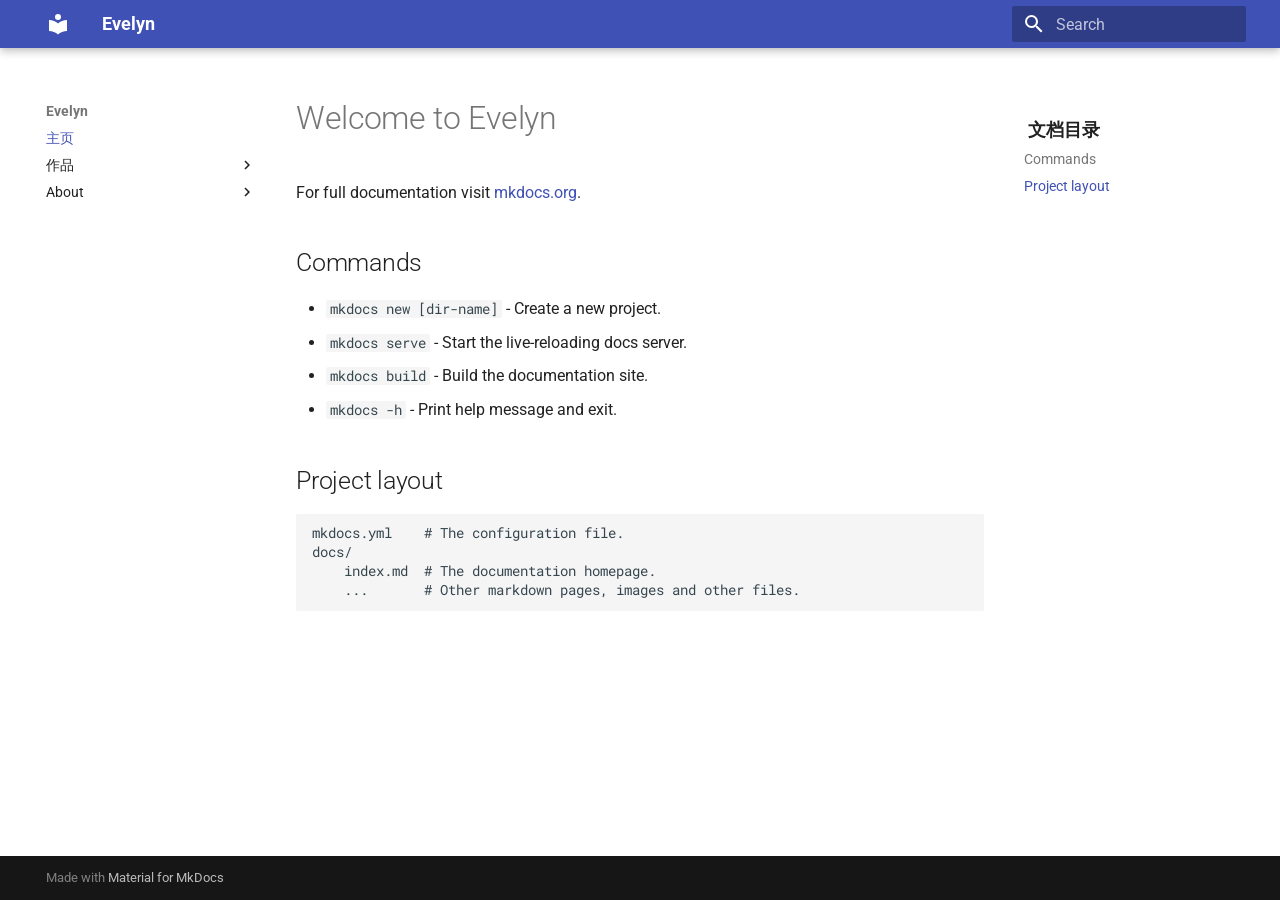
==== index.html @ 497db245 "Deployed 4f21729 with MkDocs version: 1.6.1" ====
<!doctype html>
<html lang="en" class="no-js">
  <head>
    
      <meta charset="utf-8">
      <meta name="viewport" content="width=device-width,initial-scale=1">
      
      
      
      
      
        <link rel="next" href="portfolio/mkdocs/introduce/">
      
      
        
      
      
      <link rel="icon" href="assets/images/favicon.png">
      <meta name="generator" content="mkdocs-1.6.1, mkdocs-material-9.7.1">
    
    
      
        <title>Evelyn</title>
      
    
    
      <link rel="stylesheet" href="assets/stylesheets/main.484c7ddc.min.css">
      
      


    
    
      
    
    
      
        
        
        <link rel="preconnect" href="https://fonts.gstatic.com" crossorigin>
        <link rel="stylesheet" href="https://fonts.googleapis.com/css?family=Roboto:300,300i,400,400i,700,700i%7CRoboto+Mono:400,400i,700,700i&display=fallback">
        <style>:root{--md-text-font:"Roboto";--md-code-font:"Roboto Mono"}</style>
      
    
    
      <link rel="stylesheet" href="css/extra.css">
    
    <script>__md_scope=new URL(".",location),__md_hash=e=>[...e].reduce(((e,_)=>(e<<5)-e+_.charCodeAt(0)),0),__md_get=(e,_=localStorage,t=__md_scope)=>JSON.parse(_.getItem(t.pathname+"."+e)),__md_set=(e,_,t=localStorage,a=__md_scope)=>{try{t.setItem(a.pathname+"."+e,JSON.stringify(_))}catch(e){}}</script>
    
      

    
    
  </head>
  
  
    <body dir="ltr">
  
    
    <input class="md-toggle" data-md-toggle="drawer" type="checkbox" id="__drawer" autocomplete="off">
    <input class="md-toggle" data-md-toggle="search" type="checkbox" id="__search" autocomplete="off">
    <label class="md-overlay" for="__drawer"></label>
    <div data-md-component="skip">
      
        
        <a href="#welcome-to-evelyn" class="md-skip">
          Skip to content
        </a>
      
    </div>
    <div data-md-component="announce">
      
    </div>
    
    
      

  

<header class="md-header md-header--shadow" data-md-component="header">
  <nav class="md-header__inner md-grid" aria-label="Header">
    <a href="." title="Evelyn" class="md-header__button md-logo" aria-label="Evelyn" data-md-component="logo">
      
  
  <svg xmlns="http://www.w3.org/2000/svg" viewBox="0 0 24 24"><path d="M12 8a3 3 0 0 0 3-3 3 3 0 0 0-3-3 3 3 0 0 0-3 3 3 3 0 0 0 3 3m0 3.54C9.64 9.35 6.5 8 3 8v11c3.5 0 6.64 1.35 9 3.54 2.36-2.19 5.5-3.54 9-3.54V8c-3.5 0-6.64 1.35-9 3.54"/></svg>

    </a>
    <label class="md-header__button md-icon" for="__drawer">
      
      <svg xmlns="http://www.w3.org/2000/svg" viewBox="0 0 24 24"><path d="M3 6h18v2H3zm0 5h18v2H3zm0 5h18v2H3z"/></svg>
    </label>
    <div class="md-header__title" data-md-component="header-title">
      <div class="md-header__ellipsis">
        <div class="md-header__topic">
          <span class="md-ellipsis">
            Evelyn
          </span>
        </div>
        <div class="md-header__topic" data-md-component="header-topic">
          <span class="md-ellipsis">
            
              主页
            
          </span>
        </div>
      </div>
    </div>
    
    
      <script>var palette=__md_get("__palette");if(palette&&palette.color){if("(prefers-color-scheme)"===palette.color.media){var media=matchMedia("(prefers-color-scheme: light)"),input=document.querySelector(media.matches?"[data-md-color-media='(prefers-color-scheme: light)']":"[data-md-color-media='(prefers-color-scheme: dark)']");palette.color.media=input.getAttribute("data-md-color-media"),palette.color.scheme=input.getAttribute("data-md-color-scheme"),palette.color.primary=input.getAttribute("data-md-color-primary"),palette.color.accent=input.getAttribute("data-md-color-accent")}for(var[key,value]of Object.entries(palette.color))document.body.setAttribute("data-md-color-"+key,value)}</script>
    
    
    
      
      
        <label class="md-header__button md-icon" for="__search">
          
          <svg xmlns="http://www.w3.org/2000/svg" viewBox="0 0 24 24"><path d="M9.5 3A6.5 6.5 0 0 1 16 9.5c0 1.61-.59 3.09-1.56 4.23l.27.27h.79l5 5-1.5 1.5-5-5v-.79l-.27-.27A6.52 6.52 0 0 1 9.5 16 6.5 6.5 0 0 1 3 9.5 6.5 6.5 0 0 1 9.5 3m0 2C7 5 5 7 5 9.5S7 14 9.5 14 14 12 14 9.5 12 5 9.5 5"/></svg>
        </label>
        <div class="md-search" data-md-component="search" role="dialog">
  <label class="md-search__overlay" for="__search"></label>
  <div class="md-search__inner" role="search">
    <form class="md-search__form" name="search">
      <input type="text" class="md-search__input" name="query" aria-label="Search" placeholder="Search" autocapitalize="off" autocorrect="off" autocomplete="off" spellcheck="false" data-md-component="search-query" required>
      <label class="md-search__icon md-icon" for="__search">
        
        <svg xmlns="http://www.w3.org/2000/svg" viewBox="0 0 24 24"><path d="M9.5 3A6.5 6.5 0 0 1 16 9.5c0 1.61-.59 3.09-1.56 4.23l.27.27h.79l5 5-1.5 1.5-5-5v-.79l-.27-.27A6.52 6.52 0 0 1 9.5 16 6.5 6.5 0 0 1 3 9.5 6.5 6.5 0 0 1 9.5 3m0 2C7 5 5 7 5 9.5S7 14 9.5 14 14 12 14 9.5 12 5 9.5 5"/></svg>
        
        <svg xmlns="http://www.w3.org/2000/svg" viewBox="0 0 24 24"><path d="M20 11v2H8l5.5 5.5-1.42 1.42L4.16 12l7.92-7.92L13.5 5.5 8 11z"/></svg>
      </label>
      <nav class="md-search__options" aria-label="Search">
        
        <button type="reset" class="md-search__icon md-icon" title="Clear" aria-label="Clear" tabindex="-1">
          
          <svg xmlns="http://www.w3.org/2000/svg" viewBox="0 0 24 24"><path d="M19 6.41 17.59 5 12 10.59 6.41 5 5 6.41 10.59 12 5 17.59 6.41 19 12 13.41 17.59 19 19 17.59 13.41 12z"/></svg>
        </button>
      </nav>
      
    </form>
    <div class="md-search__output">
      <div class="md-search__scrollwrap" tabindex="0" data-md-scrollfix>
        <div class="md-search-result" data-md-component="search-result">
          <div class="md-search-result__meta">
            Initializing search
          </div>
          <ol class="md-search-result__list" role="presentation"></ol>
        </div>
      </div>
    </div>
  </div>
</div>
      
    
    
  </nav>
  
</header>
    
    <div class="md-container" data-md-component="container">
      
      
        
          
        
      
      <main class="md-main" data-md-component="main">
        <div class="md-main__inner md-grid">
          
            
              
              <div class="md-sidebar md-sidebar--primary" data-md-component="sidebar" data-md-type="navigation" >
                <div class="md-sidebar__scrollwrap">
                  <div class="md-sidebar__inner">
                    



<nav class="md-nav md-nav--primary" aria-label="Navigation" data-md-level="0">
  <label class="md-nav__title" for="__drawer">
    <a href="." title="Evelyn" class="md-nav__button md-logo" aria-label="Evelyn" data-md-component="logo">
      
  
  <svg xmlns="http://www.w3.org/2000/svg" viewBox="0 0 24 24"><path d="M12 8a3 3 0 0 0 3-3 3 3 0 0 0-3-3 3 3 0 0 0-3 3 3 3 0 0 0 3 3m0 3.54C9.64 9.35 6.5 8 3 8v11c3.5 0 6.64 1.35 9 3.54 2.36-2.19 5.5-3.54 9-3.54V8c-3.5 0-6.64 1.35-9 3.54"/></svg>

    </a>
    Evelyn
  </label>
  
  <ul class="md-nav__list" data-md-scrollfix>
    
      
      
  
  
    
  
  
  
    <li class="md-nav__item md-nav__item--active">
      
      <input class="md-nav__toggle md-toggle" type="checkbox" id="__toc">
      
      
        
      
      
        <label class="md-nav__link md-nav__link--active" for="__toc">
          
  
  
  <span class="md-ellipsis">
    
  
    主页
  

    
  </span>
  
  

          <span class="md-nav__icon md-icon"></span>
        </label>
      
      <a href="." class="md-nav__link md-nav__link--active">
        
  
  
  <span class="md-ellipsis">
    
  
    主页
  

    
  </span>
  
  

      </a>
      
        

<nav class="md-nav md-nav--secondary" aria-label="Table of contents">
  
  
  
    
  
  
    <label class="md-nav__title" for="__toc">
      <span class="md-nav__icon md-icon"></span>
      Table of contents
    </label>
    <ul class="md-nav__list" data-md-component="toc" data-md-scrollfix>
      
        <li class="md-nav__item">
  <a href="#commands" class="md-nav__link">
    <span class="md-ellipsis">
      
        Commands
      
    </span>
  </a>
  
</li>
      
        <li class="md-nav__item">
  <a href="#project-layout" class="md-nav__link">
    <span class="md-ellipsis">
      
        Project layout
      
    </span>
  </a>
  
</li>
      
    </ul>
  
</nav>
      
    </li>
  

    
      
      
  
  
  
  
    
    
    
    
    
    <li class="md-nav__item md-nav__item--nested">
      
        
        
        <input class="md-nav__toggle md-toggle " type="checkbox" id="__nav_2" >
        
          
          <label class="md-nav__link" for="__nav_2" id="__nav_2_label" tabindex="0">
            
  
  
  <span class="md-ellipsis">
    
  
    作品
  

    
  </span>
  
  

            <span class="md-nav__icon md-icon"></span>
          </label>
        
        <nav class="md-nav" data-md-level="1" aria-labelledby="__nav_2_label" aria-expanded="false">
          <label class="md-nav__title" for="__nav_2">
            <span class="md-nav__icon md-icon"></span>
            
  
    作品
  

          </label>
          <ul class="md-nav__list" data-md-scrollfix>
            
              
                
  
  
  
  
    
    
    
    
    
    <li class="md-nav__item md-nav__item--nested">
      
        
        
        <input class="md-nav__toggle md-toggle " type="checkbox" id="__nav_2_1" >
        
          
          <label class="md-nav__link" for="__nav_2_1" id="__nav_2_1_label" tabindex="0">
            
  
  
  <span class="md-ellipsis">
    
  
    MkDocs用户指南
  

    
  </span>
  
  

            <span class="md-nav__icon md-icon"></span>
          </label>
        
        <nav class="md-nav" data-md-level="2" aria-labelledby="__nav_2_1_label" aria-expanded="false">
          <label class="md-nav__title" for="__nav_2_1">
            <span class="md-nav__icon md-icon"></span>
            
  
    MkDocs用户指南
  

          </label>
          <ul class="md-nav__list" data-md-scrollfix>
            
              
                
  
  
  
  
    <li class="md-nav__item">
      <a href="portfolio/mkdocs/introduce/" class="md-nav__link">
        
  
  
  <span class="md-ellipsis">
    
  
    介绍
  

    
  </span>
  
  

      </a>
    </li>
  

              
            
              
                
  
  
  
  
    <li class="md-nav__item">
      <a href="portfolio/mkdocs/mkdocs-started/" class="md-nav__link">
        
  
  
  <span class="md-ellipsis">
    
  
    快速开始
  

    
  </span>
  
  

      </a>
    </li>
  

              
            
              
                
  
  
  
  
    <li class="md-nav__item">
      <a href="portfolio/mkdocs/concepts/" class="md-nav__link">
        
  
  
  <span class="md-ellipsis">
    
  
    核心概念
  

    
  </span>
  
  

      </a>
    </li>
  

              
            
              
                
  
  
  
  
    <li class="md-nav__item">
      <a href="portfolio/mkdocs/how-to-guide/" class="md-nav__link">
        
  
  
  <span class="md-ellipsis">
    
  
    操作指南
  

    
  </span>
  
  

      </a>
    </li>
  

              
            
              
                
  
  
  
  
    <li class="md-nav__item">
      <a href="portfolio/mkdocs/advance-usage/" class="md-nav__link">
        
  
  
  <span class="md-ellipsis">
    
  
    高级用法
  

    
  </span>
  
  

      </a>
    </li>
  

              
            
              
                
  
  
  
  
    <li class="md-nav__item">
      <a href="portfolio/mkdocs/troubleshooting/" class="md-nav__link">
        
  
  
  <span class="md-ellipsis">
    
  
    常见问题与故障排查
  

    
  </span>
  
  

      </a>
    </li>
  

              
            
              
                
  
  
  
  
    <li class="md-nav__item">
      <a href="portfolio/mkdocs/appendix/" class="md-nav__link">
        
  
  
  <span class="md-ellipsis">
    
  
    附录
  

    
  </span>
  
  

      </a>
    </li>
  

              
            
          </ul>
        </nav>
      
    </li>
  

              
            
              
                
  
  
  
  
    <li class="md-nav__item">
      <a href="portfolio/material/introduce.md" class="md-nav__link">
        
  
  
  <span class="md-ellipsis">
    
  
    material主题用户指南
  

    
  </span>
  
  

      </a>
    </li>
  

              
            
          </ul>
        </nav>
      
    </li>
  

    
      
      
  
  
  
  
    
    
    
    
    
    <li class="md-nav__item md-nav__item--nested">
      
        
        
        <input class="md-nav__toggle md-toggle " type="checkbox" id="__nav_3" >
        
          
          <label class="md-nav__link" for="__nav_3" id="__nav_3_label" tabindex="0">
            
  
  
  <span class="md-ellipsis">
    
  
    About
  

    
  </span>
  
  

            <span class="md-nav__icon md-icon"></span>
          </label>
        
        <nav class="md-nav" data-md-level="1" aria-labelledby="__nav_3_label" aria-expanded="false">
          <label class="md-nav__title" for="__nav_3">
            <span class="md-nav__icon md-icon"></span>
            
  
    About
  

          </label>
          <ul class="md-nav__list" data-md-scrollfix>
            
              
                
  
  
  
  
    <li class="md-nav__item">
      <a href="license/" class="md-nav__link">
        
  
  
  <span class="md-ellipsis">
    
  
    License
  

    
  </span>
  
  

      </a>
    </li>
  

              
            
              
                
  
  
  
  
    <li class="md-nav__item">
      <a href="release-notes.md" class="md-nav__link">
        
  
  
  <span class="md-ellipsis">
    
  
    Release Notes
  

    
  </span>
  
  

      </a>
    </li>
  

              
            
          </ul>
        </nav>
      
    </li>
  

    
  </ul>
</nav>
                  </div>
                </div>
              </div>
            
            
              
              <div class="md-sidebar md-sidebar--secondary" data-md-component="sidebar" data-md-type="toc" >
                <div class="md-sidebar__scrollwrap">
                  <div class="md-sidebar__inner">
                    

<nav class="md-nav md-nav--secondary" aria-label="Table of contents">
  
  
  
    
  
  
    <label class="md-nav__title" for="__toc">
      <span class="md-nav__icon md-icon"></span>
      Table of contents
    </label>
    <ul class="md-nav__list" data-md-component="toc" data-md-scrollfix>
      
        <li class="md-nav__item">
  <a href="#commands" class="md-nav__link">
    <span class="md-ellipsis">
      
        Commands
      
    </span>
  </a>
  
</li>
      
        <li class="md-nav__item">
  <a href="#project-layout" class="md-nav__link">
    <span class="md-ellipsis">
      
        Project layout
      
    </span>
  </a>
  
</li>
      
    </ul>
  
</nav>
                  </div>
                </div>
              </div>
            
          
          
            <div class="md-content" data-md-component="content">
              
              <article class="md-content__inner md-typeset">
                
                  



<h1 id="welcome-to-evelyn">Welcome to Evelyn</h1>
<p>For full documentation visit <a href="https://www.mkdocs.org">mkdocs.org</a>.</p>
<h2 id="commands">Commands</h2>
<ul>
<li><code>mkdocs new [dir-name]</code> - Create a new project.</li>
<li><code>mkdocs serve</code> - Start the live-reloading docs server.</li>
<li><code>mkdocs build</code> - Build the documentation site.</li>
<li><code>mkdocs -h</code> - Print help message and exit.</li>
</ul>
<h2 id="project-layout">Project layout</h2>
<pre><code>mkdocs.yml    # The configuration file.
docs/
    index.md  # The documentation homepage.
    ...       # Other markdown pages, images and other files.
</code></pre>












                
              </article>
            </div>
          
          
<script>var target=document.getElementById(location.hash.slice(1));target&&target.name&&(target.checked=target.name.startsWith("__tabbed_"))</script>
        </div>
        
      </main>
      
        <footer class="md-footer">
  
  <div class="md-footer-meta md-typeset">
    <div class="md-footer-meta__inner md-grid">
      <div class="md-copyright">
  
  
    Made with
    <a href="https://squidfunk.github.io/mkdocs-material/" target="_blank" rel="noopener">
      Material for MkDocs
    </a>
  
</div>
      
    </div>
  </div>
</footer>
      
    </div>
    <div class="md-dialog" data-md-component="dialog">
      <div class="md-dialog__inner md-typeset"></div>
    </div>
    
    
    
      
      
      <script id="__config" type="application/json">{"annotate": null, "base": ".", "features": [], "search": "assets/javascripts/workers/search.2c215733.min.js", "tags": null, "translations": {"clipboard.copied": "Copied to clipboard", "clipboard.copy": "Copy to clipboard", "search.result.more.one": "1 more on this page", "search.result.more.other": "# more on this page", "search.result.none": "No matching documents", "search.result.one": "1 matching document", "search.result.other": "# matching documents", "search.result.placeholder": "Type to start searching", "search.result.term.missing": "Missing", "select.version": "Select version"}, "version": null}</script>
    
    
      <script src="assets/javascripts/bundle.79ae519e.min.js"></script>
      
    
  </body>
</html>
---- assets/stylesheets/main.484c7ddc.min.css ----
@charset "UTF-8";html{-webkit-text-size-adjust:none;-moz-text-size-adjust:none;text-size-adjust:none;box-sizing:border-box}*,:after,:before{box-sizing:inherit}@media (prefers-reduced-motion){*,:after,:before{transition:none!important}}body{margin:0}a,button,input,label{-webkit-tap-highlight-color:transparent}a{color:inherit;text-decoration:none}hr{border:0;box-sizing:initial;display:block;height:.05rem;overflow:visible;padding:0}small{font-size:80%}sub,sup{line-height:1em}img{border-style:none}table{border-collapse:initial;border-spacing:0}td,th{font-weight:400;vertical-align:top}button{background:#0000;border:0;font-family:inherit;font-size:inherit;margin:0;padding:0}input{border:0;outline:none}:root{--md-primary-fg-color:#4051b5;--md-primary-fg-color--light:#5d6cc0;--md-primary-fg-color--dark:#303fa1;--md-primary-bg-color:#fff;--md-primary-bg-color--light:#ffffffb3;--md-accent-fg-color:#526cfe;--md-accent-fg-color--transparent:#526cfe1a;--md-accent-bg-color:#fff;--md-accent-bg-color--light:#ffffffb3}[data-md-color-scheme=default]{color-scheme:light}[data-md-color-scheme=default] img[src$="#gh-dark-mode-only"],[data-md-color-scheme=default] img[src$="#only-dark"]{display:none}:root,[data-md-color-scheme=default]{--md-hue:225deg;--md-default-fg-color:#000000de;--md-default-fg-color--light:#0000008a;--md-default-fg-color--lighter:#00000052;--md-default-fg-color--lightest:#00000012;--md-default-bg-color:#fff;--md-default-bg-color--light:#ffffffb3;--md-default-bg-color--lighter:#ffffff4d;--md-default-bg-color--lightest:#ffffff1f;--md-code-fg-color:#36464e;--md-code-bg-color:#f5f5f5;--md-code-bg-color--light:#f5f5f5b3;--md-code-bg-color--lighter:#f5f5f54d;--md-code-hl-color:#4287ff;--md-code-hl-color--light:#4287ff1a;--md-code-hl-number-color:#d52a2a;--md-code-hl-special-color:#db1457;--md-code-hl-function-color:#a846b9;--md-code-hl-constant-color:#6e59d9;--md-code-hl-keyword-color:#3f6ec6;--md-code-hl-string-color:#1c7d4d;--md-code-hl-name-color:var(--md-code-fg-color);--md-code-hl-operator-color:var(--md-default-fg-color--light);--md-code-hl-punctuation-color:var(--md-default-fg-color--light);--md-code-hl-comment-color:var(--md-default-fg-color--light);--md-code-hl-generic-color:var(--md-default-fg-color--light);--md-code-hl-variable-color:var(--md-default-fg-color--light);--md-typeset-color:var(--md-default-fg-color);--md-typeset-a-color:var(--md-primary-fg-color);--md-typeset-del-color:#f5503d26;--md-typeset-ins-color:#0bd57026;--md-typeset-kbd-color:#fafafa;--md-typeset-kbd-accent-color:#fff;--md-typeset-kbd-border-color:#b8b8b8;--md-typeset-mark-color:#ffff0080;--md-typeset-table-color:#0000001f;--md-typeset-table-color--light:rgba(0,0,0,.035);--md-admonition-fg-color:var(--md-default-fg-color);--md-admonition-bg-color:var(--md-default-bg-color);--md-warning-fg-color:#000000de;--md-warning-bg-color:#ff9;--md-footer-fg-color:#fff;--md-footer-fg-color--light:#ffffffb3;--md-footer-fg-color--lighter:#ffffff73;--md-footer-bg-color:#000000de;--md-footer-bg-color--dark:#00000052;--md-shadow-z1:0 0.2rem 0.5rem #0000000d,0 0 0.05rem #0000001a;--md-shadow-z2:0 0.2rem 0.5rem #0000001a,0 0 0.05rem #00000040;--md-shadow-z3:0 0.2rem 0.5rem #0003,0 0 0.05rem #00000059}.md-icon svg{fill:currentcolor;display:block;height:1.2rem;width:1.2rem}body{-webkit-font-smoothing:antialiased;-moz-osx-font-smoothing:grayscale;--md-text-font-family:var(--md-text-font,_),-apple-system,BlinkMacSystemFont,Helvetica,Arial,sans-serif;--md-code-font-family:var(--md-code-font,_),SFMono-Regular,Consolas,Menlo,monospace}aside,body,input{font-feature-settings:"kern","liga";color:var(--md-typeset-color);font-family:var(--md-text-font-family)}code,kbd,pre{font-feature-settings:"kern";font-family:var(--md-code-font-family)}:root{--md-typeset-table-sort-icon:url('data:image/svg+xml;charset=utf-8,<svg xmlns="http://www.w3.org/2000/svg" viewBox="0 0 24 24"><path d="m18 21-4-4h3V7h-3l4-4 4 4h-3v10h3M2 19v-2h10v2M2 13v-2h7v2M2 7V5h4v2z"/></svg>');--md-typeset-table-sort-icon--asc:url('data:image/svg+xml;charset=utf-8,<svg xmlns="http://www.w3.org/2000/svg" viewBox="0 0 24 24"><path d="M19 17h3l-4 4-4-4h3V3h2M2 17h10v2H2M6 5v2H2V5m0 6h7v2H2z"/></svg>');--md-typeset-table-sort-icon--desc:url('data:image/svg+xml;charset=utf-8,<svg xmlns="http://www.w3.org/2000/svg" viewBox="0 0 24 24"><path d="M19 7h3l-4-4-4 4h3v14h2M2 17h10v2H2M6 5v2H2V5m0 6h7v2H2z"/></svg>')}.md-typeset{-webkit-print-color-adjust:exact;color-adjust:exact;font-size:.8rem;line-height:1.6;overflow-wrap:break-word}@media print{.md-typeset{font-size:.68rem}}.md-typeset blockquote,.md-typeset dl,.md-typeset figure,.md-typeset ol,.md-typeset pre,.md-typeset ul{margin-bottom:1em;margin-top:1em}.md-typeset h1{color:var(--md-default-fg-color--light);font-size:2em;line-height:1.3;margin:0 0 1.25em}.md-typeset h1,.md-typeset h2{font-weight:300;letter-spacing:-.01em}.md-typeset h2{font-size:1.5625em;line-height:1.4;margin:1.6em 0 .64em}.md-typeset h3{font-size:1.25em;font-weight:400;letter-spacing:-.01em;line-height:1.5;margin:1.6em 0 .8em}.md-typeset h2+h3{margin-top:.8em}.md-typeset h4{font-weight:700;letter-spacing:-.01em;margin:1em 0}.md-typeset h5,.md-typeset h6{color:var(--md-default-fg-color--light);font-size:.8em;font-weight:700;letter-spacing:-.01em;margin:1.25em 0}.md-typeset h5{text-transform:uppercase}.md-typeset h5 code{text-transform:none}.md-typeset hr{border-bottom:.05rem solid var(--md-default-fg-color--lightest);display:flow-root;margin:1.5em 0}.md-typeset a{color:var(--md-typeset-a-color);word-break:break-word}.md-typeset a,.md-typeset a:before{transition:color 125ms}.md-typeset a:focus,.md-typeset a:hover{color:var(--md-accent-fg-color)}.md-typeset a:focus code,.md-typeset a:hover code{background-color:var(--md-accent-fg-color--transparent);color:var(--md-accent-fg-color)}.md-typeset a code{color:var(--md-typeset-a-color)}.md-typeset a.focus-visible{outline-color:var(--md-accent-fg-color);outline-offset:.2rem}.md-typeset code,.md-typeset kbd,.md-typeset pre{color:var(--md-code-fg-color);direction:ltr;font-variant-ligatures:none;transition:background-color 125ms}@media print{.md-typeset code,.md-typeset kbd,.md-typeset pre{white-space:pre-wrap}}.md-typeset code{background-color:var(--md-code-bg-color);border-radius:.1rem;-webkit-box-decoration-break:clone;box-decoration-break:clone;font-size:.85em;padding:0 .2941176471em;transition:color 125ms,background-color 125ms;word-break:break-word}.md-typeset code:not(.focus-visible){-webkit-tap-highlight-color:transparent;outline:none}.md-typeset pre{display:flow-root;line-height:1.4;position:relative}.md-typeset pre>code{-webkit-box-decoration-break:slice;box-decoration-break:slice;box-shadow:none;display:block;margin:0;outline-color:var(--md-accent-fg-color);overflow:auto;padding:.7720588235em 1.1764705882em;scrollbar-color:var(--md-default-fg-color--lighter) #0000;scrollbar-width:thin;touch-action:auto;word-break:normal}.md-typeset pre>code:hover{scrollbar-color:var(--md-accent-fg-color) #0000}.md-typeset pre>code::-webkit-scrollbar{height:.2rem;width:.2rem}.md-typeset pre>code::-webkit-scrollbar-thumb{background-color:var(--md-default-fg-color--lighter)}.md-typeset pre>code::-webkit-scrollbar-thumb:hover{background-color:var(--md-accent-fg-color)}.md-typeset kbd{background-color:var(--md-typeset-kbd-color);border-radius:.1rem;box-shadow:0 .1rem 0 .05rem var(--md-typeset-kbd-border-color),0 .1rem 0 var(--md-typeset-kbd-border-color),0 -.1rem .2rem var(--md-typeset-kbd-accent-color) inset;color:var(--md-default-fg-color);display:inline-block;font-size:.75em;padding:0 .6666666667em;vertical-align:text-top;word-break:break-word}.md-typeset mark{background-color:var(--md-typeset-mark-color);-webkit-box-decoration-break:clone;box-decoration-break:clone;color:inherit;word-break:break-word}.md-typeset abbr{cursor:help;text-decoration:none}.md-typeset [data-preview],.md-typeset abbr{border-bottom:.05rem dotted var(--md-default-fg-color--light)}.md-typeset small{opacity:.75}[dir=ltr] .md-typeset sub,[dir=ltr] .md-typeset sup{margin-left:.078125em}[dir=rtl] .md-typeset sub,[dir=rtl] .md-typeset sup{margin-right:.078125em}[dir=ltr] .md-typeset blockquote{padding-left:.6rem}[dir=rtl] .md-typeset blockquote{padding-right:.6rem}[dir=ltr] .md-typeset blockquote{border-left:.2rem solid var(--md-default-fg-color--lighter)}[dir=rtl] .md-typeset blockquote{border-right:.2rem solid var(--md-default-fg-color--lighter)}.md-typeset blockquote{color:var(--md-default-fg-color--light);margin-left:0;margin-right:0}.md-typeset ul{list-style-type:disc}.md-typeset ul[type]{list-style-type:revert-layer}[dir=ltr] .md-typeset ol,[dir=ltr] .md-typeset ul{margin-left:.625em}[dir=rtl] .md-typeset ol,[dir=rtl] .md-typeset ul{margin-right:.625em}.md-typeset ol,.md-typeset ul{padding:0}.md-typeset ol:not([hidden]),.md-typeset ul:not([hidden]){display:flow-root}.md-typeset ol ol,.md-typeset ul ol{list-style-type:lower-alpha}.md-typeset ol ol ol,.md-typeset ul ol ol{list-style-type:lower-roman}.md-typeset ol ol ol ol,.md-typeset ul ol ol ol{list-style-type:upper-alpha}.md-typeset ol ol ol ol ol,.md-typeset ul ol ol ol ol{list-style-type:upper-roman}.md-typeset ol[type],.md-typeset ul[type]{list-style-type:revert-layer}[dir=ltr] .md-typeset ol li,[dir=ltr] .md-typeset ul li{margin-left:1.25em}[dir=rtl] .md-typeset ol li,[dir=rtl] .md-typeset ul li{margin-right:1.25em}.md-typeset ol li,.md-typeset ul li{margin-bottom:.5em}.md-typeset ol li blockquote,.md-typeset ol li p,.md-typeset ul li blockquote,.md-typeset ul li p{margin:.5em 0}.md-typeset ol li:last-child,.md-typeset ul li:last-child{margin-bottom:0}[dir=ltr] .md-typeset ol li ol,[dir=ltr] .md-typeset ol li ul,[dir=ltr] .md-typeset ul li ol,[dir=ltr] .md-typeset ul li ul{margin-left:.625em}[dir=rtl] .md-typeset ol li ol,[dir=rtl] .md-typeset ol li ul,[dir=rtl] .md-typeset ul li ol,[dir=rtl] .md-typeset ul li ul{margin-right:.625em}.md-typeset ol li ol,.md-typeset ol li ul,.md-typeset ul li ol,.md-typeset ul li ul{margin-bottom:.5em;margin-top:.5em}[dir=ltr] .md-typeset dd{margin-left:1.875em}[dir=rtl] .md-typeset dd{margin-right:1.875em}.md-typeset dd{margin-bottom:1.5em;margin-top:1em}.md-typeset img,.md-typeset svg,.md-typeset video{height:auto;max-width:100%}.md-typeset img[align=left]{margin:1em 1em 1em 0}.md-typeset img[align=right]{margin:1em 0 1em 1em}.md-typeset img[align]:only-child{margin-top:0}.md-typeset figure{display:flow-root;margin:1em auto;max-width:100%;text-align:center;width:fit-content}.md-typeset figure img{display:block;margin:0 auto}.md-typeset figcaption{font-style:italic;margin:1em auto;max-width:24rem}.md-typeset iframe{max-width:100%}.md-typeset table:not([class]){background-color:var(--md-default-bg-color);border:.05rem solid var(--md-typeset-table-color);border-radius:.1rem;display:inline-block;font-size:.64rem;max-width:100%;overflow:auto;touch-action:auto}@media print{.md-typeset table:not([class]){display:table}}.md-typeset table:not([class])+*{margin-top:1.5em}.md-typeset table:not([class]) td>:first-child,.md-typeset table:not([class]) th>:first-child{margin-top:0}.md-typeset table:not([class]) td>:last-child,.md-typeset table:not([class]) th>:last-child{margin-bottom:0}.md-typeset table:not([class]) td:not([align]),.md-typeset table:not([class]) th:not([align]){text-align:left}[dir=rtl] .md-typeset table:not([class]) td:not([align]),[dir=rtl] .md-typeset table:not([class]) th:not([align]){text-align:right}.md-typeset table:not([class]) th{font-weight:700;min-width:5rem;padding:.9375em 1.25em;vertical-align:top}.md-typeset table:not([class]) td{border-top:.05rem solid var(--md-typeset-table-color);padding:.9375em 1.25em;vertical-align:top}.md-typeset table:not([class]) tbody tr{transition:background-color 125ms}.md-typeset table:not([class]) tbody tr:hover{background-color:var(--md-typeset-table-color--light);box-shadow:0 .05rem 0 var(--md-default-bg-color) inset}.md-typeset table:not([class]) a{word-break:normal}.md-typeset table th[role=columnheader]{cursor:pointer}[dir=ltr] .md-typeset table th[role=columnheader]:after{margin-left:.5em}[dir=rtl] .md-typeset table th[role=columnheader]:after{margin-right:.5em}.md-typeset table th[role=columnheader]:after{content:"";display:inline-block;height:1.2em;-webkit-mask-image:var(--md-typeset-table-sort-icon);mask-image:var(--md-typeset-table-sort-icon);-webkit-mask-repeat:no-repeat;mask-repeat:no-repeat;-webkit-mask-size:contain;mask-size:contain;transition:background-color 125ms;vertical-align:text-bottom;width:1.2em}.md-typeset table th[role=columnheader]:hover:after{background-color:var(--md-default-fg-color--lighter)}.md-typeset table th[role=columnheader][aria-sort=ascending]:after{background-color:var(--md-default-fg-color--light);-webkit-mask-image:var(--md-typeset-table-sort-icon--asc);mask-image:var(--md-typeset-table-sort-icon--asc)}.md-typeset table th[role=columnheader][aria-sort=descending]:after{background-color:var(--md-default-fg-color--light);-webkit-mask-image:var(--md-typeset-table-sort-icon--desc);mask-image:var(--md-typeset-table-sort-icon--desc)}.md-typeset__scrollwrap{margin:1em -.8rem;overflow-x:auto;touch-action:auto}.md-typeset__table{display:inline-block;margin-bottom:.5em;padding:0 .8rem}@media print{.md-typeset__table{display:block}}html .md-typeset__table table{display:table;margin:0;overflow:hidden;width:100%}@media screen and (max-width:44.984375em){.md-content__inner>pre{margin:1em -.8rem}.md-content__inner>pre code{border-radius:0}}.md-typeset .md-author{border-radius:100%;display:block;flex-shrink:0;height:1.6rem;overflow:hidden;position:relative;transition:color 125ms,transform 125ms;width:1.6rem}.md-typeset .md-author img{display:block}.md-typeset .md-author--more{background:var(--md-default-fg-color--lightest);color:var(--md-default-fg-color--lighter);font-size:.6rem;font-weight:700;line-height:1.6rem;text-align:center}.md-typeset .md-author--long{height:2.4rem;width:2.4rem}.md-typeset a.md-author{transform:scale(1)}.md-typeset a.md-author img{border-radius:100%;filter:grayscale(100%) opacity(75%);transition:filter 125ms}.md-typeset a.md-author:focus,.md-typeset a.md-author:hover{transform:scale(1.1);z-index:1}.md-typeset a.md-author:focus img,.md-typeset a.md-author:hover img{filter:grayscale(0)}.md-banner{background-color:var(--md-footer-bg-color);color:var(--md-footer-fg-color);overflow:auto}@media print{.md-banner{display:none}}.md-banner--warning{background-color:var(--md-warning-bg-color);color:var(--md-warning-fg-color)}.md-banner__inner{font-size:.7rem;margin:.6rem auto;padding:0 .8rem}[dir=ltr] .md-banner__button{float:right}[dir=rtl] .md-banner__button{float:left}.md-banner__button{color:inherit;cursor:pointer;transition:opacity .25s}.no-js .md-banner__button{display:none}.md-banner__button:hover{opacity:.7}html{font-size:125%;height:100%;overflow-x:hidden}@media screen and (min-width:100em){html{font-size:137.5%}}@media screen and (min-width:125em){html{font-size:150%}}body{background-color:var(--md-default-bg-color);display:flex;flex-direction:column;font-size:.5rem;min-height:100%;position:relative;width:100%}@media print{body{display:block}}@media screen and (max-width:59.984375em){body[data-md-scrolllock]{position:fixed}}.md-grid{margin-left:auto;margin-right:auto;max-width:61rem}.md-container{display:flex;flex-direction:column;flex-grow:1}@media print{.md-container{display:block}}.md-main{flex-grow:1}.md-main__inner{display:flex;height:100%;margin-top:1.5rem}.md-ellipsis{overflow:hidden;text-overflow:ellipsis}.md-toggle{display:none}.md-option{height:0;opacity:0;position:absolute;width:0}.md-option:checked+label:not([hidden]){display:block}.md-option.focus-visible+label{outline-color:var(--md-accent-fg-color);outline-style:auto}.md-skip{background-color:var(--md-default-fg-color);border-radius:.1rem;color:var(--md-default-bg-color);font-size:.64rem;margin:.5rem;opacity:0;outline-color:var(--md-accent-fg-color);padding:.3rem .5rem;position:fixed;transform:translateY(.4rem);z-index:-1}.md-skip:focus{opacity:1;transform:translateY(0);transition:transform .25s cubic-bezier(.4,0,.2,1),opacity 175ms 75ms;z-index:10}@page{margin:25mm}:root{--md-clipboard-icon:url('data:image/svg+xml;charset=utf-8,<svg xmlns="http://www.w3.org/2000/svg" viewBox="0 0 24 24"><path d="M19 21H8V7h11m0-2H8a2 2 0 0 0-2 2v14a2 2 0 0 0 2 2h11a2 2 0 0 0 2-2V7a2 2 0 0 0-2-2m-3-4H4a2 2 0 0 0-2 2v14h2V3h12z"/></svg>')}.md-clipboard{border-radius:.1rem;color:var(--md-default-fg-color--lightest);cursor:pointer;height:1.5em;outline-color:var(--md-accent-fg-color);outline-offset:.1rem;transition:color .25s;width:1.5em;z-index:1}@media print{.md-clipboard{display:none}}.md-clipboard:not(.focus-visible){-webkit-tap-highlight-color:transparent;outline:none}:hover>.md-clipboard{color:var(--md-default-fg-color--light)}.md-clipboard:focus,.md-clipboard:hover{color:var(--md-accent-fg-color)}.md-clipboard:after{background-color:currentcolor;content:"";display:block;height:1.125em;margin:0 auto;-webkit-mask-image:var(--md-clipboard-icon);mask-image:var(--md-clipboard-icon);-webkit-mask-position:center;mask-position:center;-webkit-mask-repeat:no-repeat;mask-repeat:no-repeat;-webkit-mask-size:contain;mask-size:contain;width:1.125em}.md-clipboard--inline{cursor:pointer}.md-clipboard--inline code{transition:color .25s,background-color .25s}.md-clipboard--inline:focus code,.md-clipboard--inline:hover code{background-color:var(--md-accent-fg-color--transparent);color:var(--md-accent-fg-color)}:root{--md-code-select-icon:url('data:image/svg+xml;charset=utf-8,<svg xmlns="http://www.w3.org/2000/svg" viewBox="0 0 24 24"><path d="M19 19h-4v2h4c1.1 0 2-.9 2-2v-4h-2m0-12h-4v2h4v4h2V5c0-1.1-.9-2-2-2M5 5h4V3H5c-1.1 0-2 .9-2 2v4h2m0 6H3v4c0 1.1.9 2 2 2h4v-2H5zm2-4h2v2H7zm4 0h2v2h-2zm4 0h2v2h-2zM7 7h2v2H7zm4 0h2v2h-2zm4 0h2v2h-2zm-8 8h2v2H7zm4 0h2v2h-2zm4 0h2v2h-2z"/></svg>');--md-code-copy-icon:url('data:image/svg+xml;charset=utf-8,<svg xmlns="http://www.w3.org/2000/svg" viewBox="0 0 24 24"><path d="M19 21H8V7h11m0-2H8a2 2 0 0 0-2 2v14a2 2 0 0 0 2 2h11a2 2 0 0 0 2-2V7a2 2 0 0 0-2-2m-3-4H4a2 2 0 0 0-2 2v14h2V3h12z"/></svg>')}.md-typeset .md-code__content{display:grid}.md-code__nav{background-color:var(--md-code-bg-color--lighter);border-radius:.1rem;display:flex;gap:.2rem;padding:.2rem;position:absolute;right:.25em;top:.25em;transition:background-color .25s;z-index:1}:hover>.md-code__nav{background-color:var(--md-code-bg-color--light)}.md-code__button{color:var(--md-default-fg-color--lightest);cursor:pointer;display:block;height:1.5em;outline-color:var(--md-accent-fg-color);outline-offset:.1rem;transition:color .25s;width:1.5em}:hover>*>.md-code__button{color:var(--md-default-fg-color--light)}.md-code__button.focus-visible,.md-code__button:hover{color:var(--md-accent-fg-color)}.md-code__button--active{color:var(--md-default-fg-color)!important}.md-code__button:after{background-color:currentcolor;content:"";display:block;height:1.125em;margin:0 auto;-webkit-mask-position:center;mask-position:center;-webkit-mask-repeat:no-repeat;mask-repeat:no-repeat;-webkit-mask-size:contain;mask-size:contain;width:1.125em}.md-code__button[data-md-type=select]:after{-webkit-mask-image:var(--md-code-select-icon);mask-image:var(--md-code-select-icon)}.md-code__button[data-md-type=copy]:after{-webkit-mask-image:var(--md-code-copy-icon);mask-image:var(--md-code-copy-icon)}@keyframes consent{0%{opacity:0;transform:translateY(100%)}to{opacity:1;transform:translateY(0)}}@keyframes overlay{0%{opacity:0}to{opacity:1}}.md-consent__overlay{animation:overlay .25s both;-webkit-backdrop-filter:blur(.1rem);backdrop-filter:blur(.1rem);background-color:#0000008a;height:100%;opacity:1;position:fixed;top:0;width:100%;z-index:5}.md-consent__inner{animation:consent .5s cubic-bezier(.1,.7,.1,1) both;background-color:var(--md-default-bg-color);border:0;border-radius:.1rem;bottom:0;box-shadow:0 0 .2rem #0000001a,0 .2rem .4rem #0003;max-height:100%;overflow:auto;padding:0;position:fixed;width:100%;z-index:5}.md-consent__form{padding:.8rem}.md-consent__settings{display:none;margin:1em 0}input:checked+.md-consent__settings{display:block}.md-consent__controls{margin-bottom:.8rem}.md-typeset .md-consent__controls .md-button{display:inline}@media screen and (max-width:44.984375em){.md-typeset .md-consent__controls .md-button{display:block;margin-top:.4rem;text-align:center;width:100%}}.md-consent label{cursor:pointer}.md-content{flex-grow:1;min-width:0}.md-content__inner{margin:0 .8rem 1.2rem;padding-top:.6rem}@media screen and (min-width:76.25em){[dir=ltr] .md-sidebar--primary:not([hidden])~.md-content>.md-content__inner{margin-left:1.2rem}[dir=ltr] .md-sidebar--secondary:not([hidden])~.md-content>.md-content__inner,[dir=rtl] .md-sidebar--primary:not([hidden])~.md-content>.md-content__inner{margin-right:1.2rem}[dir=rtl] .md-sidebar--secondary:not([hidden])~.md-content>.md-content__inner{margin-left:1.2rem}}.md-content__inner:before{content:"";display:block;height:.4rem}.md-content__inner>:last-child{margin-bottom:0}[dir=ltr] .md-content__button{float:right}[dir=rtl] .md-content__button{float:left}[dir=ltr] .md-content__button{margin-left:.4rem}[dir=rtl] .md-content__button{margin-right:.4rem}.md-content__button{margin:.4rem 0;padding:0}@media print{.md-content__button{display:none}}.md-typeset .md-content__button{color:var(--md-default-fg-color--lighter)}.md-content__button svg{display:inline;vertical-align:top}[dir=rtl] .md-content__button svg{transform:scaleX(-1)}[dir=ltr] .md-dialog{right:.8rem}[dir=rtl] .md-dialog{left:.8rem}.md-dialog{background-color:var(--md-default-fg-color);border-radius:.1rem;bottom:.8rem;box-shadow:var(--md-shadow-z3);min-width:11.1rem;opacity:0;padding:.4rem .6rem;pointer-events:none;position:fixed;transform:translateY(100%);transition:transform 0ms .4s,opacity .4s;z-index:4}@media print{.md-dialog{display:none}}.md-dialog--active{opacity:1;pointer-events:auto;transform:translateY(0);transition:transform .4s cubic-bezier(.075,.85,.175,1),opacity .4s}.md-dialog__inner{color:var(--md-default-bg-color);font-size:.7rem}.md-feedback{margin:2em 0 1em;text-align:center}.md-feedback fieldset{border:none;margin:0;padding:0}.md-feedback__title{font-weight:700;margin:1em auto}.md-feedback__inner{position:relative}.md-feedback__list{display:flex;flex-wrap:wrap;place-content:baseline center;position:relative}.md-feedback__list:hover .md-icon:not(:disabled){color:var(--md-default-fg-color--lighter)}:disabled .md-feedback__list{min-height:1.8rem}.md-feedback__icon{color:var(--md-default-fg-color--light);cursor:pointer;flex-shrink:0;margin:0 .1rem;transition:color 125ms}.md-feedback__icon:not(:disabled).md-icon:hover{color:var(--md-accent-fg-color)}.md-feedback__icon:disabled{color:var(--md-default-fg-color--lightest);pointer-events:none}.md-feedback__note{opacity:0;position:relative;transform:translateY(.4rem);transition:transform .4s cubic-bezier(.1,.7,.1,1),opacity .15s}.md-feedback__note>*{margin:0 auto;max-width:16rem}:disabled .md-feedback__note{opacity:1;transform:translateY(0)}@media print{.md-feedback{display:none}}.md-footer{background-color:var(--md-footer-bg-color);color:var(--md-footer-fg-color)}@media print{.md-footer{display:none}}.md-footer__inner{justify-content:space-between;overflow:auto;padding:.2rem}.md-footer__inner:not([hidden]){display:flex}.md-footer__link{align-items:end;display:flex;flex-grow:0.01;margin-bottom:.4rem;margin-top:1rem;max-width:100%;outline-color:var(--md-accent-fg-color);overflow:hidden;transition:opacity .25s}.md-footer__link:focus,.md-footer__link:hover{opacity:.7}[dir=rtl] .md-footer__link svg{transform:scaleX(-1)}@media screen and (max-width:44.984375em){.md-footer__link--prev{flex-shrink:0}.md-footer__link--prev .md-footer__title{display:none}}[dir=ltr] .md-footer__link--next{margin-left:auto}[dir=rtl] .md-footer__link--next{margin-right:auto}.md-footer__link--next{text-align:right}[dir=rtl] .md-footer__link--next{text-align:left}.md-footer__title{flex-grow:1;font-size:.9rem;margin-bottom:.7rem;max-width:calc(100% - 2.4rem);padding:0 1rem;white-space:nowrap}.md-footer__button{margin:.2rem;padding:.4rem}.md-footer__direction{font-size:.64rem;opacity:.7}.md-footer-meta{background-color:var(--md-footer-bg-color--dark)}.md-footer-meta__inner{display:flex;flex-wrap:wrap;justify-content:space-between;padding:.2rem}html .md-footer-meta.md-typeset a{color:var(--md-footer-fg-color--light)}html .md-footer-meta.md-typeset a:focus,html .md-footer-meta.md-typeset a:hover{color:var(--md-footer-fg-color)}.md-copyright{color:var(--md-footer-fg-color--lighter);font-size:.64rem;margin:auto .6rem;padding:.4rem 0;width:100%}@media screen and (min-width:45em){.md-copyright{width:auto}}.md-copyright__highlight{color:var(--md-footer-fg-color--light)}.md-social{display:inline-flex;gap:.2rem;margin:0 .4rem;padding:.2rem 0 .6rem}@media screen and (min-width:45em){.md-social{padding:.6rem 0}}.md-social__link{display:inline-block;height:1.6rem;text-align:center;width:1.6rem}.md-social__link:before{line-height:1.9}.md-social__link svg{fill:currentcolor;max-height:.8rem;vertical-align:-25%}.md-typeset .md-button{border:.1rem solid;border-radius:.1rem;color:var(--md-primary-fg-color);cursor:pointer;display:inline-block;font-weight:700;padding:.625em 2em;transition:color 125ms,background-color 125ms,border-color 125ms}.md-typeset .md-button--primary{background-color:var(--md-primary-fg-color);border-color:var(--md-primary-fg-color);color:var(--md-primary-bg-color)}.md-typeset .md-button:focus,.md-typeset .md-button:hover{background-color:var(--md-accent-fg-color);border-color:var(--md-accent-fg-color);color:var(--md-accent-bg-color)}[dir=ltr] .md-typeset .md-input{border-top-left-radius:.1rem}[dir=ltr] .md-typeset .md-input,[dir=rtl] .md-typeset .md-input{border-top-right-radius:.1rem}[dir=rtl] .md-typeset .md-input{border-top-left-radius:.1rem}.md-typeset .md-input{border-bottom:.1rem solid var(--md-default-fg-color--lighter);box-shadow:var(--md-shadow-z1);font-size:.8rem;height:1.8rem;padding:0 .6rem;transition:border .25s,box-shadow .25s}.md-typeset .md-input:focus,.md-typeset .md-input:hover{border-bottom-color:var(--md-accent-fg-color);box-shadow:var(--md-shadow-z2)}.md-typeset .md-input--stretch{width:100%}.md-header{background-color:var(--md-primary-fg-color);box-shadow:0 0 .2rem #0000,0 .2rem .4rem #0000;color:var(--md-primary-bg-color);display:block;left:0;position:sticky;right:0;top:0;z-index:4}@media print{.md-header{display:none}}.md-header[hidden]{transform:translateY(-100%);transition:transform .25s cubic-bezier(.8,0,.6,1),box-shadow .25s}.md-header--shadow{box-shadow:0 0 .2rem #0000001a,0 .2rem .4rem #0003;transition:transform .25s cubic-bezier(.1,.7,.1,1),box-shadow .25s}.md-header__inner{align-items:center;display:flex;padding:0 .2rem}.md-header__button{color:currentcolor;cursor:pointer;margin:.2rem;outline-color:var(--md-accent-fg-color);padding:.4rem;position:relative;transition:opacity .25s;vertical-align:middle;z-index:1}.md-header__button:hover{opacity:.7}.md-header__button:not([hidden]){display:inline-block}.md-header__button:not(.focus-visible){-webkit-tap-highlight-color:transparent;outline:none}.md-header__button.md-logo{margin:.2rem;padding:.4rem}@media screen and (max-width:76.234375em){.md-header__button.md-logo{display:none}}.md-header__button.md-logo img,.md-header__button.md-logo svg{fill:currentcolor;display:block;height:1.2rem;width:auto}@media screen and (min-width:60em){.md-header__button[for=__search]{display:none}}.no-js .md-header__button[for=__search]{display:none}[dir=rtl] .md-header__button[for=__search] svg{transform:scaleX(-1)}@media screen and (min-width:76.25em){.md-header__button[for=__drawer]{display:none}}.md-header__topic{display:flex;max-width:100%;position:absolute;transition:transform .4s cubic-bezier(.1,.7,.1,1),opacity .15s;white-space:nowrap}.md-header__topic+.md-header__topic{opacity:0;pointer-events:none;transform:translateX(1.25rem);transition:transform .4s cubic-bezier(1,.7,.1,.1),opacity .15s;z-index:-1}[dir=rtl] .md-header__topic+.md-header__topic{transform:translateX(-1.25rem)}.md-header__topic:first-child{font-weight:700}[dir=ltr] .md-header__title{margin-left:1rem;margin-right:.4rem}[dir=rtl] .md-header__title{margin-left:.4rem;margin-right:1rem}.md-header__title{flex-grow:1;font-size:.9rem;height:2.4rem;line-height:2.4rem}.md-header__title--active .md-header__topic{opacity:0;pointer-events:none;transform:translateX(-1.25rem);transition:transform .4s cubic-bezier(1,.7,.1,.1),opacity .15s;z-index:-1}[dir=rtl] .md-header__title--active .md-header__topic{transform:translateX(1.25rem)}.md-header__title--active .md-header__topic+.md-header__topic{opacity:1;pointer-events:auto;transform:translateX(0);transition:transform .4s cubic-bezier(.1,.7,.1,1),opacity .15s;z-index:0}.md-header__title>.md-header__ellipsis{height:100%;position:relative;width:100%}.md-header__option{display:flex;flex-shrink:0;max-width:100%;transition:max-width 0ms .25s,opacity .25s .25s;white-space:nowrap}[data-md-toggle=search]:checked~.md-header .md-header__option{max-width:0;opacity:0;transition:max-width 0ms,opacity 0ms}.md-header__option>input{bottom:0}.md-header__source{display:none}@media screen and (min-width:60em){[dir=ltr] .md-header__source{margin-left:1rem}[dir=rtl] .md-header__source{margin-right:1rem}.md-header__source{display:block;max-width:11.7rem;width:11.7rem}}@media screen and (min-width:76.25em){[dir=ltr] .md-header__source{margin-left:1.4rem}[dir=rtl] .md-header__source{margin-right:1.4rem}}.md-meta{color:var(--md-default-fg-color--light);font-size:.7rem;line-height:1.3}.md-meta__list{display:inline-flex;flex-wrap:wrap;list-style:none;margin:0;padding:0}.md-meta__item:not(:last-child):after{content:"·";margin-left:.2rem;margin-right:.2rem}.md-meta__link{color:var(--md-typeset-a-color)}.md-meta__link:focus,.md-meta__link:hover{color:var(--md-accent-fg-color)}.md-draft{background-color:#ff1744;border-radius:.125em;color:#fff;display:inline-block;font-weight:700;padding-left:.5714285714em;padding-right:.5714285714em}:root{--md-nav-icon--prev:url('data:image/svg+xml;charset=utf-8,<svg xmlns="http://www.w3.org/2000/svg" viewBox="0 0 24 24"><path d="M20 11v2H8l5.5 5.5-1.42 1.42L4.16 12l7.92-7.92L13.5 5.5 8 11z"/></svg>');--md-nav-icon--next:url('data:image/svg+xml;charset=utf-8,<svg xmlns="http://www.w3.org/2000/svg" viewBox="0 0 24 24"><path d="M8.59 16.58 13.17 12 8.59 7.41 10 6l6 6-6 6z"/></svg>');--md-toc-icon:url('data:image/svg+xml;charset=utf-8,<svg xmlns="http://www.w3.org/2000/svg" viewBox="0 0 24 24"><path d="M3 9h14V7H3zm0 4h14v-2H3zm0 4h14v-2H3zm16 0h2v-2h-2zm0-10v2h2V7zm0 6h2v-2h-2z"/></svg>')}.md-nav{font-size:.7rem;line-height:1.3}.md-nav__title{color:var(--md-default-fg-color--light);display:block;font-weight:700;overflow:hidden;padding:0 .6rem;text-overflow:ellipsis}.md-nav__title .md-nav__button{display:none}.md-nav__title .md-nav__button img{height:100%;width:auto}.md-nav__title .md-nav__button.md-logo img,.md-nav__title .md-nav__button.md-logo svg{fill:currentcolor;display:block;height:2.4rem;max-width:100%;object-fit:contain;width:auto}.md-nav__list{list-style:none;margin:0;padding:0}.md-nav__link{align-items:flex-start;display:flex;gap:.4rem;margin-top:.625em;scroll-snap-align:start;transition:color 125ms}.md-nav__link--passed,.md-nav__link--passed code{color:var(--md-default-fg-color--light)}.md-nav__item .md-nav__link--active,.md-nav__item .md-nav__link--active code{color:var(--md-typeset-a-color)}.md-nav__link .md-ellipsis{position:relative}.md-nav__link .md-ellipsis code{word-break:normal}[dir=ltr] .md-nav__link .md-icon:last-child{margin-left:auto}[dir=rtl] .md-nav__link .md-icon:last-child{margin-right:auto}.md-nav__link .md-typeset{font-size:.7rem;line-height:1.3}.md-nav__link svg{fill:currentcolor;flex-shrink:0;height:1.3em;position:relative}.md-nav__link[for]:focus,.md-nav__link[for]:hover,.md-nav__link[href]:focus,.md-nav__link[href]:hover{color:var(--md-accent-fg-color);cursor:pointer}.md-nav__link[for]:focus code,.md-nav__link[for]:hover code,.md-nav__link[href]:focus code,.md-nav__link[href]:hover code{background-color:var(--md-accent-fg-color--transparent);color:var(--md-accent-fg-color)}.md-nav__link.focus-visible{outline-color:var(--md-accent-fg-color);outline-offset:.2rem}.md-nav--primary .md-nav__link[for=__toc]{display:none}.md-nav--primary .md-nav__link[for=__toc] .md-icon:after{background-color:currentcolor;display:block;height:100%;-webkit-mask-image:var(--md-toc-icon);mask-image:var(--md-toc-icon);width:100%}.md-nav--primary .md-nav__link[for=__toc]~.md-nav{display:none}.md-nav__container>.md-nav__link{margin-top:0}.md-nav__container>.md-nav__link:first-child{flex-grow:1;min-width:0}.md-nav__icon{flex-shrink:0}.md-nav__source{display:none}@media screen and (max-width:76.234375em){.md-nav--primary,.md-nav--primary .md-nav{background-color:var(--md-default-bg-color);display:flex;flex-direction:column;height:100%;left:0;position:absolute;right:0;top:0;z-index:1}.md-nav--primary .md-nav__item,.md-nav--primary .md-nav__title{font-size:.8rem;line-height:1.5}.md-nav--primary .md-nav__title{background-color:var(--md-default-fg-color--lightest);color:var(--md-default-fg-color--light);cursor:pointer;height:5.6rem;line-height:2.4rem;padding:3rem .8rem .2rem;position:relative;white-space:nowrap}[dir=ltr] .md-nav--primary .md-nav__title .md-nav__icon{left:.4rem}[dir=rtl] .md-nav--primary .md-nav__title .md-nav__icon{right:.4rem}.md-nav--primary .md-nav__title .md-nav__icon{display:block;height:1.2rem;margin:.2rem;position:absolute;top:.4rem;width:1.2rem}.md-nav--primary .md-nav__title .md-nav__icon:after{background-color:currentcolor;content:"";display:block;height:100%;-webkit-mask-image:var(--md-nav-icon--prev);mask-image:var(--md-nav-icon--prev);-webkit-mask-position:center;mask-position:center;-webkit-mask-repeat:no-repeat;mask-repeat:no-repeat;-webkit-mask-size:contain;mask-size:contain;width:100%}.md-nav--primary .md-nav__title~.md-nav__list{background-color:var(--md-default-bg-color);box-shadow:0 .05rem 0 var(--md-default-fg-color--lightest) inset;overflow-y:auto;scroll-snap-type:y mandatory;touch-action:pan-y}.md-nav--primary .md-nav__title~.md-nav__list>:first-child{border-top:0}.md-nav--primary .md-nav__title[for=__drawer]{background-color:var(--md-primary-fg-color);color:var(--md-primary-bg-color);font-weight:700}.md-nav--primary .md-nav__title .md-logo{display:block;left:.2rem;margin:.2rem;padding:.4rem;position:absolute;right:.2rem;top:.2rem}.md-nav--primary .md-nav__list{flex:1}.md-nav--primary .md-nav__item{border-top:.05rem solid var(--md-default-fg-color--lightest)}.md-nav--primary .md-nav__item--active>.md-nav__link{color:var(--md-typeset-a-color)}.md-nav--primary .md-nav__item--active>.md-nav__link:focus,.md-nav--primary .md-nav__item--active>.md-nav__link:hover{color:var(--md-accent-fg-color)}.md-nav--primary .md-nav__link{margin-top:0;padding:.6rem .8rem}.md-nav--primary .md-nav__link svg{margin-top:.1em}.md-nav--primary .md-nav__link>.md-nav__link{padding:0}[dir=ltr] .md-nav--primary .md-nav__link .md-nav__icon{margin-right:-.2rem}[dir=rtl] .md-nav--primary .md-nav__link .md-nav__icon{margin-left:-.2rem}.md-nav--primary .md-nav__link .md-nav__icon{font-size:1.2rem;height:1.2rem;width:1.2rem}.md-nav--primary .md-nav__link .md-nav__icon:after{background-color:currentcolor;content:"";display:block;height:100%;-webkit-mask-image:var(--md-nav-icon--next);mask-image:var(--md-nav-icon--next);-webkit-mask-position:center;mask-position:center;-webkit-mask-repeat:no-repeat;mask-repeat:no-repeat;-webkit-mask-size:contain;mask-size:contain;width:100%}[dir=rtl] .md-nav--primary .md-nav__icon:after{transform:scale(-1)}.md-nav--primary .md-nav--secondary .md-nav{background-color:initial;position:static}[dir=ltr] .md-nav--primary .md-nav--secondary .md-nav .md-nav__link{padding-left:1.4rem}[dir=rtl] .md-nav--primary .md-nav--secondary .md-nav .md-nav__link{padding-right:1.4rem}[dir=ltr] .md-nav--primary .md-nav--secondary .md-nav .md-nav .md-nav__link{padding-left:2rem}[dir=rtl] .md-nav--primary .md-nav--secondary .md-nav .md-nav .md-nav__link{padding-right:2rem}[dir=ltr] .md-nav--primary .md-nav--secondary .md-nav .md-nav .md-nav .md-nav__link{padding-left:2.6rem}[dir=rtl] .md-nav--primary .md-nav--secondary .md-nav .md-nav .md-nav .md-nav__link{padding-right:2.6rem}[dir=ltr] .md-nav--primary .md-nav--secondary .md-nav .md-nav .md-nav .md-nav .md-nav__link{padding-left:3.2rem}[dir=rtl] .md-nav--primary .md-nav--secondary .md-nav .md-nav .md-nav .md-nav .md-nav__link{padding-right:3.2rem}.md-nav--secondary{background-color:initial}.md-nav__toggle~.md-nav{display:flex;opacity:0;transform:translateX(100%);transition:transform .25s cubic-bezier(.8,0,.6,1),opacity 125ms 50ms}[dir=rtl] .md-nav__toggle~.md-nav{transform:translateX(-100%)}.md-nav__toggle:checked~.md-nav{opacity:1;transform:translateX(0);transition:transform .25s cubic-bezier(.4,0,.2,1),opacity 125ms 125ms}.md-nav__toggle:checked~.md-nav>.md-nav__list{backface-visibility:hidden}}@media screen and (max-width:59.984375em){.md-nav--primary .md-nav__link[for=__toc]{display:flex}.md-nav--primary .md-nav__link[for=__toc] .md-icon:after{content:""}.md-nav--primary .md-nav__link[for=__toc]+.md-nav__link{display:none}.md-nav--primary .md-nav__link[for=__toc]~.md-nav{display:flex}.md-nav__source{background-color:var(--md-primary-fg-color--dark);color:var(--md-primary-bg-color);display:block;padding:0 .2rem}}@media screen and (min-width:60em) and (max-width:76.234375em){.md-nav--integrated .md-nav__link[for=__toc]{display:flex}.md-nav--integrated .md-nav__link[for=__toc] .md-icon:after{content:""}.md-nav--integrated .md-nav__link[for=__toc]+.md-nav__link{display:none}.md-nav--integrated .md-nav__link[for=__toc]~.md-nav{display:flex}}@media screen and (min-width:60em){.md-nav{margin-bottom:-.4rem}.md-nav--secondary .md-nav__title{background:var(--md-default-bg-color);box-shadow:0 0 .4rem .4rem var(--md-default-bg-color);position:sticky;top:0;z-index:1}.md-nav--secondary .md-nav__title[for=__toc]{scroll-snap-align:start}.md-nav--secondary .md-nav__title .md-nav__icon{display:none}[dir=ltr] .md-nav--secondary .md-nav__list{padding-left:.6rem}[dir=rtl] .md-nav--secondary .md-nav__list{padding-right:.6rem}.md-nav--secondary .md-nav__list{padding-bottom:.4rem}[dir=ltr] .md-nav--secondary .md-nav__item>.md-nav__link{margin-right:.4rem}[dir=rtl] .md-nav--secondary .md-nav__item>.md-nav__link{margin-left:.4rem}}@media screen and (min-width:76.25em){.md-nav{margin-bottom:-.4rem;transition:max-height .25s cubic-bezier(.86,0,.07,1)}.md-nav--primary .md-nav__title{background:var(--md-default-bg-color);box-shadow:0 0 .4rem .4rem var(--md-default-bg-color);position:sticky;top:0;z-index:1}.md-nav--primary .md-nav__title[for=__drawer]{scroll-snap-align:start}.md-nav--primary .md-nav__title .md-nav__icon{display:none}[dir=ltr] .md-nav--primary .md-nav__list{padding-left:.6rem}[dir=rtl] .md-nav--primary .md-nav__list{padding-right:.6rem}.md-nav--primary .md-nav__list{padding-bottom:.4rem}[dir=ltr] .md-nav--primary .md-nav__item>.md-nav__link{margin-right:.4rem}[dir=rtl] .md-nav--primary .md-nav__item>.md-nav__link{margin-left:.4rem}.md-nav__toggle~.md-nav{display:grid;grid-template-rows:minmax(.4rem,0fr);opacity:0;transition:grid-template-rows .25s cubic-bezier(.86,0,.07,1),opacity .25s,visibility 0ms .25s;visibility:collapse}.md-nav__toggle~.md-nav>.md-nav__list{overflow:hidden}.md-nav__toggle.md-toggle--indeterminate~.md-nav,.md-nav__toggle:checked~.md-nav{grid-template-rows:minmax(.4rem,1fr);opacity:1;transition:grid-template-rows .25s cubic-bezier(.86,0,.07,1),opacity .15s .1s,visibility 0ms;visibility:visible}.md-nav__toggle.md-toggle--indeterminate~.md-nav{transition:none}.md-nav__item--nested>.md-nav>.md-nav__title{display:none}.md-nav__item--section{display:block;margin:1.25em 0}.md-nav__item--section:last-child{margin-bottom:0}.md-nav__item--section>.md-nav__link{font-weight:700}.md-nav__item--section>.md-nav__link[for]{color:var(--md-default-fg-color--light)}.md-nav__item--section>.md-nav__link:not(.md-nav__container){pointer-events:none}.md-nav__item--section>.md-nav__link .md-icon,.md-nav__item--section>.md-nav__link>[for]{display:none}[dir=ltr] .md-nav__item--section>.md-nav{margin-left:-.6rem}[dir=rtl] .md-nav__item--section>.md-nav{margin-right:-.6rem}.md-nav__item--section>.md-nav{display:block;opacity:1;visibility:visible}.md-nav__item--section>.md-nav>.md-nav__list>.md-nav__item{padding:0}.md-nav__icon{border-radius:100%;height:.9rem;transition:background-color .25s;width:.9rem}.md-nav__icon:hover{background-color:var(--md-accent-fg-color--transparent)}.md-nav__icon:after{background-color:currentcolor;border-radius:100%;content:"";display:inline-block;height:100%;-webkit-mask-image:var(--md-nav-icon--next);mask-image:var(--md-nav-icon--next);-webkit-mask-position:center;mask-position:center;-webkit-mask-repeat:no-repeat;mask-repeat:no-repeat;-webkit-mask-size:contain;mask-size:contain;transition:transform .25s;vertical-align:-.1rem;width:100%}[dir=rtl] .md-nav__icon:after{transform:rotate(180deg)}.md-nav__item--nested .md-nav__toggle:checked~.md-nav__link .md-nav__icon:after,.md-nav__item--nested .md-toggle--indeterminate~.md-nav__link .md-nav__icon:after{transform:rotate(90deg)}.md-nav--lifted>.md-nav__list>.md-nav__item,.md-nav--lifted>.md-nav__title{display:none}.md-nav--lifted>.md-nav__list>.md-nav__item--active{display:block}.md-nav--lifted>.md-nav__list>.md-nav__item--active>.md-nav__link{background:var(--md-default-bg-color);box-shadow:0 0 .4rem .4rem var(--md-default-bg-color);margin-top:0;position:sticky;top:0;z-index:1}.md-nav--lifted>.md-nav__list>.md-nav__item--active>.md-nav__link:not(.md-nav__container){pointer-events:none}.md-nav--lifted>.md-nav__list>.md-nav__item--active.md-nav__item--section{margin:0}[dir=ltr] .md-nav--lifted>.md-nav__list>.md-nav__item>.md-nav:not(.md-nav--secondary){margin-left:-.6rem}[dir=rtl] .md-nav--lifted>.md-nav__list>.md-nav__item>.md-nav:not(.md-nav--secondary){margin-right:-.6rem}.md-nav--lifted>.md-nav__list>.md-nav__item>[for]{color:var(--md-default-fg-color--light)}.md-nav--lifted .md-nav[data-md-level="1"]{grid-template-rows:minmax(.4rem,1fr);opacity:1;visibility:visible}[dir=ltr] .md-nav--integrated>.md-nav__list>.md-nav__item--active .md-nav--secondary{border-left:.05rem solid var(--md-primary-fg-color)}[dir=rtl] .md-nav--integrated>.md-nav__list>.md-nav__item--active .md-nav--secondary{border-right:.05rem solid var(--md-primary-fg-color)}.md-nav--integrated>.md-nav__list>.md-nav__item--active .md-nav--secondary{display:block;margin-bottom:1.25em;opacity:1;visibility:visible}.md-nav--integrated>.md-nav__list>.md-nav__item--active .md-nav--secondary>.md-nav__list{overflow:visible;padding-bottom:0}.md-nav--integrated>.md-nav__list>.md-nav__item--active .md-nav--secondary>.md-nav__title{display:none}}.md-pagination{font-size:.8rem;font-weight:700;gap:.4rem}.md-pagination,.md-pagination>*{align-items:center;display:flex;justify-content:center}.md-pagination>*{border-radius:.2rem;height:1.8rem;min-width:1.8rem;text-align:center}.md-pagination__current{background-color:var(--md-default-fg-color--lightest);color:var(--md-default-fg-color--light)}.md-pagination__link{transition:color 125ms,background-color 125ms}.md-pagination__link:focus,.md-pagination__link:hover{background-color:var(--md-accent-fg-color--transparent);color:var(--md-accent-fg-color)}.md-pagination__link:focus svg,.md-pagination__link:hover svg{color:var(--md-accent-fg-color)}.md-pagination__link.focus-visible{outline-color:var(--md-accent-fg-color);outline-offset:.2rem}.md-pagination__link svg{fill:currentcolor;color:var(--md-default-fg-color--lighter);display:block;max-height:100%;width:1.2rem}:root{--md-path-icon:url('data:image/svg+xml;charset=utf-8,<svg xmlns="http://www.w3.org/2000/svg" viewBox="0 0 24 24"><path d="M8.59 16.58 13.17 12 8.59 7.41 10 6l6 6-6 6z"/></svg>')}.md-path{font-size:.7rem;margin:0 .8rem;overflow:auto;padding-top:1.2rem}.md-path:not([hidden]){display:block}@media screen and (min-width:76.25em){.md-path{margin:0 1.2rem}}.md-path__list{align-items:center;display:flex;gap:.2rem;list-style:none;margin:0;padding:0}.md-path__item:not(:first-child){display:inline-flex;gap:.2rem;white-space:nowrap}.md-path__item:not(:first-child):before{background-color:var(--md-default-fg-color--lighter);content:"";display:inline;height:.8rem;-webkit-mask-image:var(--md-path-icon);mask-image:var(--md-path-icon);width:.8rem}.md-path__link{align-items:center;color:var(--md-default-fg-color--light);display:flex}.md-path__link:focus,.md-path__link:hover{color:var(--md-accent-fg-color)}:root{--md-post-pin-icon:url('data:image/svg+xml;charset=utf-8,<svg xmlns="http://www.w3.org/2000/svg" viewBox="0 0 24 24"><path d="M16 12V4h1V2H7v2h1v8l-2 2v2h5.2v6h1.6v-6H18v-2z"/></svg>')}.md-post__back{border-bottom:.05rem solid var(--md-default-fg-color--lightest);margin-bottom:1.2rem;padding-bottom:1.2rem}@media screen and (max-width:76.234375em){.md-post__back{display:none}}[dir=rtl] .md-post__back svg{transform:scaleX(-1)}.md-post__authors{display:flex;flex-direction:column;gap:.6rem;margin:0 .6rem 1.2rem}.md-post .md-post__meta a{transition:color 125ms}.md-post .md-post__meta a:focus,.md-post .md-post__meta a:hover{color:var(--md-accent-fg-color)}.md-post__title{color:var(--md-default-fg-color--light);font-weight:700}.md-post--excerpt{margin-bottom:3.2rem}.md-post--excerpt .md-post__header{align-items:center;display:flex;gap:.6rem;min-height:1.6rem}.md-post--excerpt .md-post__authors{align-items:center;display:inline-flex;flex-direction:row;gap:.2rem;margin:0;min-height:2.4rem}[dir=ltr] .md-post--excerpt .md-post__meta .md-meta__list{margin-right:.4rem}[dir=rtl] .md-post--excerpt .md-post__meta .md-meta__list{margin-left:.4rem}.md-post--excerpt .md-post__content>:first-child{--md-scroll-margin:6rem;margin-top:0}.md-post>.md-nav--secondary{margin:1em 0}.md-pin{background:var(--md-default-fg-color--lightest);border-radius:1rem;margin-top:-.05rem;padding:.2rem}.md-pin:after{background-color:currentcolor;content:"";display:block;height:.6rem;margin:0 auto;-webkit-mask-image:var(--md-post-pin-icon);mask-image:var(--md-post-pin-icon);-webkit-mask-position:center;mask-position:center;-webkit-mask-repeat:no-repeat;mask-repeat:no-repeat;-webkit-mask-size:contain;mask-size:contain;width:.6rem}.md-profile{align-items:center;display:flex;font-size:.7rem;gap:.6rem;line-height:1.4;width:100%}.md-profile__description{flex-grow:1}.md-content--post{display:flex}@media screen and (max-width:76.234375em){.md-content--post{flex-flow:column-reverse}}.md-content--post>.md-content__inner{flex-grow:1;min-width:0}@media screen and (min-width:76.25em){[dir=ltr] .md-content--post>.md-content__inner{margin-left:1.2rem}[dir=rtl] .md-content--post>.md-content__inner{margin-right:1.2rem}}@media screen and (max-width:76.234375em){.md-sidebar.md-sidebar--post{padding:0;position:static;width:100%}.md-sidebar.md-sidebar--post .md-sidebar__scrollwrap{overflow:visible}.md-sidebar.md-sidebar--post .md-sidebar__inner{padding:0}.md-sidebar.md-sidebar--post .md-post__meta{margin-left:.6rem;margin-right:.6rem}.md-sidebar.md-sidebar--post .md-nav__item{border:none;display:inline}.md-sidebar.md-sidebar--post .md-nav__list{display:inline-flex;flex-wrap:wrap;gap:.6rem;padding-bottom:.6rem;padding-top:.6rem}.md-sidebar.md-sidebar--post .md-nav__link{padding:0}.md-sidebar.md-sidebar--post .md-nav{height:auto;margin-bottom:0;position:static}}:root{--md-progress-value:0;--md-progress-delay:400ms}.md-progress{background:var(--md-primary-bg-color);height:.075rem;opacity:min(clamp(0,var(--md-progress-value),1),clamp(0,100 - var(--md-progress-value),1));position:fixed;top:0;transform:scaleX(calc(var(--md-progress-value)*1%));transform-origin:left;transition:transform .5s cubic-bezier(.19,1,.22,1),opacity .25s var(--md-progress-delay);width:100%;z-index:4}:root{--md-search-result-icon:url('data:image/svg+xml;charset=utf-8,<svg xmlns="http://www.w3.org/2000/svg" viewBox="0 0 24 24"><path d="M14 2H6a2 2 0 0 0-2 2v16a2 2 0 0 0 2 2h7c-.41-.25-.8-.56-1.14-.9-.33-.33-.61-.7-.86-1.1H6V4h7v5h5v1.18c.71.16 1.39.43 2 .82V8zm6.31 16.9c1.33-2.11.69-4.9-1.4-6.22-2.11-1.33-4.91-.68-6.22 1.4-1.34 2.11-.69 4.89 1.4 6.22 1.46.93 3.32.93 4.79.02L22 23.39 23.39 22zm-3.81.1a2.5 2.5 0 0 1-2.5-2.5 2.5 2.5 0 0 1 2.5-2.5 2.5 2.5 0 0 1 2.5 2.5 2.5 2.5 0 0 1-2.5 2.5"/></svg>')}.md-search{position:relative}@media screen and (min-width:60em){.md-search{padding:.2rem 0}}.no-js .md-search{display:none}.md-search__overlay{opacity:0;z-index:1}@media screen and (max-width:59.984375em){[dir=ltr] .md-search__overlay{left:-2.2rem}[dir=rtl] .md-search__overlay{right:-2.2rem}.md-search__overlay{background-color:var(--md-default-bg-color);border-radius:1rem;height:2rem;overflow:hidden;pointer-events:none;position:absolute;top:-1rem;transform-origin:center;transition:transform .3s .1s,opacity .2s .2s;width:2rem}[data-md-toggle=search]:checked~.md-header .md-search__overlay{opacity:1;transition:transform .4s,opacity .1s}}@media screen and (min-width:60em){[dir=ltr] .md-search__overlay{left:0}[dir=rtl] .md-search__overlay{right:0}.md-search__overlay{background-color:#0000008a;cursor:pointer;height:0;position:fixed;top:0;transition:width 0ms .25s,height 0ms .25s,opacity .25s;width:0}[data-md-toggle=search]:checked~.md-header .md-search__overlay{height:200vh;opacity:1;transition:width 0ms,height 0ms,opacity .25s;width:100%}}@media screen and (max-width:29.984375em){[data-md-toggle=search]:checked~.md-header .md-search__overlay{transform:scale(45)}}@media screen and (min-width:30em) and (max-width:44.984375em){[data-md-toggle=search]:checked~.md-header .md-search__overlay{transform:scale(60)}}@media screen and (min-width:45em) and (max-width:59.984375em){[data-md-toggle=search]:checked~.md-header .md-search__overlay{transform:scale(75)}}.md-search__inner{backface-visibility:hidden}@media screen and (max-width:59.984375em){[dir=ltr] .md-search__inner{left:0}[dir=rtl] .md-search__inner{right:0}.md-search__inner{height:0;opacity:0;overflow:hidden;position:fixed;top:0;transform:translateX(5%);transition:width 0ms .3s,height 0ms .3s,transform .15s cubic-bezier(.4,0,.2,1) .15s,opacity .15s .15s;width:0;z-index:2}[dir=rtl] .md-search__inner{transform:translateX(-5%)}[data-md-toggle=search]:checked~.md-header .md-search__inner{height:100%;opacity:1;transform:translateX(0);transition:width 0ms 0ms,height 0ms 0ms,transform .15s cubic-bezier(.1,.7,.1,1) .15s,opacity .15s .15s;width:100%}}@media screen and (min-width:60em){[dir=ltr] .md-search__inner{float:right}[dir=rtl] .md-search__inner{float:left}.md-search__inner{padding:.1rem 0;position:relative;transition:width .25s cubic-bezier(.1,.7,.1,1);width:11.7rem}}@media screen and (min-width:60em) and (max-width:76.234375em){[data-md-toggle=search]:checked~.md-header .md-search__inner{width:23.4rem}}@media screen and (min-width:76.25em){[data-md-toggle=search]:checked~.md-header .md-search__inner{width:34.4rem}}.md-search__form{background-color:var(--md-default-bg-color);box-shadow:0 0 .6rem #0000;height:2.4rem;position:relative;transition:color .25s,background-color .25s;z-index:2}@media screen and (min-width:60em){.md-search__form{background-color:#00000042;border-radius:.1rem;height:1.8rem}.md-search__form:hover{background-color:#ffffff1f}}[data-md-toggle=search]:checked~.md-header .md-search__form{background-color:var(--md-default-bg-color);border-radius:.1rem .1rem 0 0;box-shadow:0 0 .6rem #00000012;color:var(--md-default-fg-color)}[dir=ltr] .md-search__input{padding-left:3.6rem;padding-right:2.2rem}[dir=rtl] .md-search__input{padding-left:2.2rem;padding-right:3.6rem}.md-search__input{background:#0000;font-size:.9rem;height:100%;position:relative;text-overflow:ellipsis;width:100%;z-index:2}.md-search__input::placeholder{transition:color .25s}.md-search__input::placeholder,.md-search__input~.md-search__icon{color:var(--md-default-fg-color--light)}.md-search__input::-ms-clear{display:none}@media screen and (max-width:59.984375em){.md-search__input{font-size:.9rem;height:2.4rem;width:100%}}@media screen and (min-width:60em){[dir=ltr] .md-search__input{padding-left:2.2rem}[dir=rtl] .md-search__input{padding-right:2.2rem}.md-search__input{color:inherit;font-size:.8rem}.md-search__input::placeholder{color:var(--md-primary-bg-color--light)}.md-search__input+.md-search__icon{color:var(--md-primary-bg-color)}[data-md-toggle=search]:checked~.md-header .md-search__input{text-overflow:clip}[data-md-toggle=search]:checked~.md-header .md-search__input+.md-search__icon{color:var(--md-default-fg-color--light)}[data-md-toggle=search]:checked~.md-header .md-search__input::placeholder{color:#0000}}.md-search__icon{cursor:pointer;display:inline-block;height:1.2rem;transition:color .25s,opacity .25s;width:1.2rem}.md-search__icon:hover{opacity:.7}[dir=ltr] .md-search__icon[for=__search]{left:.5rem}[dir=rtl] .md-search__icon[for=__search]{right:.5rem}.md-search__icon[for=__search]{position:absolute;top:.3rem;z-index:2}[dir=rtl] .md-search__icon[for=__search] svg{transform:scaleX(-1)}@media screen and (max-width:59.984375em){[dir=ltr] .md-search__icon[for=__search]{left:.8rem}[dir=rtl] .md-search__icon[for=__search]{right:.8rem}.md-search__icon[for=__search]{top:.6rem}.md-search__icon[for=__search] svg:first-child{display:none}}@media screen and (min-width:60em){.md-search__icon[for=__search]{pointer-events:none}.md-search__icon[for=__search] svg:last-child{display:none}}[dir=ltr] .md-search__options{right:.5rem}[dir=rtl] .md-search__options{left:.5rem}.md-search__options{pointer-events:none;position:absolute;top:.3rem;z-index:2}@media screen and (max-width:59.984375em){[dir=ltr] .md-search__options{right:.8rem}[dir=rtl] .md-search__options{left:.8rem}.md-search__options{top:.6rem}}[dir=ltr] .md-search__options>.md-icon{margin-left:.2rem}[dir=rtl] .md-search__options>.md-icon{margin-right:.2rem}.md-search__options>.md-icon{color:var(--md-default-fg-color--light);opacity:0;transform:scale(.75);transition:transform .15s cubic-bezier(.1,.7,.1,1),opacity .15s}.md-search__options>.md-icon:not(.focus-visible){-webkit-tap-highlight-color:transparent;outline:none}[data-md-toggle=search]:checked~.md-header .md-search__input:valid~.md-search__options>.md-icon{opacity:1;pointer-events:auto;transform:scale(1)}[data-md-toggle=search]:checked~.md-header .md-search__input:valid~.md-search__options>.md-icon:hover{opacity:.7}[dir=ltr] .md-search__suggest{padding-left:3.6rem;padding-right:2.2rem}[dir=rtl] .md-search__suggest{padding-left:2.2rem;padding-right:3.6rem}.md-search__suggest{align-items:center;color:var(--md-default-fg-color--lighter);display:flex;font-size:.9rem;height:100%;opacity:0;position:absolute;top:0;transition:opacity 50ms;white-space:nowrap;width:100%}@media screen and (min-width:60em){[dir=ltr] .md-search__suggest{padding-left:2.2rem}[dir=rtl] .md-search__suggest{padding-right:2.2rem}.md-search__suggest{font-size:.8rem}}[data-md-toggle=search]:checked~.md-header .md-search__suggest{opacity:1;transition:opacity .3s .1s}[dir=ltr] .md-search__output{border-bottom-left-radius:.1rem}[dir=ltr] .md-search__output,[dir=rtl] .md-search__output{border-bottom-right-radius:.1rem}[dir=rtl] .md-search__output{border-bottom-left-radius:.1rem}.md-search__output{overflow:hidden;position:absolute;width:100%;z-index:1}@media screen and (max-width:59.984375em){.md-search__output{bottom:0;top:2.4rem}}@media screen and (min-width:60em){.md-search__output{opacity:0;top:1.9rem;transition:opacity .4s}[data-md-toggle=search]:checked~.md-header .md-search__output{box-shadow:var(--md-shadow-z3);opacity:1}}.md-search__scrollwrap{backface-visibility:hidden;background-color:var(--md-default-bg-color);height:100%;overflow-y:auto;touch-action:pan-y}@media (-webkit-max-device-pixel-ratio:1),(max-resolution:1dppx){.md-search__scrollwrap{transform:translateZ(0)}}@media screen and (min-width:60em) and (max-width:76.234375em){.md-search__scrollwrap{width:23.4rem}}@media screen and (min-width:76.25em){.md-search__scrollwrap{width:34.4rem}}@media screen and (min-width:60em){.md-search__scrollwrap{max-height:0;scrollbar-color:var(--md-default-fg-color--lighter) #0000;scrollbar-width:thin}[data-md-toggle=search]:checked~.md-header .md-search__scrollwrap{max-height:75vh}.md-search__scrollwrap:hover{scrollbar-color:var(--md-accent-fg-color) #0000}.md-search__scrollwrap::-webkit-scrollbar{height:.2rem;width:.2rem}.md-search__scrollwrap::-webkit-scrollbar-thumb{background-color:var(--md-default-fg-color--lighter)}.md-search__scrollwrap::-webkit-scrollbar-thumb:hover{background-color:var(--md-accent-fg-color)}}.md-search-result{color:var(--md-default-fg-color);word-break:break-word}.md-search-result__meta{background-color:var(--md-default-fg-color--lightest);color:var(--md-default-fg-color--light);font-size:.64rem;line-height:1.8rem;padding:0 .8rem;scroll-snap-align:start}@media screen and (min-width:60em){[dir=ltr] .md-search-result__meta{padding-left:2.2rem}[dir=rtl] .md-search-result__meta{padding-right:2.2rem}}.md-search-result__list{list-style:none;margin:0;padding:0;-webkit-user-select:none;user-select:none}.md-search-result__item{box-shadow:0 -.05rem var(--md-default-fg-color--lightest)}.md-search-result__item:first-child{box-shadow:none}.md-search-result__link{display:block;outline:none;scroll-snap-align:start;transition:background-color .25s}.md-search-result__link:focus,.md-search-result__link:hover{background-color:var(--md-accent-fg-color--transparent)}.md-search-result__link:last-child p:last-child{margin-bottom:.6rem}.md-search-result__more>summary{cursor:pointer;display:block;outline:none;position:sticky;scroll-snap-align:start;top:0;z-index:1}.md-search-result__more>summary::marker{display:none}.md-search-result__more>summary::-webkit-details-marker{display:none}.md-search-result__more>summary>div{color:var(--md-typeset-a-color);font-size:.64rem;padding:.75em .8rem;transition:color .25s,background-color .25s}@media screen and (min-width:60em){[dir=ltr] .md-search-result__more>summary>div{padding-left:2.2rem}[dir=rtl] .md-search-result__more>summary>div{padding-right:2.2rem}}.md-search-result__more>summary:focus>div,.md-search-result__more>summary:hover>div{background-color:var(--md-accent-fg-color--transparent);color:var(--md-accent-fg-color)}.md-search-result__more[open]>summary{background-color:var(--md-default-bg-color)}.md-search-result__article{overflow:hidden;padding:0 .8rem;position:relative}@media screen and (min-width:60em){[dir=ltr] .md-search-result__article{padding-left:2.2rem}[dir=rtl] .md-search-result__article{padding-right:2.2rem}}[dir=ltr] .md-search-result__icon{left:0}[dir=rtl] .md-search-result__icon{right:0}.md-search-result__icon{color:var(--md-default-fg-color--light);height:1.2rem;margin:.5rem;position:absolute;width:1.2rem}@media screen and (max-width:59.984375em){.md-search-result__icon{display:none}}.md-search-result__icon:after{background-color:currentcolor;content:"";display:inline-block;height:100%;-webkit-mask-image:var(--md-search-result-icon);mask-image:var(--md-search-result-icon);-webkit-mask-position:center;mask-position:center;-webkit-mask-repeat:no-repeat;mask-repeat:no-repeat;-webkit-mask-size:contain;mask-size:contain;width:100%}[dir=rtl] .md-search-result__icon:after{transform:scaleX(-1)}.md-search-result .md-typeset{color:var(--md-default-fg-color--light);font-size:.64rem;line-height:1.6}.md-search-result .md-typeset h1{color:var(--md-default-fg-color);font-size:.8rem;font-weight:400;line-height:1.4;margin:.55rem 0}.md-search-result .md-typeset h1 mark{text-decoration:none}.md-search-result .md-typeset h2{color:var(--md-default-fg-color);font-size:.64rem;font-weight:700;line-height:1.6;margin:.5em 0}.md-search-result .md-typeset h2 mark{text-decoration:none}.md-search-result__terms{color:var(--md-default-fg-color);display:block;font-size:.64rem;font-style:italic;margin:.5em 0}.md-search-result mark{background-color:initial;color:var(--md-accent-fg-color);text-decoration:underline}.md-select{position:relative;z-index:1}.md-select__inner{background-color:var(--md-default-bg-color);border-radius:.1rem;box-shadow:var(--md-shadow-z2);color:var(--md-default-fg-color);left:50%;margin-top:.2rem;max-height:0;opacity:0;position:absolute;top:calc(100% - .2rem);transform:translate3d(-50%,.3rem,0);transition:transform .25s 375ms,opacity .25s .25s,max-height 0ms .5s}.md-select:focus-within .md-select__inner,.md-select:hover .md-select__inner{max-height:10rem;opacity:1;transform:translate3d(-50%,0,0);transition:transform .25s cubic-bezier(.1,.7,.1,1),opacity .25s,max-height 0ms}.md-select__inner:after{border-bottom:.2rem solid #0000;border-bottom-color:var(--md-default-bg-color);border-left:.2rem solid #0000;border-right:.2rem solid #0000;border-top:0;content:"";height:0;left:50%;margin-left:-.2rem;margin-top:-.2rem;position:absolute;top:0;width:0}.md-select__list{border-radius:.1rem;font-size:.8rem;list-style-type:none;margin:0;max-height:inherit;overflow:auto;padding:0}.md-select__item{line-height:1.8rem}[dir=ltr] .md-select__link{padding-left:.6rem;padding-right:1.2rem}[dir=rtl] .md-select__link{padding-left:1.2rem;padding-right:.6rem}.md-select__link{cursor:pointer;display:block;outline:none;scroll-snap-align:start;transition:background-color .25s,color .25s;width:100%}.md-select__link:focus,.md-select__link:hover{color:var(--md-accent-fg-color)}.md-select__link:focus{background-color:var(--md-default-fg-color--lightest)}.md-sidebar{align-self:flex-start;flex-shrink:0;padding:1.2rem 0;position:sticky;top:2.4rem;width:12.1rem}@media print{.md-sidebar{display:none}}@media screen and (max-width:76.234375em){[dir=ltr] .md-sidebar--primary{left:-12.1rem}[dir=rtl] .md-sidebar--primary{right:-12.1rem}.md-sidebar--primary{background-color:var(--md-default-bg-color);display:block;height:100%;position:fixed;top:0;transform:translateX(0);transition:transform .25s cubic-bezier(.4,0,.2,1),box-shadow .25s;width:12.1rem;z-index:5}[data-md-toggle=drawer]:checked~.md-container .md-sidebar--primary{box-shadow:var(--md-shadow-z3);transform:translateX(12.1rem)}[dir=rtl] [data-md-toggle=drawer]:checked~.md-container .md-sidebar--primary{transform:translateX(-12.1rem)}.md-sidebar--primary .md-sidebar__scrollwrap{bottom:0;left:0;margin:0;overflow:hidden;position:absolute;right:0;scroll-snap-type:none;top:0}}@media screen and (min-width:76.25em){.md-sidebar{height:0}.no-js .md-sidebar{height:auto}.md-header--lifted~.md-container .md-sidebar{top:4.8rem}}.md-sidebar--secondary{display:none;order:2}@media screen and (min-width:60em){.md-sidebar--secondary{height:0}.no-js .md-sidebar--secondary{height:auto}.md-sidebar--secondary:not([hidden]){display:block}.md-sidebar--secondary .md-sidebar__scrollwrap{touch-action:pan-y}}.md-sidebar__scrollwrap{backface-visibility:hidden;margin:0 .2rem;overflow-y:auto;scrollbar-color:var(--md-default-fg-color--lighter) #0000}@media screen and (min-width:60em){.md-sidebar__scrollwrap{scrollbar-gutter:stable;scrollbar-width:thin}}.md-sidebar__scrollwrap::-webkit-scrollbar{height:.2rem;width:.2rem}.md-sidebar__scrollwrap:focus-within,.md-sidebar__scrollwrap:hover{scrollbar-color:var(--md-accent-fg-color) #0000}.md-sidebar__scrollwrap:focus-within::-webkit-scrollbar-thumb,.md-sidebar__scrollwrap:hover::-webkit-scrollbar-thumb{background-color:var(--md-default-fg-color--lighter)}.md-sidebar__scrollwrap:focus-within::-webkit-scrollbar-thumb:hover,.md-sidebar__scrollwrap:hover::-webkit-scrollbar-thumb:hover{background-color:var(--md-accent-fg-color)}@supports selector(::-webkit-scrollbar){.md-sidebar__scrollwrap{scrollbar-gutter:auto}[dir=ltr] .md-sidebar__inner{padding-right:calc(100% - 11.5rem)}[dir=rtl] .md-sidebar__inner{padding-left:calc(100% - 11.5rem)}}@media screen and (max-width:76.234375em){.md-overlay{background-color:#0000008a;height:0;opacity:0;position:fixed;top:0;transition:width 0ms .25s,height 0ms .25s,opacity .25s;width:0;z-index:5}[data-md-toggle=drawer]:checked~.md-overlay{height:100%;opacity:1;transition:width 0ms,height 0ms,opacity .25s;width:100%}}@keyframes facts{0%{height:0}to{height:.65rem}}@keyframes fact{0%{opacity:0;transform:translateY(100%)}50%{opacity:0}to{opacity:1;transform:translateY(0)}}:root{--md-source-forks-icon:url('data:image/svg+xml;charset=utf-8,<svg xmlns="http://www.w3.org/2000/svg" viewBox="0 0 16 16"><path d="M5 5.372v.878c0 .414.336.75.75.75h4.5a.75.75 0 0 0 .75-.75v-.878a2.25 2.25 0 1 1 1.5 0v.878a2.25 2.25 0 0 1-2.25 2.25h-1.5v2.128a2.251 2.251 0 1 1-1.5 0V8.5h-1.5A2.25 2.25 0 0 1 3.5 6.25v-.878a2.25 2.25 0 1 1 1.5 0M5 3.25a.75.75 0 1 0-1.5 0 .75.75 0 0 0 1.5 0m6.75.75a.75.75 0 1 0 0-1.5.75.75 0 0 0 0 1.5m-3 8.75a.75.75 0 1 0-1.5 0 .75.75 0 0 0 1.5 0"/></svg>');--md-source-repositories-icon:url('data:image/svg+xml;charset=utf-8,<svg xmlns="http://www.w3.org/2000/svg" viewBox="0 0 16 16"><path d="M2 2.5A2.5 2.5 0 0 1 4.5 0h8.75a.75.75 0 0 1 .75.75v12.5a.75.75 0 0 1-.75.75h-2.5a.75.75 0 0 1 0-1.5h1.75v-2h-8a1 1 0 0 0-.714 1.7.75.75 0 1 1-1.072 1.05A2.5 2.5 0 0 1 2 11.5Zm10.5-1h-8a1 1 0 0 0-1 1v6.708A2.5 2.5 0 0 1 4.5 9h8ZM5 12.25a.25.25 0 0 1 .25-.25h3.5a.25.25 0 0 1 .25.25v3.25a.25.25 0 0 1-.4.2l-1.45-1.087a.25.25 0 0 0-.3 0L5.4 15.7a.25.25 0 0 1-.4-.2Z"/></svg>');--md-source-stars-icon:url('data:image/svg+xml;charset=utf-8,<svg xmlns="http://www.w3.org/2000/svg" viewBox="0 0 16 16"><path d="M8 .25a.75.75 0 0 1 .673.418l1.882 3.815 4.21.612a.75.75 0 0 1 .416 1.279l-3.046 2.97.719 4.192a.751.751 0 0 1-1.088.791L8 12.347l-3.766 1.98a.75.75 0 0 1-1.088-.79l.72-4.194L.818 6.374a.75.75 0 0 1 .416-1.28l4.21-.611L7.327.668A.75.75 0 0 1 8 .25m0 2.445L6.615 5.5a.75.75 0 0 1-.564.41l-3.097.45 2.24 2.184a.75.75 0 0 1 .216.664l-.528 3.084 2.769-1.456a.75.75 0 0 1 .698 0l2.77 1.456-.53-3.084a.75.75 0 0 1 .216-.664l2.24-2.183-3.096-.45a.75.75 0 0 1-.564-.41z"/></svg>');--md-source-version-icon:url('data:image/svg+xml;charset=utf-8,<svg xmlns="http://www.w3.org/2000/svg" viewBox="0 0 16 16"><path d="M1 7.775V2.75C1 1.784 1.784 1 2.75 1h5.025c.464 0 .91.184 1.238.513l6.25 6.25a1.75 1.75 0 0 1 0 2.474l-5.026 5.026a1.75 1.75 0 0 1-2.474 0l-6.25-6.25A1.75 1.75 0 0 1 1 7.775m1.5 0c0 .066.026.13.073.177l6.25 6.25a.25.25 0 0 0 .354 0l5.025-5.025a.25.25 0 0 0 0-.354l-6.25-6.25a.25.25 0 0 0-.177-.073H2.75a.25.25 0 0 0-.25.25ZM6 5a1 1 0 1 1 0 2 1 1 0 0 1 0-2"/></svg>')}.md-source{backface-visibility:hidden;display:block;font-size:.65rem;line-height:1.2;outline-color:var(--md-accent-fg-color);transition:opacity .25s;white-space:nowrap}.md-source:hover{opacity:.7}.md-source__icon{display:inline-block;height:2.4rem;vertical-align:middle;width:2rem}[dir=ltr] .md-source__icon svg{margin-left:.6rem}[dir=rtl] .md-source__icon svg{margin-right:.6rem}.md-source__icon svg{margin-top:.6rem}[dir=ltr] .md-source__icon+.md-source__repository{padding-left:2rem}[dir=rtl] .md-source__icon+.md-source__repository{padding-right:2rem}[dir=ltr] .md-source__icon+.md-source__repository{margin-left:-2rem}[dir=rtl] .md-source__icon+.md-source__repository{margin-right:-2rem}[dir=ltr] .md-source__repository{margin-left:.6rem}[dir=rtl] .md-source__repository{margin-right:.6rem}.md-source__repository{display:inline-block;max-width:calc(100% - 1.2rem);overflow:hidden;text-overflow:ellipsis;vertical-align:middle}.md-source__facts{display:flex;font-size:.55rem;gap:.4rem;list-style-type:none;margin:.1rem 0 0;opacity:.75;overflow:hidden;padding:0;width:100%}.md-source__repository--active .md-source__facts{animation:facts .25s ease-in}.md-source__fact{overflow:hidden;text-overflow:ellipsis}.md-source__repository--active .md-source__fact{animation:fact .4s ease-out}[dir=ltr] .md-source__fact:before{margin-right:.1rem}[dir=rtl] .md-source__fact:before{margin-left:.1rem}.md-source__fact:before{background-color:currentcolor;content:"";display:inline-block;height:.6rem;-webkit-mask-position:center;mask-position:center;-webkit-mask-repeat:no-repeat;mask-repeat:no-repeat;-webkit-mask-size:contain;mask-size:contain;vertical-align:text-top;width:.6rem}.md-source__fact:nth-child(1n+2){flex-shrink:0}.md-source__fact--version:before{-webkit-mask-image:var(--md-source-version-icon);mask-image:var(--md-source-version-icon)}.md-source__fact--stars:before{-webkit-mask-image:var(--md-source-stars-icon);mask-image:var(--md-source-stars-icon)}.md-source__fact--forks:before{-webkit-mask-image:var(--md-source-forks-icon);mask-image:var(--md-source-forks-icon)}.md-source__fact--repositories:before{-webkit-mask-image:var(--md-source-repositories-icon);mask-image:var(--md-source-repositories-icon)}.md-source-file{margin:1em 0}[dir=ltr] .md-source-file__fact{margin-right:.6rem}[dir=rtl] .md-source-file__fact{margin-left:.6rem}.md-source-file__fact{align-items:center;color:var(--md-default-fg-color--light);display:inline-flex;font-size:.68rem;gap:.3rem}.md-source-file__fact .md-icon{flex-shrink:0;margin-bottom:.05rem}[dir=ltr] .md-source-file__fact .md-author{float:left}[dir=rtl] .md-source-file__fact .md-author{float:right}.md-source-file__fact .md-author{margin-right:.2rem}.md-source-file__fact svg{width:.9rem}:root{--md-status:url('data:image/svg+xml;charset=utf-8,<svg xmlns="http://www.w3.org/2000/svg" viewBox="0 0 24 24"><path d="M11 9h2V7h-2m1 13c-4.41 0-8-3.59-8-8s3.59-8 8-8 8 3.59 8 8-3.59 8-8 8m0-18A10 10 0 0 0 2 12a10 10 0 0 0 10 10 10 10 0 0 0 10-10A10 10 0 0 0 12 2m-1 15h2v-6h-2z"/></svg>');--md-status--new:url('data:image/svg+xml;charset=utf-8,<svg xmlns="http://www.w3.org/2000/svg" viewBox="0 0 24 24"><path d="m23 12-2.44-2.78.34-3.68-3.61-.82-1.89-3.18L12 3 8.6 1.54 6.71 4.72l-3.61.81.34 3.68L1 12l2.44 2.78-.34 3.69 3.61.82 1.89 3.18L12 21l3.4 1.46 1.89-3.18 3.61-.82-.34-3.68zm-10 5h-2v-2h2zm0-4h-2V7h2z"/></svg>');--md-status--deprecated:url('data:image/svg+xml;charset=utf-8,<svg xmlns="http://www.w3.org/2000/svg" viewBox="0 0 24 24"><path d="M9 3v1H4v2h1v13a2 2 0 0 0 2 2h10a2 2 0 0 0 2-2V6h1V4h-5V3zm0 5h2v9H9zm4 0h2v9h-2z"/></svg>');--md-status--encrypted:url('data:image/svg+xml;charset=utf-8,<svg xmlns="http://www.w3.org/2000/svg" viewBox="0 0 24 24"><path d="M12 1 3 5v6c0 5.55 3.84 10.74 9 12 5.16-1.26 9-6.45 9-12V5zm0 6c1.4 0 2.8 1.1 2.8 2.5V11c.6 0 1.2.6 1.2 1.3v3.5c0 .6-.6 1.2-1.3 1.2H9.2c-.6 0-1.2-.6-1.2-1.3v-3.5c0-.6.6-1.2 1.2-1.2V9.5C9.2 8.1 10.6 7 12 7m0 1.2c-.8 0-1.5.5-1.5 1.3V11h3V9.5c0-.8-.7-1.3-1.5-1.3"/></svg>')}.md-status:after{background-color:var(--md-default-fg-color--light);content:"";display:inline-block;height:1.125em;-webkit-mask-image:var(--md-status);mask-image:var(--md-status);-webkit-mask-position:center;mask-position:center;-webkit-mask-repeat:no-repeat;mask-repeat:no-repeat;-webkit-mask-size:contain;mask-size:contain;vertical-align:text-bottom;width:1.125em}.md-status:hover:after{background-color:currentcolor}.md-status--new:after{-webkit-mask-image:var(--md-status--new);mask-image:var(--md-status--new)}.md-status--deprecated:after{-webkit-mask-image:var(--md-status--deprecated);mask-image:var(--md-status--deprecated)}.md-status--encrypted:after{-webkit-mask-image:var(--md-status--encrypted);mask-image:var(--md-status--encrypted)}.md-tabs{background-color:var(--md-primary-fg-color);color:var(--md-primary-bg-color);display:block;line-height:1.3;overflow:auto;width:100%;z-index:3}@media print{.md-tabs{display:none}}@media screen and (max-width:76.234375em){.md-tabs{display:none}}.md-tabs[hidden]{pointer-events:none}[dir=ltr] .md-tabs__list{margin-left:.2rem}[dir=rtl] .md-tabs__list{margin-right:.2rem}.md-tabs__list{contain:content;display:flex;list-style:none;margin:0;overflow:auto;padding:0;scrollbar-width:none;white-space:nowrap}.md-tabs__list::-webkit-scrollbar{display:none}.md-tabs__item{height:2.4rem;padding-left:.6rem;padding-right:.6rem}.md-tabs__item--active .md-tabs__link{color:inherit;opacity:1}.md-tabs__link{backface-visibility:hidden;display:flex;font-size:.7rem;margin-top:.8rem;opacity:.7;outline-color:var(--md-accent-fg-color);outline-offset:.2rem;transition:transform .4s cubic-bezier(.1,.7,.1,1),opacity .25s}.md-tabs__link:focus,.md-tabs__link:hover{color:inherit;opacity:1}[dir=ltr] .md-tabs__link svg{margin-right:.4rem}[dir=rtl] .md-tabs__link svg{margin-left:.4rem}.md-tabs__link svg{fill:currentcolor;height:1.3em}.md-tabs__item:nth-child(2) .md-tabs__link{transition-delay:20ms}.md-tabs__item:nth-child(3) .md-tabs__link{transition-delay:40ms}.md-tabs__item:nth-child(4) .md-tabs__link{transition-delay:60ms}.md-tabs__item:nth-child(5) .md-tabs__link{transition-delay:80ms}.md-tabs__item:nth-child(6) .md-tabs__link{transition-delay:.1s}.md-tabs__item:nth-child(7) .md-tabs__link{transition-delay:.12s}.md-tabs__item:nth-child(8) .md-tabs__link{transition-delay:.14s}.md-tabs__item:nth-child(9) .md-tabs__link{transition-delay:.16s}.md-tabs__item:nth-child(10) .md-tabs__link{transition-delay:.18s}.md-tabs__item:nth-child(11) .md-tabs__link{transition-delay:.2s}.md-tabs__item:nth-child(12) .md-tabs__link{transition-delay:.22s}.md-tabs__item:nth-child(13) .md-tabs__link{transition-delay:.24s}.md-tabs__item:nth-child(14) .md-tabs__link{transition-delay:.26s}.md-tabs__item:nth-child(15) .md-tabs__link{transition-delay:.28s}.md-tabs__item:nth-child(16) .md-tabs__link{transition-delay:.3s}.md-tabs[hidden] .md-tabs__link{opacity:0;transform:translateY(50%);transition:transform 0ms .1s,opacity .1s}:root{--md-tag-icon:url('data:image/svg+xml;charset=utf-8,<svg xmlns="http://www.w3.org/2000/svg" viewBox="0 0 24 24"><path d="m5.41 21 .71-4h-4l.35-2h4l1.06-6h-4l.35-2h4l.71-4h2l-.71 4h6l.71-4h2l-.71 4h4l-.35 2h-4l-1.06 6h4l-.35 2h-4l-.71 4h-2l.71-4h-6l-.71 4zM9.53 9l-1.06 6h6l1.06-6z"/></svg>')}.md-typeset .md-tags:not([hidden]){display:inline-flex;flex-wrap:wrap;gap:.5em;margin-bottom:.75em;margin-top:-.125em}.md-typeset .md-tag{align-items:center;background:var(--md-default-fg-color--lightest);border-radius:2.4rem;display:inline-flex;font-size:.64rem;font-size:min(.8em,.64rem);font-weight:700;gap:.5em;letter-spacing:normal;line-height:1.6;padding:.3125em .78125em}.md-typeset .md-tag[href]{-webkit-tap-highlight-color:transparent;color:inherit;outline:none;transition:color 125ms,background-color 125ms}.md-typeset .md-tag[href]:focus,.md-typeset .md-tag[href]:hover{background-color:var(--md-accent-fg-color);color:var(--md-accent-bg-color)}[id]>.md-typeset .md-tag{vertical-align:text-top}.md-typeset .md-tag-shadow{opacity:.5}.md-typeset .md-tag-icon:before{background-color:var(--md-default-fg-color--lighter);content:"";display:inline-block;height:1.2em;-webkit-mask-image:var(--md-tag-icon);mask-image:var(--md-tag-icon);-webkit-mask-position:center;mask-position:center;-webkit-mask-repeat:no-repeat;mask-repeat:no-repeat;-webkit-mask-size:contain;mask-size:contain;transition:background-color 125ms;vertical-align:text-bottom;width:1.2em}.md-typeset .md-tag-icon[href]:focus:before,.md-typeset .md-tag-icon[href]:hover:before{background-color:var(--md-accent-bg-color)}@keyframes pulse{0%{transform:scale(.95)}75%{transform:scale(1)}to{transform:scale(.95)}}:root{--md-annotation-bg-icon:url('data:image/svg+xml;charset=utf-8,<svg xmlns="http://www.w3.org/2000/svg" viewBox="0 0 24 24"><path d="M12 2A10 10 0 0 0 2 12a10 10 0 0 0 10 10 10 10 0 0 0 10-10A10 10 0 0 0 12 2"/></svg>');--md-annotation-icon:url('data:image/svg+xml;charset=utf-8,<svg xmlns="http://www.w3.org/2000/svg" viewBox="0 0 24 24"><path d="M17 13h-4v4h-2v-4H7v-2h4V7h2v4h4m-5-9A10 10 0 0 0 2 12a10 10 0 0 0 10 10 10 10 0 0 0 10-10A10 10 0 0 0 12 2"/></svg>')}.md-tooltip{backface-visibility:hidden;background-color:var(--md-default-bg-color);border-radius:.1rem;box-shadow:var(--md-shadow-z2);color:var(--md-default-fg-color);font-family:var(--md-text-font-family);left:clamp(var(--md-tooltip-0,0rem) + .8rem,var(--md-tooltip-x),100vw + var(--md-tooltip-0,0rem) + .8rem - var(--md-tooltip-width) - 2 * .8rem);max-width:calc(100vw - 1.6rem);opacity:0;position:absolute;top:var(--md-tooltip-y);transform:translateY(-.4rem);transition:transform 0ms .25s,opacity .25s,z-index .25s;width:var(--md-tooltip-width);z-index:0}.md-tooltip--active{opacity:1;transform:translateY(0);transition:transform .25s cubic-bezier(.1,.7,.1,1),opacity .25s,z-index 0ms;z-index:2}.md-tooltip--inline{font-weight:700;-webkit-user-select:none;user-select:none;width:auto}.md-tooltip--inline:not(.md-tooltip--active){transform:translateY(.2rem) scale(.9)}.md-tooltip--inline .md-tooltip__inner{font-size:.5rem;padding:.2rem .4rem}[hidden]+.md-tooltip--inline{display:none}.focus-visible>.md-tooltip,.md-tooltip:target{outline:var(--md-accent-fg-color) auto}.md-tooltip__inner{font-size:.64rem;padding:.8rem}.md-tooltip__inner.md-typeset>:first-child{margin-top:0}.md-tooltip__inner.md-typeset>:last-child{margin-bottom:0}.md-annotation{font-style:normal;font-weight:400;outline:none;text-align:initial;vertical-align:text-bottom;white-space:normal}[dir=rtl] .md-annotation{direction:rtl}code .md-annotation{font-family:var(--md-code-font-family);font-size:inherit}.md-annotation:not([hidden]){display:inline-block;line-height:1.25}.md-annotation__index{border-radius:.01px;cursor:pointer;display:inline-block;margin-left:.4ch;margin-right:.4ch;outline:none;overflow:hidden;position:relative;-webkit-user-select:none;user-select:none;vertical-align:text-top;z-index:0}.md-annotation .md-annotation__index{transition:z-index .25s}@media screen{.md-annotation__index{width:2.2ch}[data-md-visible]>.md-annotation__index{animation:pulse 2s infinite}.md-annotation__index:before{background:var(--md-default-bg-color);-webkit-mask-image:var(--md-annotation-bg-icon);mask-image:var(--md-annotation-bg-icon)}.md-annotation__index:after,.md-annotation__index:before{content:"";height:2.2ch;-webkit-mask-position:center;mask-position:center;-webkit-mask-repeat:no-repeat;mask-repeat:no-repeat;-webkit-mask-size:contain;mask-size:contain;position:absolute;top:-.1ch;width:2.2ch;z-index:-1}.md-annotation__index:after{background-color:var(--md-default-fg-color--lighter);-webkit-mask-image:var(--md-annotation-icon);mask-image:var(--md-annotation-icon);transform:scale(1.0001);transition:background-color .25s,transform .25s}.md-tooltip--active+.md-annotation__index:after{transform:rotate(45deg)}.md-tooltip--active+.md-annotation__index:after,:hover>.md-annotation__index:after{background-color:var(--md-accent-fg-color)}}.md-tooltip--active+.md-annotation__index{animation-play-state:paused;transition-duration:0ms;z-index:2}.md-annotation__index [data-md-annotation-id]{display:inline-block}@media print{.md-annotation__index [data-md-annotation-id]{background:var(--md-default-fg-color--lighter);border-radius:2ch;color:var(--md-default-bg-color);font-weight:700;padding:0 .6ch;white-space:nowrap}.md-annotation__index [data-md-annotation-id]:after{content:attr(data-md-annotation-id)}}.md-typeset .md-annotation-list{counter-reset:annotation;list-style:none!important}.md-typeset .md-annotation-list li{position:relative}[dir=ltr] .md-typeset .md-annotation-list li:before{left:-2.125em}[dir=rtl] .md-typeset .md-annotation-list li:before{right:-2.125em}.md-typeset .md-annotation-list li:before{background:var(--md-default-fg-color--lighter);border-radius:2ch;color:var(--md-default-bg-color);content:counter(annotation);counter-increment:annotation;font-size:.8875em;font-weight:700;height:2ch;line-height:1.25;min-width:2ch;padding:0 .6ch;position:absolute;text-align:center;top:.25em}:root{--md-tooltip-width:20rem;--md-tooltip-tail:0.3rem}.md-tooltip2{backface-visibility:hidden;color:var(--md-default-fg-color);font-family:var(--md-text-font-family);opacity:0;pointer-events:none;position:absolute;top:calc(var(--md-tooltip-host-y) + var(--md-tooltip-y));transform:translateY(-.4rem);transform-origin:calc(var(--md-tooltip-host-x) + var(--md-tooltip-x)) 0;transition:transform 0ms .25s,opacity .25s,z-index .25s;width:100%;z-index:0}.md-tooltip2:before{border-left:var(--md-tooltip-tail) solid #0000;border-right:var(--md-tooltip-tail) solid #0000;content:"";display:block;left:clamp(1.5 * .8rem,var(--md-tooltip-host-x) + var(--md-tooltip-x) - var(--md-tooltip-tail),100vw - 2 * var(--md-tooltip-tail) - 1.5 * .8rem);position:absolute;z-index:1}.md-tooltip2--top:before{border-top:var(--md-tooltip-tail) solid var(--md-default-bg-color);bottom:calc(var(--md-tooltip-tail)*-1 + .025rem);filter:drop-shadow(0 1px 0 hsla(0,0%,0%,.05))}.md-tooltip2--bottom:before{border-bottom:var(--md-tooltip-tail) solid var(--md-default-bg-color);filter:drop-shadow(0 -1px 0 hsla(0,0%,0%,.05));top:calc(var(--md-tooltip-tail)*-1 + .025rem)}.md-tooltip2--active{opacity:1;transform:translateY(0);transition:transform .4s cubic-bezier(0,1,.5,1),opacity .25s,z-index 0ms;z-index:2}.md-tooltip2__inner{scrollbar-gutter:stable;background-color:var(--md-default-bg-color);border-radius:.1rem;box-shadow:var(--md-shadow-z2);left:clamp(.8rem,var(--md-tooltip-host-x) - .8rem,100vw - var(--md-tooltip-width) - .8rem);max-height:40vh;max-width:calc(100vw - 1.6rem);position:relative;scrollbar-width:thin}.md-tooltip2__inner::-webkit-scrollbar{height:.2rem;width:.2rem}.md-tooltip2__inner::-webkit-scrollbar-thumb{background-color:var(--md-default-fg-color--lighter)}.md-tooltip2__inner::-webkit-scrollbar-thumb:hover{background-color:var(--md-accent-fg-color)}[role=dialog]>.md-tooltip2__inner{font-size:.64rem;overflow:auto;padding:0 .8rem;pointer-events:auto;width:var(--md-tooltip-width)}[role=dialog]>.md-tooltip2__inner:after,[role=dialog]>.md-tooltip2__inner:before{content:"";display:block;height:.8rem;position:sticky;width:100%;z-index:10}[role=dialog]>.md-tooltip2__inner:before{background:linear-gradient(var(--md-default-bg-color),#0000 75%);top:0}[role=dialog]>.md-tooltip2__inner:after{background:linear-gradient(#0000,var(--md-default-bg-color) 75%);bottom:0}[role=tooltip]>.md-tooltip2__inner{font-size:.5rem;font-weight:700;left:clamp(.8rem,var(--md-tooltip-host-x) + var(--md-tooltip-x) - var(--md-tooltip-width)/2,100vw - var(--md-tooltip-width) - .8rem);max-width:min(100vw - 2 * .8rem,400px);padding:.2rem .4rem;-webkit-user-select:none;user-select:none;width:fit-content}.md-tooltip2__inner.md-typeset>:first-child{margin-top:0}.md-tooltip2__inner.md-typeset>:last-child{margin-bottom:0}[dir=ltr] .md-top{margin-left:50%}[dir=rtl] .md-top{margin-right:50%}.md-top{background-color:var(--md-default-bg-color);border-radius:1.6rem;box-shadow:var(--md-shadow-z2);color:var(--md-default-fg-color--light);cursor:pointer;display:block;font-size:.7rem;outline:none;padding:.4rem .8rem;position:fixed;top:3.2rem;transform:translate(-50%);transition:color 125ms,background-color 125ms,transform 125ms cubic-bezier(.4,0,.2,1),opacity 125ms;z-index:2}@media print{.md-top{display:none}}[dir=rtl] .md-top{transform:translate(50%)}.md-top[hidden]{opacity:0;pointer-events:none;transform:translate(-50%,.2rem);transition-duration:0ms}[dir=rtl] .md-top[hidden]{transform:translate(50%,.2rem)}.md-top:focus,.md-top:hover{background-color:var(--md-accent-fg-color);color:var(--md-accent-bg-color)}.md-top svg{display:inline-block;vertical-align:-.5em}@keyframes hoverfix{0%{pointer-events:none}}:root{--md-version-icon:url('data:image/svg+xml;charset=utf-8,<svg xmlns="http://www.w3.org/2000/svg" viewBox="0 0 320 512"><!--! Font Awesome Free 7.1.0 by @fontawesome - https://fontawesome.com License - https://fontawesome.com/license/free (Icons: CC BY 4.0, Fonts: SIL OFL 1.1, Code: MIT License) Copyright 2025 Fonticons, Inc.--><path d="M140.3 376.8c12.6 10.2 31.1 9.5 42.8-2.2l128-128c9.2-9.2 11.9-22.9 6.9-34.9S301.4 192 288.5 192h-256c-12.9 0-24.6 7.8-29.6 19.8s-2.2 25.7 7 34.8l128 128z"/></svg>')}.md-version{flex-shrink:0;font-size:.8rem;height:2.4rem}[dir=ltr] .md-version__current{margin-left:1.4rem;margin-right:.4rem}[dir=rtl] .md-version__current{margin-left:.4rem;margin-right:1.4rem}.md-version__current{color:inherit;cursor:pointer;outline:none;position:relative;top:.05rem}[dir=ltr] .md-version__current:after{margin-left:.4rem}[dir=rtl] .md-version__current:after{margin-right:.4rem}.md-version__current:after{background-color:currentcolor;content:"";display:inline-block;height:.6rem;-webkit-mask-image:var(--md-version-icon);mask-image:var(--md-version-icon);-webkit-mask-position:center;mask-position:center;-webkit-mask-repeat:no-repeat;mask-repeat:no-repeat;-webkit-mask-size:contain;mask-size:contain;width:.4rem}.md-version__alias{margin-left:.3rem;opacity:.7}.md-version__list{background-color:var(--md-default-bg-color);border-radius:.1rem;box-shadow:var(--md-shadow-z2);color:var(--md-default-fg-color);list-style-type:none;margin:.2rem .8rem;max-height:0;opacity:0;overflow:auto;padding:0;position:absolute;scroll-snap-type:y mandatory;top:.15rem;transition:max-height 0ms .5s,opacity .25s .25s;z-index:3}.md-version:focus-within .md-version__list,.md-version:hover .md-version__list{max-height:10rem;opacity:1;transition:max-height 0ms,opacity .25s}@media (hover:none),(pointer:coarse){.md-version:hover .md-version__list{animation:hoverfix .25s forwards}.md-version:focus-within .md-version__list{animation:none}}.md-version__item{line-height:1.8rem}[dir=ltr] .md-version__link{padding-left:.6rem;padding-right:1.2rem}[dir=rtl] .md-version__link{padding-left:1.2rem;padding-right:.6rem}.md-version__link{cursor:pointer;display:block;outline:none;scroll-snap-align:start;transition:color .25s,background-color .25s;white-space:nowrap;width:100%}.md-version__link:focus,.md-version__link:hover{color:var(--md-accent-fg-color)}.md-version__link:focus{background-color:var(--md-default-fg-color--lightest)}:root{--md-admonition-icon--note:url('data:image/svg+xml;charset=utf-8,<svg xmlns="http://www.w3.org/2000/svg" viewBox="0 0 24 24"><path d="M12 2C6.47 2 2 6.47 2 12s4.47 10 10 10 10-4.47 10-10S17.53 2 12 2m3.1 5.07c.14 0 .28.05.4.16l1.27 1.27c.23.22.23.57 0 .78l-1 1-2.05-2.05 1-1c.1-.11.24-.16.38-.16m-1.97 1.74 2.06 2.06-6.06 6.06H7.07v-2.06z"/></svg>');--md-admonition-icon--abstract:url('data:image/svg+xml;charset=utf-8,<svg xmlns="http://www.w3.org/2000/svg" viewBox="0 0 24 24"><path d="M17 9H7V7h10m0 6H7v-2h10m-3 6H7v-2h7M12 3a1 1 0 0 1 1 1 1 1 0 0 1-1 1 1 1 0 0 1-1-1 1 1 0 0 1 1-1m7 0h-4.18C14.4 1.84 13.3 1 12 1s-2.4.84-2.82 2H5a2 2 0 0 0-2 2v14a2 2 0 0 0 2 2h14a2 2 0 0 0 2-2V5a2 2 0 0 0-2-2"/></svg>');--md-admonition-icon--info:url('data:image/svg+xml;charset=utf-8,<svg xmlns="http://www.w3.org/2000/svg" viewBox="0 0 24 24"><path d="M13 9h-2V7h2m0 10h-2v-6h2m-1-9A10 10 0 0 0 2 12a10 10 0 0 0 10 10 10 10 0 0 0 10-10A10 10 0 0 0 12 2"/></svg>');--md-admonition-icon--tip:url('data:image/svg+xml;charset=utf-8,<svg xmlns="http://www.w3.org/2000/svg" viewBox="0 0 24 24"><path d="M17.66 11.2c-.23-.3-.51-.56-.77-.82-.67-.6-1.43-1.03-2.07-1.66C13.33 7.26 13 4.85 13.95 3c-.95.23-1.78.75-2.49 1.32-2.59 2.08-3.61 5.75-2.39 8.9.04.1.08.2.08.33 0 .22-.15.42-.35.5-.23.1-.47.04-.66-.12a.6.6 0 0 1-.14-.17c-1.13-1.43-1.31-3.48-.55-5.12C5.78 10 4.87 12.3 5 14.47c.06.5.12 1 .29 1.5.14.6.41 1.2.71 1.73 1.08 1.73 2.95 2.97 4.96 3.22 2.14.27 4.43-.12 6.07-1.6 1.83-1.66 2.47-4.32 1.53-6.6l-.13-.26c-.21-.46-.77-1.26-.77-1.26m-3.16 6.3c-.28.24-.74.5-1.1.6-1.12.4-2.24-.16-2.9-.82 1.19-.28 1.9-1.16 2.11-2.05.17-.8-.15-1.46-.28-2.23-.12-.74-.1-1.37.17-2.06.19.38.39.76.63 1.06.77 1 1.98 1.44 2.24 2.8.04.14.06.28.06.43.03.82-.33 1.72-.93 2.27"/></svg>');--md-admonition-icon--success:url('data:image/svg+xml;charset=utf-8,<svg xmlns="http://www.w3.org/2000/svg" viewBox="0 0 24 24"><path d="M21 7 9 19l-5.5-5.5 1.41-1.41L9 16.17 19.59 5.59z"/></svg>');--md-admonition-icon--question:url('data:image/svg+xml;charset=utf-8,<svg xmlns="http://www.w3.org/2000/svg" viewBox="0 0 24 24"><path d="m15.07 11.25-.9.92C13.45 12.89 13 13.5 13 15h-2v-.5c0-1.11.45-2.11 1.17-2.83l1.24-1.26c.37-.36.59-.86.59-1.41a2 2 0 0 0-2-2 2 2 0 0 0-2 2H8a4 4 0 0 1 4-4 4 4 0 0 1 4 4 3.2 3.2 0 0 1-.93 2.25M13 19h-2v-2h2M12 2A10 10 0 0 0 2 12a10 10 0 0 0 10 10 10 10 0 0 0 10-10c0-5.53-4.5-10-10-10"/></svg>');--md-admonition-icon--warning:url('data:image/svg+xml;charset=utf-8,<svg xmlns="http://www.w3.org/2000/svg" viewBox="0 0 24 24"><path d="M13 14h-2V9h2m0 9h-2v-2h2M1 21h22L12 2z"/></svg>');--md-admonition-icon--failure:url('data:image/svg+xml;charset=utf-8,<svg xmlns="http://www.w3.org/2000/svg" viewBox="0 0 24 24"><path d="M19 6.41 17.59 5 12 10.59 6.41 5 5 6.41 10.59 12 5 17.59 6.41 19 12 13.41 17.59 19 19 17.59 13.41 12z"/></svg>');--md-admonition-icon--danger:url('data:image/svg+xml;charset=utf-8,<svg xmlns="http://www.w3.org/2000/svg" viewBox="0 0 24 24"><path d="m11.5 20 4.86-9.73H13V4l-5 9.73h3.5zM12 2c2.75 0 5.1 1 7.05 2.95S22 9.25 22 12s-1 5.1-2.95 7.05S14.75 22 12 22s-5.1-1-7.05-2.95S2 14.75 2 12s1-5.1 2.95-7.05S9.25 2 12 2"/></svg>');--md-admonition-icon--bug:url('data:image/svg+xml;charset=utf-8,<svg xmlns="http://www.w3.org/2000/svg" viewBox="0 0 24 24"><path d="M11 13h2v1h-2zm10-8v6c0 5.5-3.8 10.7-9 12-5.2-1.3-9-6.5-9-12V5l9-4zm-4 5h-2.2c-.2-.6-.6-1.1-1.1-1.5l1.2-1.2-.7-.7L12.8 8H12c-.2 0-.5 0-.7.1L9.9 6.6l-.8.8 1.2 1.2c-.5.3-.9.8-1.1 1.4H7v1h2v1H7v1h2v1H7v1h2.2c.4 1.2 1.5 2 2.8 2s2.4-.8 2.8-2H17v-1h-2v-1h2v-1h-2v-1h2zm-6 2h2v-1h-2z"/></svg>');--md-admonition-icon--example:url('data:image/svg+xml;charset=utf-8,<svg xmlns="http://www.w3.org/2000/svg" viewBox="0 0 24 24"><path d="M7 2v2h1v14a4 4 0 0 0 4 4 4 4 0 0 0 4-4V4h1V2zm4 14c-.6 0-1-.4-1-1s.4-1 1-1 1 .4 1 1-.4 1-1 1m2-4c-.6 0-1-.4-1-1s.4-1 1-1 1 .4 1 1-.4 1-1 1m1-5h-4V4h4z"/></svg>');--md-admonition-icon--quote:url('data:image/svg+xml;charset=utf-8,<svg xmlns="http://www.w3.org/2000/svg" viewBox="0 0 24 24"><path d="M14 17h3l2-4V7h-6v6h3M6 17h3l2-4V7H5v6h3z"/></svg>')}.md-typeset .admonition,.md-typeset details{background-color:var(--md-admonition-bg-color);border:.075rem solid #448aff;border-radius:.2rem;box-shadow:var(--md-shadow-z1);color:var(--md-admonition-fg-color);display:flow-root;font-size:.64rem;margin:1.5625em 0;padding:0 .6rem;page-break-inside:avoid;transition:box-shadow 125ms}@media print{.md-typeset .admonition,.md-typeset details{box-shadow:none}}.md-typeset .admonition:focus-within,.md-typeset details:focus-within{box-shadow:0 0 0 .2rem #448aff1a}.md-typeset .admonition>*,.md-typeset details>*{box-sizing:border-box}.md-typeset .admonition .admonition,.md-typeset .admonition details,.md-typeset details .admonition,.md-typeset details details{margin-bottom:1em;margin-top:1em}.md-typeset .admonition .md-typeset__scrollwrap,.md-typeset details .md-typeset__scrollwrap{margin:1em -.6rem}.md-typeset .admonition .md-typeset__table,.md-typeset details .md-typeset__table{padding:0 .6rem}.md-typeset .admonition>.tabbed-set:only-child,.md-typeset details>.tabbed-set:only-child{margin-top:0}html .md-typeset .admonition>:last-child,html .md-typeset details>:last-child{margin-bottom:.6rem}[dir=ltr] .md-typeset .admonition-title,[dir=ltr] .md-typeset summary{padding-left:2rem;padding-right:.6rem}[dir=rtl] .md-typeset .admonition-title,[dir=rtl] .md-typeset summary{padding-left:.6rem;padding-right:2rem}[dir=ltr] .md-typeset .admonition-title,[dir=ltr] .md-typeset summary{border-left-width:.2rem}[dir=rtl] .md-typeset .admonition-title,[dir=rtl] .md-typeset summary{border-right-width:.2rem}[dir=ltr] .md-typeset .admonition-title,[dir=ltr] .md-typeset summary{border-top-left-radius:.1rem}[dir=ltr] .md-typeset .admonition-title,[dir=ltr] .md-typeset summary,[dir=rtl] .md-typeset .admonition-title,[dir=rtl] .md-typeset summary{border-top-right-radius:.1rem}[dir=rtl] .md-typeset .admonition-title,[dir=rtl] .md-typeset summary{border-top-left-radius:.1rem}.md-typeset .admonition-title,.md-typeset summary{background-color:#448aff1a;border:none;font-weight:700;margin:0 -.6rem;padding-bottom:.4rem;padding-top:.4rem;position:relative}html .md-typeset .admonition-title:last-child,html .md-typeset summary:last-child{margin-bottom:0}[dir=ltr] .md-typeset .admonition-title:before,[dir=ltr] .md-typeset summary:before{left:.6rem}[dir=rtl] .md-typeset .admonition-title:before,[dir=rtl] .md-typeset summary:before{right:.6rem}.md-typeset .admonition-title:before,.md-typeset summary:before{background-color:#448aff;content:"";height:1rem;-webkit-mask-image:var(--md-admonition-icon--note);mask-image:var(--md-admonition-icon--note);-webkit-mask-position:center;mask-position:center;-webkit-mask-repeat:no-repeat;mask-repeat:no-repeat;-webkit-mask-size:contain;mask-size:contain;position:absolute;top:.625em;width:1rem}.md-typeset .admonition-title code,.md-typeset summary code{box-shadow:0 0 0 .05rem var(--md-default-fg-color--lightest)}.md-typeset .admonition.note,.md-typeset details.note{border-color:#448aff}.md-typeset .admonition.note:focus-within,.md-typeset details.note:focus-within{box-shadow:0 0 0 .2rem #448aff1a}.md-typeset .note>.admonition-title,.md-typeset .note>summary{background-color:#448aff1a}.md-typeset .note>.admonition-title:before,.md-typeset .note>summary:before{background-color:#448aff;-webkit-mask-image:var(--md-admonition-icon--note);mask-image:var(--md-admonition-icon--note)}.md-typeset .note>.admonition-title:after,.md-typeset .note>summary:after{color:#448aff}.md-typeset .admonition.abstract,.md-typeset details.abstract{border-color:#00b0ff}.md-typeset .admonition.abstract:focus-within,.md-typeset details.abstract:focus-within{box-shadow:0 0 0 .2rem #00b0ff1a}.md-typeset .abstract>.admonition-title,.md-typeset .abstract>summary{background-color:#00b0ff1a}.md-typeset .abstract>.admonition-title:before,.md-typeset .abstract>summary:before{background-color:#00b0ff;-webkit-mask-image:var(--md-admonition-icon--abstract);mask-image:var(--md-admonition-icon--abstract)}.md-typeset .abstract>.admonition-title:after,.md-typeset .abstract>summary:after{color:#00b0ff}.md-typeset .admonition.info,.md-typeset details.info{border-color:#00b8d4}.md-typeset .admonition.info:focus-within,.md-typeset details.info:focus-within{box-shadow:0 0 0 .2rem #00b8d41a}.md-typeset .info>.admonition-title,.md-typeset .info>summary{background-color:#00b8d41a}.md-typeset .info>.admonition-title:before,.md-typeset .info>summary:before{background-color:#00b8d4;-webkit-mask-image:var(--md-admonition-icon--info);mask-image:var(--md-admonition-icon--info)}.md-typeset .info>.admonition-title:after,.md-typeset .info>summary:after{color:#00b8d4}.md-typeset .admonition.tip,.md-typeset details.tip{border-color:#00bfa5}.md-typeset .admonition.tip:focus-within,.md-typeset details.tip:focus-within{box-shadow:0 0 0 .2rem #00bfa51a}.md-typeset .tip>.admonition-title,.md-typeset .tip>summary{background-color:#00bfa51a}.md-typeset .tip>.admonition-title:before,.md-typeset .tip>summary:before{background-color:#00bfa5;-webkit-mask-image:var(--md-admonition-icon--tip);mask-image:var(--md-admonition-icon--tip)}.md-typeset .tip>.admonition-title:after,.md-typeset .tip>summary:after{color:#00bfa5}.md-typeset .admonition.success,.md-typeset details.success{border-color:#00c853}.md-typeset .admonition.success:focus-within,.md-typeset details.success:focus-within{box-shadow:0 0 0 .2rem #00c8531a}.md-typeset .success>.admonition-title,.md-typeset .success>summary{background-color:#00c8531a}.md-typeset .success>.admonition-title:before,.md-typeset .success>summary:before{background-color:#00c853;-webkit-mask-image:var(--md-admonition-icon--success);mask-image:var(--md-admonition-icon--success)}.md-typeset .success>.admonition-title:after,.md-typeset .success>summary:after{color:#00c853}.md-typeset .admonition.question,.md-typeset details.question{border-color:#64dd17}.md-typeset .admonition.question:focus-within,.md-typeset details.question:focus-within{box-shadow:0 0 0 .2rem #64dd171a}.md-typeset .question>.admonition-title,.md-typeset .question>summary{background-color:#64dd171a}.md-typeset .question>.admonition-title:before,.md-typeset .question>summary:before{background-color:#64dd17;-webkit-mask-image:var(--md-admonition-icon--question);mask-image:var(--md-admonition-icon--question)}.md-typeset .question>.admonition-title:after,.md-typeset .question>summary:after{color:#64dd17}.md-typeset .admonition.warning,.md-typeset details.warning{border-color:#ff9100}.md-typeset .admonition.warning:focus-within,.md-typeset details.warning:focus-within{box-shadow:0 0 0 .2rem #ff91001a}.md-typeset .warning>.admonition-title,.md-typeset .warning>summary{background-color:#ff91001a}.md-typeset .warning>.admonition-title:before,.md-typeset .warning>summary:before{background-color:#ff9100;-webkit-mask-image:var(--md-admonition-icon--warning);mask-image:var(--md-admonition-icon--warning)}.md-typeset .warning>.admonition-title:after,.md-typeset .warning>summary:after{color:#ff9100}.md-typeset .admonition.failure,.md-typeset details.failure{border-color:#ff5252}.md-typeset .admonition.failure:focus-within,.md-typeset details.failure:focus-within{box-shadow:0 0 0 .2rem #ff52521a}.md-typeset .failure>.admonition-title,.md-typeset .failure>summary{background-color:#ff52521a}.md-typeset .failure>.admonition-title:before,.md-typeset .failure>summary:before{background-color:#ff5252;-webkit-mask-image:var(--md-admonition-icon--failure);mask-image:var(--md-admonition-icon--failure)}.md-typeset .failure>.admonition-title:after,.md-typeset .failure>summary:after{color:#ff5252}.md-typeset .admonition.danger,.md-typeset details.danger{border-color:#ff1744}.md-typeset .admonition.danger:focus-within,.md-typeset details.danger:focus-within{box-shadow:0 0 0 .2rem #ff17441a}.md-typeset .danger>.admonition-title,.md-typeset .danger>summary{background-color:#ff17441a}.md-typeset .danger>.admonition-title:before,.md-typeset .danger>summary:before{background-color:#ff1744;-webkit-mask-image:var(--md-admonition-icon--danger);mask-image:var(--md-admonition-icon--danger)}.md-typeset .danger>.admonition-title:after,.md-typeset .danger>summary:after{color:#ff1744}.md-typeset .admonition.bug,.md-typeset details.bug{border-color:#f50057}.md-typeset .admonition.bug:focus-within,.md-typeset details.bug:focus-within{box-shadow:0 0 0 .2rem #f500571a}.md-typeset .bug>.admonition-title,.md-typeset .bug>summary{background-color:#f500571a}.md-typeset .bug>.admonition-title:before,.md-typeset .bug>summary:before{background-color:#f50057;-webkit-mask-image:var(--md-admonition-icon--bug);mask-image:var(--md-admonition-icon--bug)}.md-typeset .bug>.admonition-title:after,.md-typeset .bug>summary:after{color:#f50057}.md-typeset .admonition.example,.md-typeset details.example{border-color:#7c4dff}.md-typeset .admonition.example:focus-within,.md-typeset details.example:focus-within{box-shadow:0 0 0 .2rem #7c4dff1a}.md-typeset .example>.admonition-title,.md-typeset .example>summary{background-color:#7c4dff1a}.md-typeset .example>.admonition-title:before,.md-typeset .example>summary:before{background-color:#7c4dff;-webkit-mask-image:var(--md-admonition-icon--example);mask-image:var(--md-admonition-icon--example)}.md-typeset .example>.admonition-title:after,.md-typeset .example>summary:after{color:#7c4dff}.md-typeset .admonition.quote,.md-typeset details.quote{border-color:#9e9e9e}.md-typeset .admonition.quote:focus-within,.md-typeset details.quote:focus-within{box-shadow:0 0 0 .2rem #9e9e9e1a}.md-typeset .quote>.admonition-title,.md-typeset .quote>summary{background-color:#9e9e9e1a}.md-typeset .quote>.admonition-title:before,.md-typeset .quote>summary:before{background-color:#9e9e9e;-webkit-mask-image:var(--md-admonition-icon--quote);mask-image:var(--md-admonition-icon--quote)}.md-typeset .quote>.admonition-title:after,.md-typeset .quote>summary:after{color:#9e9e9e}:root{--md-footnotes-icon:url('data:image/svg+xml;charset=utf-8,<svg xmlns="http://www.w3.org/2000/svg" viewBox="0 0 24 24"><path d="M19 7v4H5.83l3.58-3.59L8 6l-6 6 6 6 1.41-1.42L5.83 13H21V7z"/></svg>')}.md-typeset .footnote{color:var(--md-default-fg-color--light);font-size:.64rem}[dir=ltr] .md-typeset .footnote>ol{margin-left:0}[dir=rtl] .md-typeset .footnote>ol{margin-right:0}.md-typeset .footnote>ol>li{transition:color 125ms}.md-typeset .footnote>ol>li:target{color:var(--md-default-fg-color)}.md-typeset .footnote>ol>li:focus-within .footnote-backref{opacity:1;transform:translateX(0);transition:none}.md-typeset .footnote>ol>li:hover .footnote-backref,.md-typeset .footnote>ol>li:target .footnote-backref{opacity:1;transform:translateX(0)}.md-typeset .footnote>ol>li>:first-child{margin-top:0}.md-typeset .footnote-ref{font-size:.75em;font-weight:700}html .md-typeset .footnote-ref{outline-offset:.1rem}.md-typeset [id^="fnref:"]:target>.footnote-ref{outline:auto}.md-typeset .footnote-backref{color:var(--md-typeset-a-color);display:inline-block;font-size:0;opacity:0;transform:translateX(.25rem);transition:color .25s,transform .25s .25s,opacity 125ms .25s;vertical-align:text-bottom}@media print{.md-typeset .footnote-backref{color:var(--md-typeset-a-color);opacity:1;transform:translateX(0)}}[dir=rtl] .md-typeset .footnote-backref{transform:translateX(-.25rem)}.md-typeset .footnote-backref:hover{color:var(--md-accent-fg-color)}.md-typeset .footnote-backref:before{background-color:currentcolor;content:"";display:inline-block;height:.8rem;-webkit-mask-image:var(--md-footnotes-icon);mask-image:var(--md-footnotes-icon);-webkit-mask-position:center;mask-position:center;-webkit-mask-repeat:no-repeat;mask-repeat:no-repeat;-webkit-mask-size:contain;mask-size:contain;width:.8rem}[dir=rtl] .md-typeset .footnote-backref:before{transform:scaleX(-1)}[dir=ltr] .md-typeset .headerlink{margin-left:.5rem}[dir=rtl] .md-typeset .headerlink{margin-right:.5rem}.md-typeset .headerlink{color:var(--md-default-fg-color--lighter);display:inline-block;opacity:0;transition:color .25s,opacity 125ms}@media print{.md-typeset .headerlink{display:none}}.md-typeset .headerlink:focus,.md-typeset :hover>.headerlink,.md-typeset :target>.headerlink{opacity:1;transition:color .25s,opacity 125ms}.md-typeset .headerlink:focus,.md-typeset .headerlink:hover,.md-typeset :target>.headerlink{color:var(--md-accent-fg-color)}.md-typeset :target{--md-scroll-margin:3.6rem;--md-scroll-offset:0rem;scroll-margin-top:calc(var(--md-scroll-margin) - var(--md-scroll-offset))}@media screen and (min-width:76.25em){.md-header--lifted~.md-container .md-typeset :target{--md-scroll-margin:6rem}}.md-typeset h1:target,.md-typeset h2:target,.md-typeset h3:target{--md-scroll-offset:0.2rem}.md-typeset h4:target{--md-scroll-offset:0.15rem}.md-typeset div.arithmatex{overflow:auto}@media screen and (max-width:44.984375em){.md-typeset div.arithmatex{margin:0 -.8rem}.md-typeset div.arithmatex>*{width:min-content}}.md-typeset div.arithmatex>*{margin-left:auto!important;margin-right:auto!important;padding:0 .8rem;touch-action:auto}.md-typeset div.arithmatex>* mjx-container{margin:0!important}.md-typeset div.arithmatex mjx-assistive-mml{height:0}.md-typeset .katex-html svg{max-width:revert}.md-typeset del.critic{background-color:var(--md-typeset-del-color)}.md-typeset del.critic,.md-typeset ins.critic{-webkit-box-decoration-break:clone;box-decoration-break:clone}.md-typeset ins.critic{background-color:var(--md-typeset-ins-color)}.md-typeset .critic.comment{-webkit-box-decoration-break:clone;box-decoration-break:clone;color:var(--md-code-hl-comment-color)}.md-typeset .critic.comment:before{content:"/* "}.md-typeset .critic.comment:after{content:" */"}.md-typeset .critic.block{box-shadow:none;display:block;margin:1em 0;overflow:auto;padding-left:.8rem;padding-right:.8rem}.md-typeset .critic.block>:first-child{margin-top:.5em}.md-typeset .critic.block>:last-child{margin-bottom:.5em}:root{--md-details-icon:url('data:image/svg+xml;charset=utf-8,<svg xmlns="http://www.w3.org/2000/svg" viewBox="0 0 24 24"><path d="M8.59 16.58 13.17 12 8.59 7.41 10 6l6 6-6 6z"/></svg>')}.md-typeset details{display:flow-root;overflow:visible;padding-top:0}.md-typeset details[open]>summary:after{transform:rotate(90deg)}.md-typeset details:not([open]){box-shadow:none;padding-bottom:0}.md-typeset details:not([open])>summary{border-radius:.1rem}[dir=ltr] .md-typeset summary{padding-right:1.8rem}[dir=rtl] .md-typeset summary{padding-left:1.8rem}[dir=ltr] .md-typeset summary{border-top-left-radius:.1rem}[dir=ltr] .md-typeset summary,[dir=rtl] .md-typeset summary{border-top-right-radius:.1rem}[dir=rtl] .md-typeset summary{border-top-left-radius:.1rem}.md-typeset summary{cursor:pointer;display:block;min-height:1rem;overflow:hidden}.md-typeset summary.focus-visible{outline-color:var(--md-accent-fg-color);outline-offset:.2rem}.md-typeset summary:not(.focus-visible){-webkit-tap-highlight-color:transparent;outline:none}[dir=ltr] .md-typeset summary:after{right:.4rem}[dir=rtl] .md-typeset summary:after{left:.4rem}.md-typeset summary:after{background-color:currentcolor;content:"";height:1rem;-webkit-mask-image:var(--md-details-icon);mask-image:var(--md-details-icon);-webkit-mask-position:center;mask-position:center;-webkit-mask-repeat:no-repeat;mask-repeat:no-repeat;-webkit-mask-size:contain;mask-size:contain;position:absolute;top:.625em;transform:rotate(0deg);transition:transform .25s;width:1rem}[dir=rtl] .md-typeset summary:after{transform:rotate(180deg)}.md-typeset summary::marker{display:none}.md-typeset summary::-webkit-details-marker{display:none}.md-typeset .emojione,.md-typeset .gemoji,.md-typeset .twemoji{--md-icon-size:1.125em;display:inline-flex;height:var(--md-icon-size);vertical-align:text-top}.md-typeset .emojione svg,.md-typeset .gemoji svg,.md-typeset .twemoji svg{fill:currentcolor;max-height:100%;width:var(--md-icon-size)}.md-typeset .lg,.md-typeset .xl,.md-typeset .xxl,.md-typeset .xxxl{vertical-align:text-bottom}.md-typeset .middle{vertical-align:middle}.md-typeset .lg{--md-icon-size:1.5em}.md-typeset .xl{--md-icon-size:2.25em}.md-typeset .xxl{--md-icon-size:3em}.md-typeset .xxxl{--md-icon-size:4em}.highlight .o,.highlight .ow{color:var(--md-code-hl-operator-color)}.highlight .p{color:var(--md-code-hl-punctuation-color)}.highlight .cpf,.highlight .l,.highlight .s,.highlight .s1,.highlight .s2,.highlight .sb,.highlight .sc,.highlight .si,.highlight .ss{color:var(--md-code-hl-string-color)}.highlight .cp,.highlight .se,.highlight .sh,.highlight .sr,.highlight .sx{color:var(--md-code-hl-special-color)}.highlight .il,.highlight .m,.highlight .mb,.highlight .mf,.highlight .mh,.highlight .mi,.highlight .mo{color:var(--md-code-hl-number-color)}.highlight .k,.highlight .kd,.highlight .kn,.highlight .kp,.highlight .kr,.highlight .kt{color:var(--md-code-hl-keyword-color)}.highlight .kc,.highlight .n{color:var(--md-code-hl-name-color)}.highlight .bp,.highlight .nb,.highlight .no{color:var(--md-code-hl-constant-color)}.highlight .nc,.highlight .ne,.highlight .nf,.highlight .nn{color:var(--md-code-hl-function-color)}.highlight .nd,.highlight .ni,.highlight .nl,.highlight .nt{color:var(--md-code-hl-keyword-color)}.highlight .c,.highlight .c1,.highlight .ch,.highlight .cm,.highlight .cs,.highlight .sd{color:var(--md-code-hl-comment-color)}.highlight .na,.highlight .nv,.highlight .vc,.highlight .vg,.highlight .vi{color:var(--md-code-hl-variable-color)}.highlight .ge,.highlight .gh,.highlight .go,.highlight .gp,.highlight .gr,.highlight .gs,.highlight .gt,.highlight .gu{color:var(--md-code-hl-generic-color)}.highlight .gd,.highlight .gi{border-radius:.1rem;margin:0 -.125em;padding:0 .125em}.highlight .gd{background-color:var(--md-typeset-del-color)}.highlight .gi{background-color:var(--md-typeset-ins-color)}.highlight .hll{background-color:var(--md-code-hl-color--light);box-shadow:2px 0 0 0 var(--md-code-hl-color) inset;display:block;margin:0 -1.1764705882em;padding:0 1.1764705882em}.highlight span.filename{background-color:var(--md-code-bg-color);border-bottom:.05rem solid var(--md-default-fg-color--lightest);border-top-left-radius:.1rem;border-top-right-radius:.1rem;display:flow-root;font-size:.85em;font-weight:700;margin-top:1em;padding:.6617647059em 1.1764705882em;position:relative}.highlight span.filename+pre{margin-top:0}.highlight span.filename+pre>code{border-top-left-radius:0;border-top-right-radius:0}.highlight [data-linenos]:before{background-color:var(--md-code-bg-color);box-shadow:-.05rem 0 var(--md-default-fg-color--lightest) inset;color:var(--md-default-fg-color--light);content:attr(data-linenos);float:left;left:-1.1764705882em;margin-left:-1.1764705882em;margin-right:1.1764705882em;padding-left:1.1764705882em;position:sticky;-webkit-user-select:none;user-select:none;z-index:3}.highlight code a[id]{position:absolute;visibility:hidden}.highlight code[data-md-copying]{display:initial}.highlight code[data-md-copying] .hll{display:contents}.highlight code[data-md-copying] .md-annotation{display:none}.highlighttable{display:flow-root}.highlighttable tbody,.highlighttable td{display:block;padding:0}.highlighttable tr{display:flex}.highlighttable pre{margin:0}.highlighttable th.filename{flex-grow:1;padding:0;text-align:left}.highlighttable th.filename span.filename{margin-top:0}.highlighttable .linenos{background-color:var(--md-code-bg-color);border-bottom-left-radius:.1rem;border-top-left-radius:.1rem;font-size:.85em;padding:.7720588235em 0 .7720588235em 1.1764705882em;-webkit-user-select:none;user-select:none}.highlighttable .linenodiv{box-shadow:-.05rem 0 var(--md-default-fg-color--lightest) inset}.highlighttable .linenodiv pre{color:var(--md-default-fg-color--light);text-align:right}.highlighttable .linenodiv span[class]{padding-right:.5882352941em}.highlighttable .code{flex:1;min-width:0}.linenodiv a{color:inherit}.md-typeset .highlighttable{direction:ltr;margin:1em 0}.md-typeset .highlighttable>tbody>tr>.code>div>pre>code{border-bottom-left-radius:0;border-top-left-radius:0}.md-typeset .highlight+.result{border:.05rem solid var(--md-code-bg-color);border-bottom-left-radius:.1rem;border-bottom-right-radius:.1rem;border-top-width:.1rem;margin-top:-1.125em;overflow:visible;padding:0 1em}.md-typeset .highlight+.result:after{clear:both;content:"";display:block}@media screen and (max-width:44.984375em){.md-content__inner>.highlight{margin:1em -.8rem}.md-content__inner>.highlight>.filename,.md-content__inner>.highlight>.highlighttable>tbody>tr>.code>div>pre>code,.md-content__inner>.highlight>.highlighttable>tbody>tr>.filename span.filename,.md-content__inner>.highlight>.highlighttable>tbody>tr>.linenos,.md-content__inner>.highlight>pre>code{border-radius:0}.md-content__inner>.highlight+.result{border-left-width:0;border-radius:0;border-right-width:0;margin-left:-.8rem;margin-right:-.8rem}}.md-typeset .keys kbd:after,.md-typeset .keys kbd:before{-moz-osx-font-smoothing:initial;-webkit-font-smoothing:initial;color:inherit;margin:0;position:relative}.md-typeset .keys span{color:var(--md-default-fg-color--light);padding:0 .2em}.md-typeset .keys .key-alt:before,.md-typeset .keys .key-left-alt:before,.md-typeset .keys .key-right-alt:before{content:"⎇";padding-right:.4em}.md-typeset .keys .key-command:before,.md-typeset .keys .key-left-command:before,.md-typeset .keys .key-right-command:before{content:"⌘";padding-right:.4em}.md-typeset .keys .key-control:before,.md-typeset .keys .key-left-control:before,.md-typeset .keys .key-right-control:before{content:"⌃";padding-right:.4em}.md-typeset .keys .key-left-meta:before,.md-typeset .keys .key-meta:before,.md-typeset .keys .key-right-meta:before{content:"◆";padding-right:.4em}.md-typeset .keys .key-left-option:before,.md-typeset .keys .key-option:before,.md-typeset .keys .key-right-option:before{content:"⌥";padding-right:.4em}.md-typeset .keys .key-left-shift:before,.md-typeset .keys .key-right-shift:before,.md-typeset .keys .key-shift:before{content:"⇧";padding-right:.4em}.md-typeset .keys .key-left-super:before,.md-typeset .keys .key-right-super:before,.md-typeset .keys .key-super:before{content:"❖";padding-right:.4em}.md-typeset .keys .key-left-windows:before,.md-typeset .keys .key-right-windows:before,.md-typeset .keys .key-windows:before{content:"⊞";padding-right:.4em}.md-typeset .keys .key-arrow-down:before{content:"↓";padding-right:.4em}.md-typeset .keys .key-arrow-left:before{content:"←";padding-right:.4em}.md-typeset .keys .key-arrow-right:before{content:"→";padding-right:.4em}.md-typeset .keys .key-arrow-up:before{content:"↑";padding-right:.4em}.md-typeset .keys .key-backspace:before{content:"⌫";padding-right:.4em}.md-typeset .keys .key-backtab:before{content:"⇤";padding-right:.4em}.md-typeset .keys .key-caps-lock:before{content:"⇪";padding-right:.4em}.md-typeset .keys .key-clear:before{content:"⌧";padding-right:.4em}.md-typeset .keys .key-context-menu:before{content:"☰";padding-right:.4em}.md-typeset .keys .key-delete:before{content:"⌦";padding-right:.4em}.md-typeset .keys .key-eject:before{content:"⏏";padding-right:.4em}.md-typeset .keys .key-end:before{content:"⤓";padding-right:.4em}.md-typeset .keys .key-escape:before{content:"⎋";padding-right:.4em}.md-typeset .keys .key-home:before{content:"⤒";padding-right:.4em}.md-typeset .keys .key-insert:before{content:"⎀";padding-right:.4em}.md-typeset .keys .key-page-down:before{content:"⇟";padding-right:.4em}.md-typeset .keys .key-page-up:before{content:"⇞";padding-right:.4em}.md-typeset .keys .key-print-screen:before{content:"⎙";padding-right:.4em}.md-typeset .keys .key-tab:after{content:"⇥";padding-left:.4em}.md-typeset .keys .key-num-enter:after{content:"⌤";padding-left:.4em}.md-typeset .keys .key-enter:after{content:"⏎";padding-left:.4em}:root{--md-tabbed-icon--prev:url('data:image/svg+xml;charset=utf-8,<svg xmlns="http://www.w3.org/2000/svg" viewBox="0 0 24 24"><path d="M15.41 16.58 10.83 12l4.58-4.59L14 6l-6 6 6 6z"/></svg>');--md-tabbed-icon--next:url('data:image/svg+xml;charset=utf-8,<svg xmlns="http://www.w3.org/2000/svg" viewBox="0 0 24 24"><path d="M8.59 16.58 13.17 12 8.59 7.41 10 6l6 6-6 6z"/></svg>')}.md-typeset .tabbed-set{border-radius:.1rem;display:flex;flex-flow:column wrap;margin:1em 0;position:relative}.md-typeset .tabbed-set>input{height:0;opacity:0;position:absolute;width:0}.md-typeset .tabbed-set>input:target{--md-scroll-offset:0.625em}.md-typeset .tabbed-set>input.focus-visible~.tabbed-labels:before{background-color:var(--md-accent-fg-color)}.md-typeset .tabbed-labels{-ms-overflow-style:none;box-shadow:0 -.05rem var(--md-default-fg-color--lightest) inset;display:flex;max-width:100%;overflow:auto;scrollbar-width:none}@media print{.md-typeset .tabbed-labels{display:contents}}@media screen{.js .md-typeset .tabbed-labels{position:relative}.js .md-typeset .tabbed-labels:before{background:var(--md-default-fg-color);bottom:0;content:"";display:block;height:2px;left:0;position:absolute;transform:translateX(var(--md-indicator-x));transition:width 225ms,background-color .25s,transform .25s;transition-timing-function:cubic-bezier(.4,0,.2,1);width:var(--md-indicator-width)}}.md-typeset .tabbed-labels::-webkit-scrollbar{display:none}.md-typeset .tabbed-labels>label{border-bottom:.1rem solid #0000;border-radius:.1rem .1rem 0 0;color:var(--md-default-fg-color--light);cursor:pointer;flex-shrink:0;font-size:.64rem;font-weight:700;padding:.78125em 1.25em .625em;scroll-margin-inline-start:1rem;transition:background-color .25s,color .25s;white-space:nowrap;width:auto}@media print{.md-typeset .tabbed-labels>label:first-child{order:1}.md-typeset .tabbed-labels>label:nth-child(2){order:2}.md-typeset .tabbed-labels>label:nth-child(3){order:3}.md-typeset .tabbed-labels>label:nth-child(4){order:4}.md-typeset .tabbed-labels>label:nth-child(5){order:5}.md-typeset .tabbed-labels>label:nth-child(6){order:6}.md-typeset .tabbed-labels>label:nth-child(7){order:7}.md-typeset .tabbed-labels>label:nth-child(8){order:8}.md-typeset .tabbed-labels>label:nth-child(9){order:9}.md-typeset .tabbed-labels>label:nth-child(10){order:10}.md-typeset .tabbed-labels>label:nth-child(11){order:11}.md-typeset .tabbed-labels>label:nth-child(12){order:12}.md-typeset .tabbed-labels>label:nth-child(13){order:13}.md-typeset .tabbed-labels>label:nth-child(14){order:14}.md-typeset .tabbed-labels>label:nth-child(15){order:15}.md-typeset .tabbed-labels>label:nth-child(16){order:16}.md-typeset .tabbed-labels>label:nth-child(17){order:17}.md-typeset .tabbed-labels>label:nth-child(18){order:18}.md-typeset .tabbed-labels>label:nth-child(19){order:19}.md-typeset .tabbed-labels>label:nth-child(20){order:20}}.md-typeset .tabbed-labels>label:hover{color:var(--md-default-fg-color)}.md-typeset .tabbed-labels>label>[href]:first-child{color:inherit}.md-typeset .tabbed-labels--linked>label{padding:0}.md-typeset .tabbed-labels--linked>label>a{display:block;padding:.78125em 1.25em .625em}.md-typeset .tabbed-content{width:100%}@media print{.md-typeset .tabbed-content{display:contents}}.md-typeset .tabbed-block{display:none}@media print{.md-typeset .tabbed-block{display:block}.md-typeset .tabbed-block:first-child{order:1}.md-typeset .tabbed-block:nth-child(2){order:2}.md-typeset .tabbed-block:nth-child(3){order:3}.md-typeset .tabbed-block:nth-child(4){order:4}.md-typeset .tabbed-block:nth-child(5){order:5}.md-typeset .tabbed-block:nth-child(6){order:6}.md-typeset .tabbed-block:nth-child(7){order:7}.md-typeset .tabbed-block:nth-child(8){order:8}.md-typeset .tabbed-block:nth-child(9){order:9}.md-typeset .tabbed-block:nth-child(10){order:10}.md-typeset .tabbed-block:nth-child(11){order:11}.md-typeset .tabbed-block:nth-child(12){order:12}.md-typeset .tabbed-block:nth-child(13){order:13}.md-typeset .tabbed-block:nth-child(14){order:14}.md-typeset .tabbed-block:nth-child(15){order:15}.md-typeset .tabbed-block:nth-child(16){order:16}.md-typeset .tabbed-block:nth-child(17){order:17}.md-typeset .tabbed-block:nth-child(18){order:18}.md-typeset .tabbed-block:nth-child(19){order:19}.md-typeset .tabbed-block:nth-child(20){order:20}}.md-typeset .tabbed-block>.highlight:first-child>pre,.md-typeset .tabbed-block>pre:first-child{margin:0}.md-typeset .tabbed-block>.highlight:first-child>pre>code,.md-typeset .tabbed-block>pre:first-child>code{border-top-left-radius:0;border-top-right-radius:0}.md-typeset .tabbed-block>.highlight:first-child>.filename{border-top-left-radius:0;border-top-right-radius:0;margin:0}.md-typeset .tabbed-block>.highlight:first-child>.highlighttable{margin:0}.md-typeset .tabbed-block>.highlight:first-child>.highlighttable>tbody>tr>.filename span.filename,.md-typeset .tabbed-block>.highlight:first-child>.highlighttable>tbody>tr>.linenos{border-top-left-radius:0;border-top-right-radius:0;margin:0}.md-typeset .tabbed-block>.highlight:first-child>.highlighttable>tbody>tr>.code>div>pre>code{border-top-left-radius:0;border-top-right-radius:0}.md-typeset .tabbed-block>.highlight:first-child+.result{margin-top:-.125em}.md-typeset .tabbed-block>.tabbed-set{margin:0}.md-typeset .tabbed-button{align-self:center;border-radius:100%;color:var(--md-default-fg-color--light);cursor:pointer;display:block;height:.9rem;margin-top:.1rem;pointer-events:auto;transition:background-color .25s;width:.9rem}.md-typeset .tabbed-button:hover{background-color:var(--md-accent-fg-color--transparent);color:var(--md-accent-fg-color)}.md-typeset .tabbed-button:after{background-color:currentcolor;content:"";display:block;height:100%;-webkit-mask-image:var(--md-tabbed-icon--prev);mask-image:var(--md-tabbed-icon--prev);-webkit-mask-position:center;mask-position:center;-webkit-mask-repeat:no-repeat;mask-repeat:no-repeat;-webkit-mask-size:contain;mask-size:contain;transition:background-color .25s,transform .25s;width:100%}.md-typeset .tabbed-control{background:linear-gradient(to right,var(--md-default-bg-color) 60%,#0000);display:flex;height:1.9rem;justify-content:start;pointer-events:none;position:absolute;transition:opacity 125ms;width:1.2rem}[dir=rtl] .md-typeset .tabbed-control{transform:rotate(180deg)}.md-typeset .tabbed-control[hidden]{opacity:0}.md-typeset .tabbed-control--next{background:linear-gradient(to left,var(--md-default-bg-color) 60%,#0000);justify-content:end;right:0}.md-typeset .tabbed-control--next .tabbed-button:after{-webkit-mask-image:var(--md-tabbed-icon--next);mask-image:var(--md-tabbed-icon--next)}@media screen and (max-width:44.984375em){[dir=ltr] .md-content__inner>.tabbed-set .tabbed-labels{padding-left:.8rem}[dir=rtl] .md-content__inner>.tabbed-set .tabbed-labels{padding-right:.8rem}.md-content__inner>.tabbed-set .tabbed-labels{margin:0 -.8rem;max-width:100vw;scroll-padding-inline-start:.8rem}[dir=ltr] .md-content__inner>.tabbed-set .tabbed-labels:after{padding-right:.8rem}[dir=rtl] .md-content__inner>.tabbed-set .tabbed-labels:after{padding-left:.8rem}.md-content__inner>.tabbed-set .tabbed-labels:after{content:""}[dir=ltr] .md-content__inner>.tabbed-set .tabbed-labels~.tabbed-control--prev{padding-left:.8rem}[dir=rtl] .md-content__inner>.tabbed-set .tabbed-labels~.tabbed-control--prev{padding-right:.8rem}[dir=ltr] .md-content__inner>.tabbed-set .tabbed-labels~.tabbed-control--prev{margin-left:-.8rem}[dir=rtl] .md-content__inner>.tabbed-set .tabbed-labels~.tabbed-control--prev{margin-right:-.8rem}.md-content__inner>.tabbed-set .tabbed-labels~.tabbed-control--prev{width:2rem}[dir=ltr] .md-content__inner>.tabbed-set .tabbed-labels~.tabbed-control--next{padding-right:.8rem}[dir=rtl] .md-content__inner>.tabbed-set .tabbed-labels~.tabbed-control--next{padding-left:.8rem}[dir=ltr] .md-content__inner>.tabbed-set .tabbed-labels~.tabbed-control--next{margin-right:-.8rem}[dir=rtl] .md-content__inner>.tabbed-set .tabbed-labels~.tabbed-control--next{margin-left:-.8rem}.md-content__inner>.tabbed-set .tabbed-labels~.tabbed-control--next{width:2rem}}@media screen{.md-typeset .tabbed-set>input:first-child:checked~.tabbed-labels>:first-child,.md-typeset .tabbed-set>input:nth-child(10):checked~.tabbed-labels>:nth-child(10),.md-typeset .tabbed-set>input:nth-child(11):checked~.tabbed-labels>:nth-child(11),.md-typeset .tabbed-set>input:nth-child(12):checked~.tabbed-labels>:nth-child(12),.md-typeset .tabbed-set>input:nth-child(13):checked~.tabbed-labels>:nth-child(13),.md-typeset .tabbed-set>input:nth-child(14):checked~.tabbed-labels>:nth-child(14),.md-typeset .tabbed-set>input:nth-child(15):checked~.tabbed-labels>:nth-child(15),.md-typeset .tabbed-set>input:nth-child(16):checked~.tabbed-labels>:nth-child(16),.md-typeset .tabbed-set>input:nth-child(17):checked~.tabbed-labels>:nth-child(17),.md-typeset .tabbed-set>input:nth-child(18):checked~.tabbed-labels>:nth-child(18),.md-typeset .tabbed-set>input:nth-child(19):checked~.tabbed-labels>:nth-child(19),.md-typeset .tabbed-set>input:nth-child(2):checked~.tabbed-labels>:nth-child(2),.md-typeset .tabbed-set>input:nth-child(20):checked~.tabbed-labels>:nth-child(20),.md-typeset .tabbed-set>input:nth-child(3):checked~.tabbed-labels>:nth-child(3),.md-typeset .tabbed-set>input:nth-child(4):checked~.tabbed-labels>:nth-child(4),.md-typeset .tabbed-set>input:nth-child(5):checked~.tabbed-labels>:nth-child(5),.md-typeset .tabbed-set>input:nth-child(6):checked~.tabbed-labels>:nth-child(6),.md-typeset .tabbed-set>input:nth-child(7):checked~.tabbed-labels>:nth-child(7),.md-typeset .tabbed-set>input:nth-child(8):checked~.tabbed-labels>:nth-child(8),.md-typeset .tabbed-set>input:nth-child(9):checked~.tabbed-labels>:nth-child(9){color:var(--md-default-fg-color)}.md-typeset .no-js .tabbed-set>input:first-child:checked~.tabbed-labels>:first-child,.md-typeset .no-js .tabbed-set>input:nth-child(10):checked~.tabbed-labels>:nth-child(10),.md-typeset .no-js .tabbed-set>input:nth-child(11):checked~.tabbed-labels>:nth-child(11),.md-typeset .no-js .tabbed-set>input:nth-child(12):checked~.tabbed-labels>:nth-child(12),.md-typeset .no-js .tabbed-set>input:nth-child(13):checked~.tabbed-labels>:nth-child(13),.md-typeset .no-js .tabbed-set>input:nth-child(14):checked~.tabbed-labels>:nth-child(14),.md-typeset .no-js .tabbed-set>input:nth-child(15):checked~.tabbed-labels>:nth-child(15),.md-typeset .no-js .tabbed-set>input:nth-child(16):checked~.tabbed-labels>:nth-child(16),.md-typeset .no-js .tabbed-set>input:nth-child(17):checked~.tabbed-labels>:nth-child(17),.md-typeset .no-js .tabbed-set>input:nth-child(18):checked~.tabbed-labels>:nth-child(18),.md-typeset .no-js .tabbed-set>input:nth-child(19):checked~.tabbed-labels>:nth-child(19),.md-typeset .no-js .tabbed-set>input:nth-child(2):checked~.tabbed-labels>:nth-child(2),.md-typeset .no-js .tabbed-set>input:nth-child(20):checked~.tabbed-labels>:nth-child(20),.md-typeset .no-js .tabbed-set>input:nth-child(3):checked~.tabbed-labels>:nth-child(3),.md-typeset .no-js .tabbed-set>input:nth-child(4):checked~.tabbed-labels>:nth-child(4),.md-typeset .no-js .tabbed-set>input:nth-child(5):checked~.tabbed-labels>:nth-child(5),.md-typeset .no-js .tabbed-set>input:nth-child(6):checked~.tabbed-labels>:nth-child(6),.md-typeset .no-js .tabbed-set>input:nth-child(7):checked~.tabbed-labels>:nth-child(7),.md-typeset .no-js .tabbed-set>input:nth-child(8):checked~.tabbed-labels>:nth-child(8),.md-typeset .no-js .tabbed-set>input:nth-child(9):checked~.tabbed-labels>:nth-child(9),.md-typeset [role=dialog] .tabbed-set>input:first-child:checked~.tabbed-labels>:first-child,.md-typeset [role=dialog] .tabbed-set>input:nth-child(10):checked~.tabbed-labels>:nth-child(10),.md-typeset [role=dialog] .tabbed-set>input:nth-child(11):checked~.tabbed-labels>:nth-child(11),.md-typeset [role=dialog] .tabbed-set>input:nth-child(12):checked~.tabbed-labels>:nth-child(12),.md-typeset [role=dialog] .tabbed-set>input:nth-child(13):checked~.tabbed-labels>:nth-child(13),.md-typeset [role=dialog] .tabbed-set>input:nth-child(14):checked~.tabbed-labels>:nth-child(14),.md-typeset [role=dialog] .tabbed-set>input:nth-child(15):checked~.tabbed-labels>:nth-child(15),.md-typeset [role=dialog] .tabbed-set>input:nth-child(16):checked~.tabbed-labels>:nth-child(16),.md-typeset [role=dialog] .tabbed-set>input:nth-child(17):checked~.tabbed-labels>:nth-child(17),.md-typeset [role=dialog] .tabbed-set>input:nth-child(18):checked~.tabbed-labels>:nth-child(18),.md-typeset [role=dialog] .tabbed-set>input:nth-child(19):checked~.tabbed-labels>:nth-child(19),.md-typeset [role=dialog] .tabbed-set>input:nth-child(2):checked~.tabbed-labels>:nth-child(2),.md-typeset [role=dialog] .tabbed-set>input:nth-child(20):checked~.tabbed-labels>:nth-child(20),.md-typeset [role=dialog] .tabbed-set>input:nth-child(3):checked~.tabbed-labels>:nth-child(3),.md-typeset [role=dialog] .tabbed-set>input:nth-child(4):checked~.tabbed-labels>:nth-child(4),.md-typeset [role=dialog] .tabbed-set>input:nth-child(5):checked~.tabbed-labels>:nth-child(5),.md-typeset [role=dialog] .tabbed-set>input:nth-child(6):checked~.tabbed-labels>:nth-child(6),.md-typeset [role=dialog] .tabbed-set>input:nth-child(7):checked~.tabbed-labels>:nth-child(7),.md-typeset [role=dialog] .tabbed-set>input:nth-child(8):checked~.tabbed-labels>:nth-child(8),.md-typeset [role=dialog] .tabbed-set>input:nth-child(9):checked~.tabbed-labels>:nth-child(9),.no-js .md-typeset .tabbed-set>input:first-child:checked~.tabbed-labels>:first-child,.no-js .md-typeset .tabbed-set>input:nth-child(10):checked~.tabbed-labels>:nth-child(10),.no-js .md-typeset .tabbed-set>input:nth-child(11):checked~.tabbed-labels>:nth-child(11),.no-js .md-typeset .tabbed-set>input:nth-child(12):checked~.tabbed-labels>:nth-child(12),.no-js .md-typeset .tabbed-set>input:nth-child(13):checked~.tabbed-labels>:nth-child(13),.no-js .md-typeset .tabbed-set>input:nth-child(14):checked~.tabbed-labels>:nth-child(14),.no-js .md-typeset .tabbed-set>input:nth-child(15):checked~.tabbed-labels>:nth-child(15),.no-js .md-typeset .tabbed-set>input:nth-child(16):checked~.tabbed-labels>:nth-child(16),.no-js .md-typeset .tabbed-set>input:nth-child(17):checked~.tabbed-labels>:nth-child(17),.no-js .md-typeset .tabbed-set>input:nth-child(18):checked~.tabbed-labels>:nth-child(18),.no-js .md-typeset .tabbed-set>input:nth-child(19):checked~.tabbed-labels>:nth-child(19),.no-js .md-typeset .tabbed-set>input:nth-child(2):checked~.tabbed-labels>:nth-child(2),.no-js .md-typeset .tabbed-set>input:nth-child(20):checked~.tabbed-labels>:nth-child(20),.no-js .md-typeset .tabbed-set>input:nth-child(3):checked~.tabbed-labels>:nth-child(3),.no-js .md-typeset .tabbed-set>input:nth-child(4):checked~.tabbed-labels>:nth-child(4),.no-js .md-typeset .tabbed-set>input:nth-child(5):checked~.tabbed-labels>:nth-child(5),.no-js .md-typeset .tabbed-set>input:nth-child(6):checked~.tabbed-labels>:nth-child(6),.no-js .md-typeset .tabbed-set>input:nth-child(7):checked~.tabbed-labels>:nth-child(7),.no-js .md-typeset .tabbed-set>input:nth-child(8):checked~.tabbed-labels>:nth-child(8),.no-js .md-typeset .tabbed-set>input:nth-child(9):checked~.tabbed-labels>:nth-child(9),[role=dialog] .md-typeset .tabbed-set>input:first-child:checked~.tabbed-labels>:first-child,[role=dialog] .md-typeset .tabbed-set>input:nth-child(10):checked~.tabbed-labels>:nth-child(10),[role=dialog] .md-typeset .tabbed-set>input:nth-child(11):checked~.tabbed-labels>:nth-child(11),[role=dialog] .md-typeset .tabbed-set>input:nth-child(12):checked~.tabbed-labels>:nth-child(12),[role=dialog] .md-typeset .tabbed-set>input:nth-child(13):checked~.tabbed-labels>:nth-child(13),[role=dialog] .md-typeset .tabbed-set>input:nth-child(14):checked~.tabbed-labels>:nth-child(14),[role=dialog] .md-typeset .tabbed-set>input:nth-child(15):checked~.tabbed-labels>:nth-child(15),[role=dialog] .md-typeset .tabbed-set>input:nth-child(16):checked~.tabbed-labels>:nth-child(16),[role=dialog] .md-typeset .tabbed-set>input:nth-child(17):checked~.tabbed-labels>:nth-child(17),[role=dialog] .md-typeset .tabbed-set>input:nth-child(18):checked~.tabbed-labels>:nth-child(18),[role=dialog] .md-typeset .tabbed-set>input:nth-child(19):checked~.tabbed-labels>:nth-child(19),[role=dialog] .md-typeset .tabbed-set>input:nth-child(2):checked~.tabbed-labels>:nth-child(2),[role=dialog] .md-typeset .tabbed-set>input:nth-child(20):checked~.tabbed-labels>:nth-child(20),[role=dialog] .md-typeset .tabbed-set>input:nth-child(3):checked~.tabbed-labels>:nth-child(3),[role=dialog] .md-typeset .tabbed-set>input:nth-child(4):checked~.tabbed-labels>:nth-child(4),[role=dialog] .md-typeset .tabbed-set>input:nth-child(5):checked~.tabbed-labels>:nth-child(5),[role=dialog] .md-typeset .tabbed-set>input:nth-child(6):checked~.tabbed-labels>:nth-child(6),[role=dialog] .md-typeset .tabbed-set>input:nth-child(7):checked~.tabbed-labels>:nth-child(7),[role=dialog] .md-typeset .tabbed-set>input:nth-child(8):checked~.tabbed-labels>:nth-child(8),[role=dialog] .md-typeset .tabbed-set>input:nth-child(9):checked~.tabbed-labels>:nth-child(9){border-color:var(--md-default-fg-color)}}.md-typeset .tabbed-set>input:first-child.focus-visible~.tabbed-labels>:first-child,.md-typeset .tabbed-set>input:nth-child(10).focus-visible~.tabbed-labels>:nth-child(10),.md-typeset .tabbed-set>input:nth-child(11).focus-visible~.tabbed-labels>:nth-child(11),.md-typeset .tabbed-set>input:nth-child(12).focus-visible~.tabbed-labels>:nth-child(12),.md-typeset .tabbed-set>input:nth-child(13).focus-visible~.tabbed-labels>:nth-child(13),.md-typeset .tabbed-set>input:nth-child(14).focus-visible~.tabbed-labels>:nth-child(14),.md-typeset .tabbed-set>input:nth-child(15).focus-visible~.tabbed-labels>:nth-child(15),.md-typeset .tabbed-set>input:nth-child(16).focus-visible~.tabbed-labels>:nth-child(16),.md-typeset .tabbed-set>input:nth-child(17).focus-visible~.tabbed-labels>:nth-child(17),.md-typeset .tabbed-set>input:nth-child(18).focus-visible~.tabbed-labels>:nth-child(18),.md-typeset .tabbed-set>input:nth-child(19).focus-visible~.tabbed-labels>:nth-child(19),.md-typeset .tabbed-set>input:nth-child(2).focus-visible~.tabbed-labels>:nth-child(2),.md-typeset .tabbed-set>input:nth-child(20).focus-visible~.tabbed-labels>:nth-child(20),.md-typeset .tabbed-set>input:nth-child(3).focus-visible~.tabbed-labels>:nth-child(3),.md-typeset .tabbed-set>input:nth-child(4).focus-visible~.tabbed-labels>:nth-child(4),.md-typeset .tabbed-set>input:nth-child(5).focus-visible~.tabbed-labels>:nth-child(5),.md-typeset .tabbed-set>input:nth-child(6).focus-visible~.tabbed-labels>:nth-child(6),.md-typeset .tabbed-set>input:nth-child(7).focus-visible~.tabbed-labels>:nth-child(7),.md-typeset .tabbed-set>input:nth-child(8).focus-visible~.tabbed-labels>:nth-child(8),.md-typeset .tabbed-set>input:nth-child(9).focus-visible~.tabbed-labels>:nth-child(9){color:var(--md-accent-fg-color)}.md-typeset .tabbed-set>input:first-child:checked~.tabbed-content>:first-child,.md-typeset .tabbed-set>input:nth-child(10):checked~.tabbed-content>:nth-child(10),.md-typeset .tabbed-set>input:nth-child(11):checked~.tabbed-content>:nth-child(11),.md-typeset .tabbed-set>input:nth-child(12):checked~.tabbed-content>:nth-child(12),.md-typeset .tabbed-set>input:nth-child(13):checked~.tabbed-content>:nth-child(13),.md-typeset .tabbed-set>input:nth-child(14):checked~.tabbed-content>:nth-child(14),.md-typeset .tabbed-set>input:nth-child(15):checked~.tabbed-content>:nth-child(15),.md-typeset .tabbed-set>input:nth-child(16):checked~.tabbed-content>:nth-child(16),.md-typeset .tabbed-set>input:nth-child(17):checked~.tabbed-content>:nth-child(17),.md-typeset .tabbed-set>input:nth-child(18):checked~.tabbed-content>:nth-child(18),.md-typeset .tabbed-set>input:nth-child(19):checked~.tabbed-content>:nth-child(19),.md-typeset .tabbed-set>input:nth-child(2):checked~.tabbed-content>:nth-child(2),.md-typeset .tabbed-set>input:nth-child(20):checked~.tabbed-content>:nth-child(20),.md-typeset .tabbed-set>input:nth-child(3):checked~.tabbed-content>:nth-child(3),.md-typeset .tabbed-set>input:nth-child(4):checked~.tabbed-content>:nth-child(4),.md-typeset .tabbed-set>input:nth-child(5):checked~.tabbed-content>:nth-child(5),.md-typeset .tabbed-set>input:nth-child(6):checked~.tabbed-content>:nth-child(6),.md-typeset .tabbed-set>input:nth-child(7):checked~.tabbed-content>:nth-child(7),.md-typeset .tabbed-set>input:nth-child(8):checked~.tabbed-content>:nth-child(8),.md-typeset .tabbed-set>input:nth-child(9):checked~.tabbed-content>:nth-child(9){display:block}:root{--md-tasklist-icon:url('data:image/svg+xml;charset=utf-8,<svg xmlns="http://www.w3.org/2000/svg" viewBox="0 0 24 24"><path d="M1 12C1 5.925 5.925 1 12 1s11 4.925 11 11-4.925 11-11 11S1 18.075 1 12m16.28-2.72a.75.75 0 0 0-.018-1.042.75.75 0 0 0-1.042-.018l-5.97 5.97-2.47-2.47a.75.75 0 0 0-1.042.018.75.75 0 0 0-.018 1.042l3 3a.75.75 0 0 0 1.06 0Z"/></svg>');--md-tasklist-icon--checked:url('data:image/svg+xml;charset=utf-8,<svg xmlns="http://www.w3.org/2000/svg" viewBox="0 0 24 24"><path d="M1 12C1 5.925 5.925 1 12 1s11 4.925 11 11-4.925 11-11 11S1 18.075 1 12m16.28-2.72a.75.75 0 0 0-.018-1.042.75.75 0 0 0-1.042-.018l-5.97 5.97-2.47-2.47a.75.75 0 0 0-1.042.018.75.75 0 0 0-.018 1.042l3 3a.75.75 0 0 0 1.06 0Z"/></svg>')}.md-typeset .task-list-item{list-style-type:none;position:relative}[dir=ltr] .md-typeset .task-list-item [type=checkbox]{left:-2em}[dir=rtl] .md-typeset .task-list-item [type=checkbox]{right:-2em}.md-typeset .task-list-item [type=checkbox]{position:absolute;top:.45em}.md-typeset .task-list-control [type=checkbox]{opacity:0;z-index:-1}[dir=ltr] .md-typeset .task-list-indicator:before{left:-1.5em}[dir=rtl] .md-typeset .task-list-indicator:before{right:-1.5em}.md-typeset .task-list-indicator:before{background-color:var(--md-default-fg-color--lightest);content:"";height:1.25em;-webkit-mask-image:var(--md-tasklist-icon);mask-image:var(--md-tasklist-icon);-webkit-mask-position:center;mask-position:center;-webkit-mask-repeat:no-repeat;mask-repeat:no-repeat;-webkit-mask-size:contain;mask-size:contain;position:absolute;top:.15em;width:1.25em}.md-typeset [type=checkbox]:checked+.task-list-indicator:before{background-color:#00e676;-webkit-mask-image:var(--md-tasklist-icon--checked);mask-image:var(--md-tasklist-icon--checked)}@media print{.giscus,[id=__comments]{display:none}}:root>*{--md-mermaid-font-family:var(--md-text-font-family),sans-serif;--md-mermaid-edge-color:var(--md-code-fg-color);--md-mermaid-node-bg-color:var(--md-accent-fg-color--transparent);--md-mermaid-node-fg-color:var(--md-accent-fg-color);--md-mermaid-label-bg-color:var(--md-default-bg-color);--md-mermaid-label-fg-color:var(--md-code-fg-color);--md-mermaid-sequence-actor-bg-color:var(--md-mermaid-label-bg-color);--md-mermaid-sequence-actor-fg-color:var(--md-mermaid-label-fg-color);--md-mermaid-sequence-actor-border-color:var(--md-mermaid-node-fg-color);--md-mermaid-sequence-actor-line-color:var(--md-default-fg-color--lighter);--md-mermaid-sequence-actorman-bg-color:var(--md-mermaid-label-bg-color);--md-mermaid-sequence-actorman-line-color:var(--md-mermaid-node-fg-color);--md-mermaid-sequence-box-bg-color:var(--md-mermaid-node-bg-color);--md-mermaid-sequence-box-fg-color:var(--md-mermaid-edge-color);--md-mermaid-sequence-label-bg-color:var(--md-mermaid-node-bg-color);--md-mermaid-sequence-label-fg-color:var(--md-mermaid-node-fg-color);--md-mermaid-sequence-loop-bg-color:var(--md-mermaid-node-bg-color);--md-mermaid-sequence-loop-fg-color:var(--md-mermaid-edge-color);--md-mermaid-sequence-loop-border-color:var(--md-mermaid-node-fg-color);--md-mermaid-sequence-message-fg-color:var(--md-mermaid-edge-color);--md-mermaid-sequence-message-line-color:var(--md-mermaid-edge-color);--md-mermaid-sequence-note-bg-color:var(--md-mermaid-label-bg-color);--md-mermaid-sequence-note-fg-color:var(--md-mermaid-edge-color);--md-mermaid-sequence-note-border-color:var(--md-mermaid-label-fg-color);--md-mermaid-sequence-number-bg-color:var(--md-mermaid-node-fg-color);--md-mermaid-sequence-number-fg-color:var(--md-accent-bg-color)}.mermaid{line-height:normal;margin:1em 0}.md-typeset .grid{grid-gap:.4rem;display:grid;grid-template-columns:repeat(auto-fit,minmax(min(100%,16rem),1fr));margin:1em 0}.md-typeset .grid.cards>ol,.md-typeset .grid.cards>ul{display:contents}.md-typeset .grid.cards>ol>li,.md-typeset .grid.cards>ul>li,.md-typeset .grid>.card{border:.05rem solid var(--md-default-fg-color--lightest);border-radius:.1rem;display:block;margin:0;padding:.8rem;transition:border .25s,box-shadow .25s}.md-typeset .grid.cards>ol>li:focus-within,.md-typeset .grid.cards>ol>li:hover,.md-typeset .grid.cards>ul>li:focus-within,.md-typeset .grid.cards>ul>li:hover,.md-typeset .grid>.card:focus-within,.md-typeset .grid>.card:hover{border-color:#0000;box-shadow:var(--md-shadow-z2)}.md-typeset .grid.cards>ol>li>hr,.md-typeset .grid.cards>ul>li>hr,.md-typeset .grid>.card>hr{margin-bottom:1em;margin-top:1em}.md-typeset .grid.cards>ol>li>:first-child,.md-typeset .grid.cards>ul>li>:first-child,.md-typeset .grid>.card>:first-child{margin-top:0}.md-typeset .grid.cards>ol>li>:last-child,.md-typeset .grid.cards>ul>li>:last-child,.md-typeset .grid>.card>:last-child{margin-bottom:0}.md-typeset .grid>*,.md-typeset .grid>.admonition,.md-typeset .grid>.highlight>*,.md-typeset .grid>.highlighttable,.md-typeset .grid>.md-typeset details,.md-typeset .grid>details,.md-typeset .grid>pre{margin-bottom:0;margin-top:0}.md-typeset .grid>.highlight>pre:only-child,.md-typeset .grid>.highlight>pre>code,.md-typeset .grid>.highlighttable,.md-typeset .grid>.highlighttable>tbody,.md-typeset .grid>.highlighttable>tbody>tr,.md-typeset .grid>.highlighttable>tbody>tr>.code,.md-typeset .grid>.highlighttable>tbody>tr>.code>.highlight,.md-typeset .grid>.highlighttable>tbody>tr>.code>.highlight>pre,.md-typeset .grid>.highlighttable>tbody>tr>.code>.highlight>pre>code{height:100%}.md-typeset .grid>.tabbed-set{margin-bottom:0;margin-top:0}@media screen and (min-width:45em){[dir=ltr] .md-typeset .inline{float:left}[dir=rtl] .md-typeset .inline{float:right}[dir=ltr] .md-typeset .inline{margin-right:.8rem}[dir=rtl] .md-typeset .inline{margin-left:.8rem}.md-typeset .inline{margin-bottom:.8rem;margin-top:0;width:11.7rem}[dir=ltr] .md-typeset .inline.end{float:right}[dir=rtl] .md-typeset .inline.end{float:left}[dir=ltr] .md-typeset .inline.end{margin-left:.8rem;margin-right:0}[dir=rtl] .md-typeset .inline.end{margin-left:0;margin-right:.8rem}}
---- css/extra.css ----
/* 隐藏原本的 ToC 标题 */
.md-nav--secondary .md-nav__title {
  display: none;
}

/* 添加自定义标题 */
.md-nav--secondary::before {
  content: "文档目录";
  font-weight: 700;
  font-size: 0.9rem;
  padding: 0.8rem 0.8rem 0;
  display: block;
}
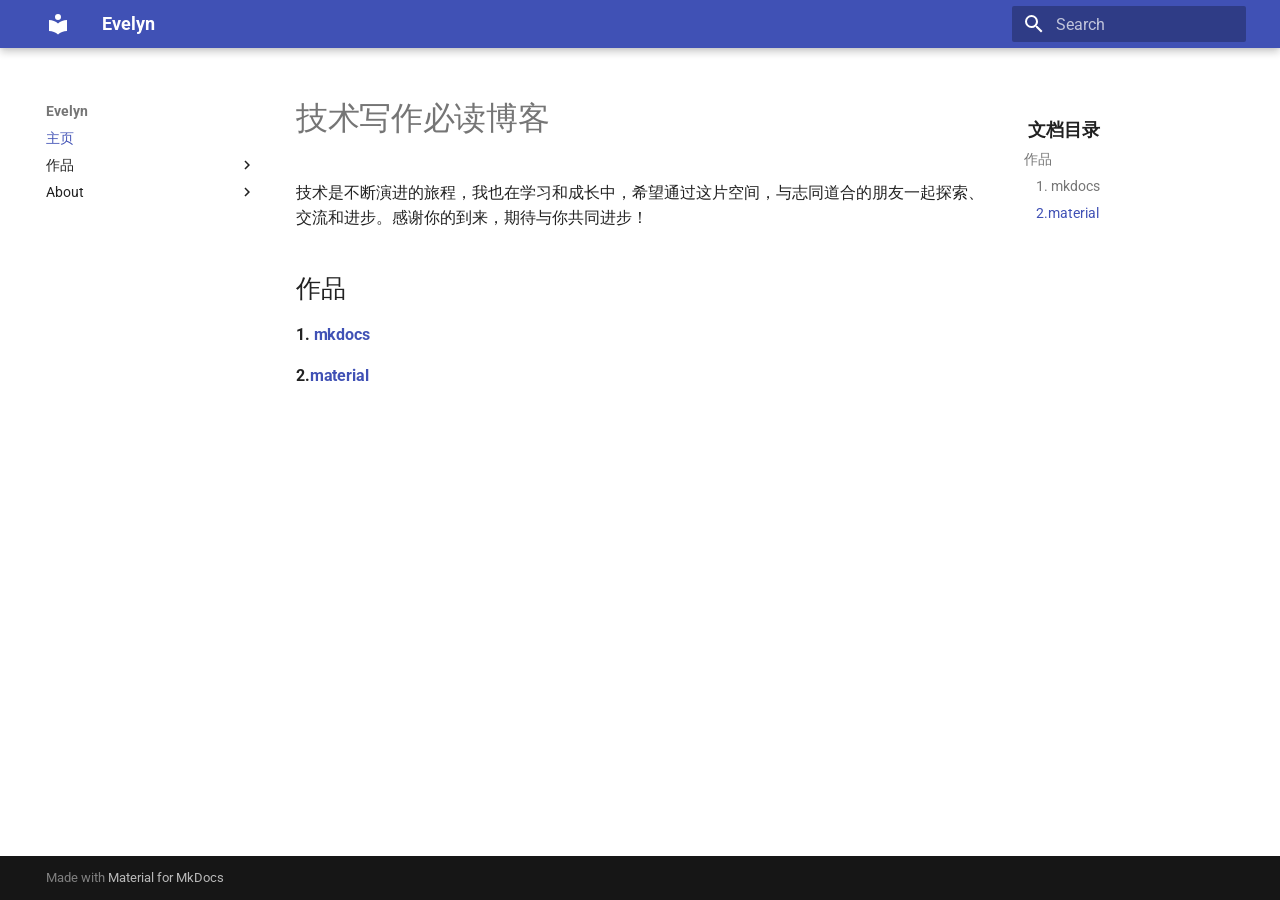
==== commit 6c692141: "Deployed 92bafec with MkDocs version: 1.6.1" ====
--- a/index.html
+++ b/index.html
@@ -64,7 +64,7 @@
     <div data-md-component="skip">
       
         
-        <a href="#welcome-to-evelyn" class="md-skip">
+        <a href="#_1" class="md-skip">
           Skip to content
         </a>
       
@@ -256,24 +256,41 @@
     <ul class="md-nav__list" data-md-component="toc" data-md-scrollfix>
       
         <li class="md-nav__item">
-  <a href="#commands" class="md-nav__link">
+  <a href="#_2" class="md-nav__link">
     <span class="md-ellipsis">
       
-        Commands
+        作品
       
     </span>
   </a>
   
-</li>
-      
-        <li class="md-nav__item">
-  <a href="#project-layout" class="md-nav__link">
+    <nav class="md-nav" aria-label="作品">
+      <ul class="md-nav__list">
+        
+          <li class="md-nav__item">
+  <a href="#1-mkdocs" class="md-nav__link">
     <span class="md-ellipsis">
       
-        Project layout
+        1. mkdocs
       
     </span>
   </a>
+  
+</li>
+        
+          <li class="md-nav__item">
+  <a href="#2material" class="md-nav__link">
+    <span class="md-ellipsis">
+      
+        2.material
+      
+    </span>
+  </a>
+  
+</li>
+        
+      </ul>
+    </nav>
   
 </li>
       
@@ -414,7 +431,7 @@
   
   
     <li class="md-nav__item">
-      <a href="portfolio/mkdocs/mkdocs-started/" class="md-nav__link">
+      <a href="portfolio/mkdocs/quich-start/" class="md-nav__link">
         
   
   
@@ -547,34 +564,6 @@
 
               
             
-              
-                
-  
-  
-  
-  
-    <li class="md-nav__item">
-      <a href="portfolio/mkdocs/appendix/" class="md-nav__link">
-        
-  
-  
-  <span class="md-ellipsis">
-    
-  
-    附录
-  
-
-    
-  </span>
-  
-  
-
-      </a>
-    </li>
-  
-
-              
-            
           </ul>
         </nav>
       
@@ -590,7 +579,7 @@
   
   
     <li class="md-nav__item">
-      <a href="portfolio/material/introduce.md" class="md-nav__link">
+      <a href="portfolio/material/introduce/" class="md-nav__link">
         
   
   
@@ -755,24 +744,41 @@
     <ul class="md-nav__list" data-md-component="toc" data-md-scrollfix>
       
         <li class="md-nav__item">
-  <a href="#commands" class="md-nav__link">
+  <a href="#_2" class="md-nav__link">
     <span class="md-ellipsis">
       
-        Commands
+        作品
       
     </span>
   </a>
   
-</li>
-      
-        <li class="md-nav__item">
-  <a href="#project-layout" class="md-nav__link">
+    <nav class="md-nav" aria-label="作品">
+      <ul class="md-nav__list">
+        
+          <li class="md-nav__item">
+  <a href="#1-mkdocs" class="md-nav__link">
     <span class="md-ellipsis">
       
-        Project layout
+        1. mkdocs
       
     </span>
   </a>
+  
+</li>
+        
+          <li class="md-nav__item">
+  <a href="#2material" class="md-nav__link">
+    <span class="md-ellipsis">
+      
+        2.material
+      
+    </span>
+  </a>
+  
+</li>
+        
+      </ul>
+    </nav>
   
 </li>
       
@@ -793,21 +799,11 @@
 
 
 
-<h1 id="welcome-to-evelyn">Welcome to Evelyn</h1>
-<p>For full documentation visit <a href="https://www.mkdocs.org">mkdocs.org</a>.</p>
-<h2 id="commands">Commands</h2>
-<ul>
-<li><code>mkdocs new [dir-name]</code> - Create a new project.</li>
-<li><code>mkdocs serve</code> - Start the live-reloading docs server.</li>
-<li><code>mkdocs build</code> - Build the documentation site.</li>
-<li><code>mkdocs -h</code> - Print help message and exit.</li>
-</ul>
-<h2 id="project-layout">Project layout</h2>
-<pre><code>mkdocs.yml    # The configuration file.
-docs/
-    index.md  # The documentation homepage.
-    ...       # Other markdown pages, images and other files.
-</code></pre>
+<h1 id="_1">技术写作必读博客</h1>
+<p>技术是不断演进的旅程，我也在学习和成长中，希望通过这片空间，与志同道合的朋友一起探索、交流和进步。感谢你的到来，期待与你共同进步！</p>
+<h2 id="_2">作品</h2>
+<h4 id="1-mkdocs">1. <a href="portfolio/mkdocs/introduce/">mkdocs </a></h4>
+<h4 id="2material">2.<a href="portfolio/material/introduce/">material</a></h4>
 
 
 
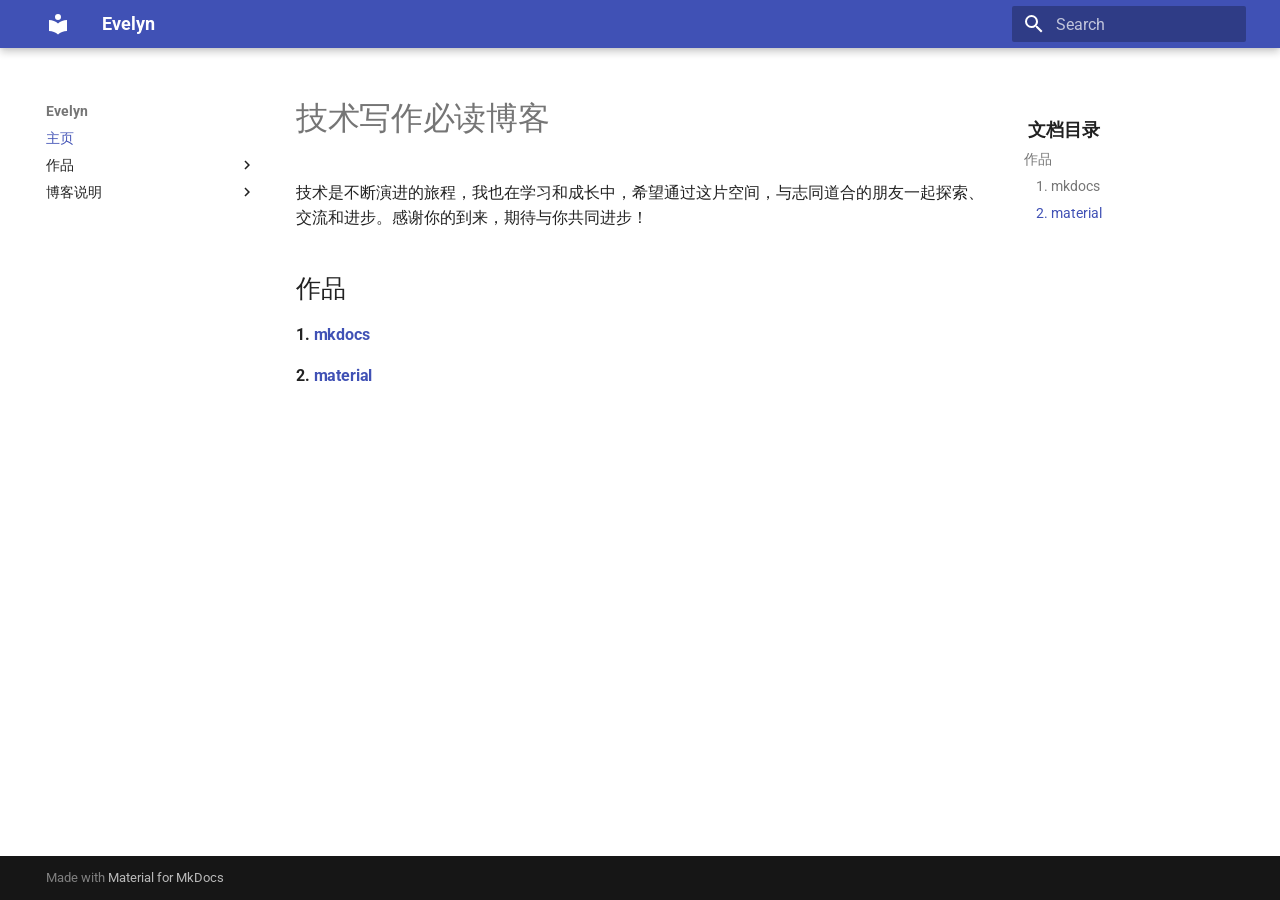
==== commit fb86ac49: "Deployed d023e13 with MkDocs version: 1.6.1" ====
--- a/index.html
+++ b/index.html
@@ -279,10 +279,10 @@
 </li>
         
           <li class="md-nav__item">
-  <a href="#2material" class="md-nav__link">
+  <a href="#2-material" class="md-nav__link">
     <span class="md-ellipsis">
       
-        2.material
+        2. material
       
     </span>
   </a>
@@ -632,7 +632,7 @@
   <span class="md-ellipsis">
     
   
-    About
+    博客说明
   
 
     
@@ -648,7 +648,7 @@
             <span class="md-nav__icon md-icon"></span>
             
   
-    About
+    博客说明
   
 
           </label>
@@ -661,42 +661,14 @@
   
   
     <li class="md-nav__item">
-      <a href="license/" class="md-nav__link">
-        
-  
-  
-  <span class="md-ellipsis">
-    
-  
-    License
-  
-
-    
-  </span>
-  
-  
-
-      </a>
-    </li>
-  
-
-              
-            
-              
-                
-  
-  
-  
-  
-    <li class="md-nav__item">
-      <a href="release-notes.md" class="md-nav__link">
-        
-  
-  
-  <span class="md-ellipsis">
-    
-  
-    Release Notes
+      <a href="about/rules/" class="md-nav__link">
+        
+  
+  
+  <span class="md-ellipsis">
+    
+  
+    格式规定
   
 
     
@@ -767,10 +739,10 @@
 </li>
         
           <li class="md-nav__item">
-  <a href="#2material" class="md-nav__link">
+  <a href="#2-material" class="md-nav__link">
     <span class="md-ellipsis">
       
-        2.material
+        2. material
       
     </span>
   </a>
@@ -802,8 +774,8 @@
 <h1 id="_1">技术写作必读博客</h1>
 <p>技术是不断演进的旅程，我也在学习和成长中，希望通过这片空间，与志同道合的朋友一起探索、交流和进步。感谢你的到来，期待与你共同进步！</p>
 <h2 id="_2">作品</h2>
-<h4 id="1-mkdocs">1. <a href="portfolio/mkdocs/introduce/">mkdocs </a></h4>
-<h4 id="2material">2.<a href="portfolio/material/introduce/">material</a></h4>
+<h4 id="1-mkdocs">1. <a href="portfolio/mkdocs/introduce/">mkdocs</a></h4>
+<h4 id="2-material">2. <a href="portfolio/material/introduce/">material</a></h4>
 
 
 
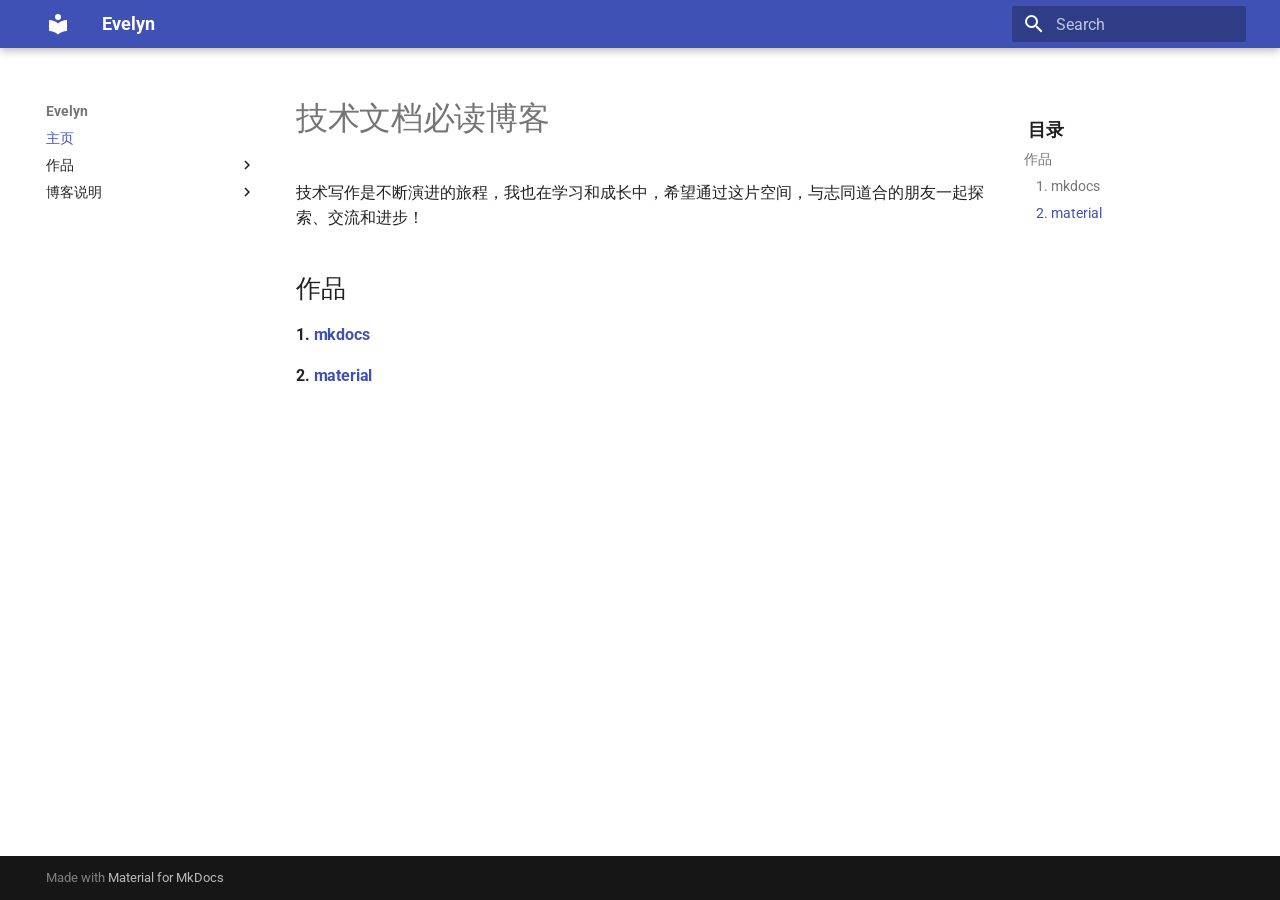
==== commit b0ab29fd: "Deployed 551d155 with MkDocs version: 1.6.1" ====
--- a/index.html
+++ b/index.html
@@ -410,7 +410,7 @@
   <span class="md-ellipsis">
     
   
-    介绍
+    概览
   
 
     
@@ -669,6 +669,34 @@
     
   
     格式规定
+  
+
+    
+  </span>
+  
+  
+
+      </a>
+    </li>
+  
+
+              
+            
+              
+                
+  
+  
+  
+  
+    <li class="md-nav__item">
+      <a href="about/git-command/" class="md-nav__link">
+        
+  
+  
+  <span class="md-ellipsis">
+    
+  
+    常用git命令
   
 
     
@@ -771,8 +799,8 @@
 
 
 
-<h1 id="_1">技术写作必读博客</h1>
-<p>技术是不断演进的旅程，我也在学习和成长中，希望通过这片空间，与志同道合的朋友一起探索、交流和进步。感谢你的到来，期待与你共同进步！</p>
+<h1 id="_1">技术文档必读博客</h1>
+<p>技术写作是不断演进的旅程，我也在学习和成长中，希望通过这片空间，与志同道合的朋友一起探索、交流和进步！</p>
 <h2 id="_2">作品</h2>
 <h4 id="1-mkdocs">1. <a href="portfolio/mkdocs/introduce/">mkdocs</a></h4>
 <h4 id="2-material">2. <a href="portfolio/material/introduce/">material</a></h4>
--- a/css/extra.css
+++ b/css/extra.css
@@ -5,7 +5,7 @@
 
 /* 添加自定义标题 */
 .md-nav--secondary::before {
-  content: "文档目录";
+  content: "目录";
   font-weight: 700;
   font-size: 0.9rem;
   padding: 0.8rem 0.8rem 0;
